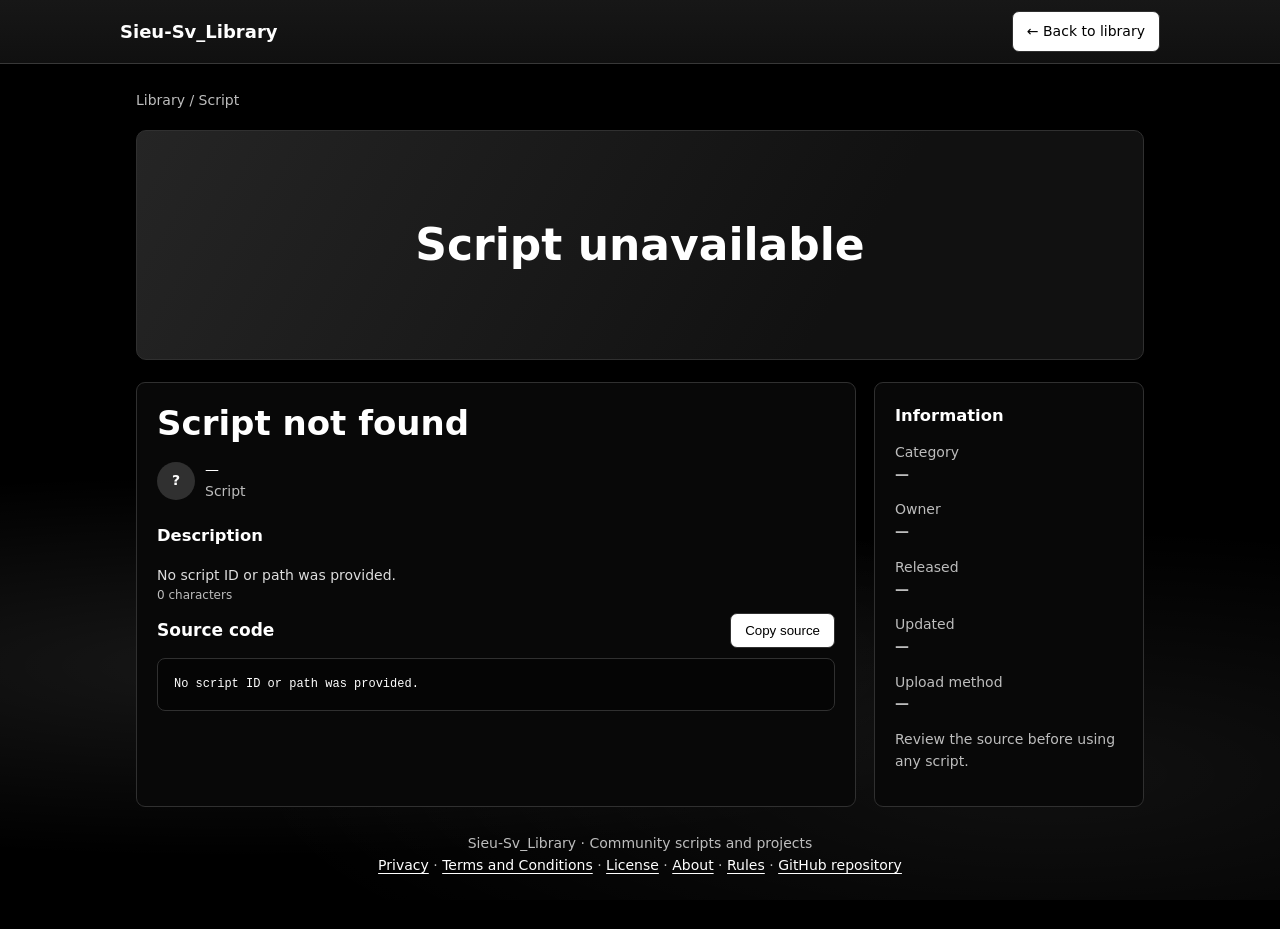
==== website/script.html @ 53d0c937 "Avoid unnecessary user lookup for public GitHub scripts" ====
<!doctype html>
<html lang="en"><head><meta charset="utf-8"><meta name="viewport" content="width=device-width,initial-scale=1"><meta name="theme-color" content="#101114"><title>Script · Sieu-Sv_Library</title>
<style>
:root{color-scheme:dark;--bg:#000;--panel:#080808;--line:#303030;--muted:#bdbdbd;--accent:#fff;--text:#fff}*{box-sizing:border-box}body{margin:0;background:var(--bg);color:var(--text);font:14px/1.55 system-ui,Arial}.top{height:64px;border-bottom:1px solid #383838;display:flex;align-items:center;padding:0 max(14px,calc((100% - 1040px)/2));gap:14px;position:sticky;top:0;background:linear-gradient(180deg,#171717 0%,#101010 100%);box-shadow:0 4px 18px #0008;z-index:4}.brand{font-weight:800;font-size:18px;flex:1}.brand span{color:var(--accent)}a{color:inherit;text-decoration:none}.btn{border:1px solid var(--line);background:#fff;color:#000;padding:9px 14px;border-radius:7px;cursor:pointer}.wrap{max-width:1040px;margin:auto;padding:26px 16px}.crumb{color:var(--muted);margin-bottom:18px}.hero{height:230px;border:1px solid var(--line);border-radius:10px;background:linear-gradient(120deg,#252525,#111111 70%);overflow:hidden;display:grid;place-items:center;margin-bottom:22px}.hero img{width:100%;height:100%;object-fit:cover}.hero strong{font-size:clamp(26px,5vw,44px);color:#fff;text-align:center;padding:20px}.layout{display:grid;grid-template-columns:minmax(0,1fr) 270px;gap:18px}.panel{background:var(--panel);border:1px solid var(--line);border-radius:9px;padding:20px;min-width:0}h1{font-size:clamp(24px,4vw,34px);line-height:1.2;margin:0 0 12px;overflow-wrap:anywhere}.muted{color:var(--muted)}.owner{display:flex;align-items:center;gap:10px;margin:16px 0 20px}.avatar{width:38px;height:38px;border-radius:50%;background:#303030;display:grid;place-items:center;color:#fff;font-weight:700;overflow:hidden}.avatar img{width:100%;height:100%;object-fit:cover}.desc{white-space:pre-wrap;color:#ddd}.sourcehead{display:flex;align-items:center;justify-content:space-between;gap:12px;margin:8px 0 10px}.editPanel{display:none;margin-top:18px}.editPanel.show{display:block}.editPanel label{display:block;margin:12px 0 6px}.editPanel input,.editPanel textarea{width:100%;background:#050505;border:1px solid var(--line);border-radius:7px;padding:10px;color:#fff}.editPanel textarea{font:12px/1.6 ui-monospace,monospace}.sourceCount{color:var(--muted);font-size:12px;margin:0 0 8px}.voteBar{display:flex;align-items:center;gap:9px;flex-wrap:wrap;margin:16px 0;padding:12px;border:1px solid var(--line);border-radius:8px}.voteBtn{border:1px solid var(--line);background:#171717;color:#fff;border-radius:7px;padding:9px 14px;cursor:pointer}.voteBtn.active{background:#fff;color:#000;border-color:#fff}.voteBtn:disabled{opacity:.45;cursor:not-allowed}#voteStatus{font-size:12px}.sourcehead h2{font-size:17px;margin:0}pre{margin:0;background:#050505;border:1px solid var(--line);border-radius:8px;padding:16px;overflow:auto;max-height:9.6em;white-space:pre;tab-size:4;color:#fff;font:12px/1.6 ui-monospace,monospace}.side h3{margin:0 0 12px}.side p{color:var(--muted);overflow-wrap:anywhere}.status{color:var(--muted);padding:20px;text-align:center}.error{color:#ff9b9b}.foot{text-align:center;color:var(--muted);padding:26px}.foot a{color:#fff;text-decoration:underline;text-underline-offset:3px}@media(max-width:720px){.layout{grid-template-columns:1fr}.hero{height:180px}.wrap{padding:18px 12px}.panel{padding:15px}.top{height:58px}}
pre .kw{font-weight:700;color:#60a5fa}pre .str{color:#ce9178}pre .com{color:#6a9955}pre .num{color:#b5cea8}pre .builtin{color:#4fc1ff}.ownerProfileLink{color:inherit;text-decoration:none;cursor:pointer}.ownerProfileLink:hover{text-decoration:underline}.importViewer{margin-top:20px;padding-top:14px;border-top:1px solid var(--line)}.importPartsViewer{display:grid;gap:12px;margin:10px 0}.importPartView{border:1px solid var(--line);background:#050505;border-radius:7px;padding:12px}.importPartView b{display:block;margin-bottom:8px;color:#ddd}.importPartView pre{max-height:260px;white-space:pre-wrap;overflow-wrap:anywhere}.importViewer[hidden],#sourceViewer[hidden]{display:none!important}.importViewer #copyImport{margin-top:8px}.voteIcon{width:15px;height:15px;display:inline-block;vertical-align:-3px;margin-right:3px;fill:none;stroke:currentColor;stroke-width:1.8;stroke-linecap:round;stroke-linejoin:round}body{position:relative;isolation:isolate;background:var(--bg)}body::after{content:"";position:fixed;z-index:0;pointer-events:none;top:50vh;left:0;right:0;bottom:0;opacity:1;background:radial-gradient(ellipse at 18% 48%,rgba(255,255,255,.09),transparent 58%),radial-gradient(ellipse at 82% 72%,rgba(255,255,255,.065),transparent 54%)}.top,.wrap{position:relative;z-index:1}.top{z-index:4}@media(max-width:720px){body::after{top:46vh;background:radial-gradient(ellipse at 18% 48%,rgba(255,255,255,.13),transparent 62%),radial-gradient(ellipse at 82% 72%,rgba(255,255,255,.095),transparent 58%)}}
.editPanel{display:none;margin-top:18px;opacity:0;transform:translateY(7px)}.editPanel.show{display:block;animation:editPanelIn .22s ease forwards}@keyframes editPanelIn{to{opacity:1;transform:translateY(0)}}.editIntro{margin:0 0 12px}.editSteps{display:flex;gap:7px;flex-wrap:wrap;margin:12px 0 17px}.editSteps span{font-size:11px;color:#ddd;background:#121212;border:1px solid #383838;border-radius:6px;padding:7px 10px;animation:editStepIn .2s ease both}.editSteps span[hidden],.editField[hidden]{display:none!important}@keyframes editStepIn{from{opacity:0;transform:translateY(5px)}to{opacity:1;transform:translateY(0)}}.editMethodPicker{display:flex;gap:7px;margin:9px 0}.editMethod{flex:1;border:1px solid #444;background:#080808;color:#bbb;border-radius:7px;padding:10px 8px}.editMethod.active{background:#101f39;border-color:#3b82f6;color:#fff;box-shadow:inset 0 0 0 1px #3b82f6}.editMethodHint{font-size:12px;margin:4px 0 12px}.editField{margin:14px 0;padding-top:4px}.editPartsToolbar,.editPartActions,.editActions{display:flex;align-items:center;justify-content:space-between;gap:10px;flex-wrap:wrap;margin:8px 0}.editPartActions{justify-content:flex-start}.editPartsList{display:grid;gap:10px}.editPart{border:1px solid #333;background:#050505;padding:10px;border-radius:7px;animation:editStepIn .18s ease}.editPart label{display:block;margin:0 0 7px!important}.editPart textarea{width:100%;min-height:115px;resize:vertical;background:#000;border:1px solid #333;border-radius:6px;color:#fff;padding:10px;font:12px/1.6 ui-monospace,monospace}.editCropStage{position:relative;aspect-ratio:16/9;width:100%;max-width:600px;overflow:hidden;background:#050505;border:1px solid #444;touch-action:none;user-select:none;-webkit-user-select:none;margin-top:10px}.editCropStage img{position:absolute;inset:0;width:100%;height:100%;object-fit:contain;pointer-events:none}.editCropPlaceholder{position:absolute;inset:0;display:grid;place-items:center;color:#777}.editCropShade{position:absolute;inset:0;background:#0002;pointer-events:none}.editCropSelection{position:absolute;border:1px solid #fff;box-shadow:0 0 0 9999px #0009;touch-action:none;cursor:move}.editCropSelection i{position:absolute;width:13px;height:13px;background:#fff;border:1px solid #111;display:block}.editCropSelection i:nth-child(1){left:-7px;top:-7px;cursor:nwse-resize}.editCropSelection i:nth-child(2){left:50%;top:-7px;transform:translateX(-50%);cursor:ns-resize}.editCropSelection i:nth-child(3){right:-7px;top:-7px;cursor:nesw-resize}.editCropSelection i:nth-child(4){right:-7px;top:50%;transform:translateY(-50%);cursor:ew-resize}.editCropSelection i:nth-child(5){right:-7px;bottom:-7px;cursor:nwse-resize}.editCropSelection i:nth-child(6){left:50%;bottom:-7px;transform:translateX(-50%);cursor:ns-resize}.editCropSelection i:nth-child(7){left:-7px;bottom:-7px;cursor:nesw-resize}.editCropSelection i:nth-child(8){left:-7px;top:50%;transform:translateY(-50%);cursor:ew-resize}.editCropStage[hidden],.editCropStage img[hidden]{display:none!important}.editActions{border-top:1px solid var(--line);padding-top:14px}.editActions .btn{min-width:130px}.side #editButton{background:transparent;color:#60a5fa;border:1px solid #3b82f6}.side #editButton:hover{background:#0b1424}.editPanel textarea:focus,.editPanel input:focus{border-color:#3b82f6;outline:none}@media(prefers-reduced-motion:reduce){.editPanel.show,.editSteps span,.editPart{animation:none!important}.editPanel,.editMethod{transition:none!important}}


.githubPRHistory{display:grid;gap:8px;margin-top:10px}.githubPRItem{display:block;padding:9px;border:1px solid var(--line);border-radius:6px;color:inherit;text-decoration:none}.githubPRItem b{display:block;font-size:12px}.githubPRItem small{display:block;color:var(--muted);font-size:10px;margin-top:4px}.githubPRDetailsEmpty{color:var(--muted);font-size:12px;padding:8px 0}#githubInformation[hidden]{display:none!important}#githubPullRequests summary{cursor:pointer;color:#aaa;font-size:11px;letter-spacing:1px;font-weight:750;padding:8px 0}#githubRepoLink{overflow-wrap:anywhere;color:#9fc2ff;text-decoration:underline;text-underline-offset:3px}
</style></head><body>
<header class="top"><a class="brand" href="https://sieu-sv-library-api.sieusv-storage-minhreal.workers.dev/">Sieu-Sv<span>_Library</span></a><a class="btn" href="https://sieu-sv-library-api.sieusv-storage-minhreal.workers.dev/">← Back to library</a></header>
<main class="wrap"><div class="crumb"><a href="https://sieu-sv-library-api.sieusv-storage-minhreal.workers.dev/">Library</a> / <span id="crumbTitle">Script</span></div>
<div class="hero" id="thumbnail"><strong>Loading script...</strong></div>

<div class="layout"><section class="panel"><h1 id="title">Loading...</h1><div class="owner"><div class="avatar" id="avatar">?</div><div><div id="owner">Loading owner...</div><div class="muted" id="kind">Script</div></div></div><h3>Description</h3><div class="desc" id="description">Loading description...</div>
<div class="voteBar" id="voteBar" style="display:none"><button class="voteBtn" id="likeButton" type="button" aria-label="Like"><svg class="voteIcon" viewBox="0 0 24 24" aria-hidden="true"><path d="M7 10v11H3V10h4Zm0 0 5-7c1.5 0 2.5 1.2 2.1 2.7L13 10h5.4a2 2 0 0 1 2 2.4l-1.5 7A2 2 0 0 1 17 21H7"/><path d="M7 10h10"/></svg> Like <b id="likeCount">0</b></button><button class="voteBtn" id="dislikeButton" type="button" aria-label="Dislike"><svg class="voteIcon" viewBox="0 0 24 24" aria-hidden="true"><path d="M7 14V3H3v11h4Zm0 0 5 7c1.5 0 2.5-1.2 2.1-2.7L13 14h5.4a2 2 0 0 0 2-2.4l-1.5-7A2 2 0 0 0 17 3H7"/><path d="M7 14h10"/></svg> Dislike <b id="dislikeCount">0</b></button><span class="muted" id="voteStatus"></span></div><div id="sourceViewer"><div class="sourceCount" id="charCount">0 characters</div><div class="sourcehead"><h2>Source code</h2><button class="btn" id="copy">Copy source</button></div><pre id="source">Loading source...</pre></div><section class="importViewer" id="importViewer" hidden><div class="sourcehead"><h2>String Import</h2><span class="sourceCount" id="importPartsCount">0 Parts</span></div><div id="importPartsViewer" class="importPartsViewer"></div><button class="btn" id="copyImport" type="button">Copy all Parts</button></section><div id="editPanel" class="panel editPanel" aria-hidden="true"><h2>Edit script</h2><p class="muted editIntro">Update details, upload method, thumbnail and content.</p><div class="editSteps" id="editSteps"><span id="editStepDetails" data-edit-step="details">01 · Details</span><span id="editStepThumbnail" data-edit-step="thumbnail">02 · Thumbnail</span><span id="editStepSource" data-edit-step="source">03 · Source</span><span id="editStepImport" data-edit-step="import" hidden>04 · String Import</span></div><label for="editTitle">Title</label><input id="editTitle" maxlength="80"><label for="editDescription">Description</label><textarea id="editDescription" rows="3" maxlength="500"></textarea><label for="editCategory">Category</label><input id="editCategory" maxlength="40"><label>Upload method</label><div class="editMethodPicker" id="editMethodPicker" role="group" aria-label="Upload method"><button type="button" class="editMethod active" data-edit-method="source" aria-pressed="true">Source</button><button type="button" class="editMethod" data-edit-method="import" aria-pressed="false">Import</button><button type="button" class="editMethod" data-edit-method="both" aria-pressed="false">Both</button></div><p class="muted editMethodHint" id="editMethodHint">Upload Luau source code.</p><div class="editField" id="editSourceSection"><label for="editSource">Luau source</label><textarea id="editSource" rows="14" maxlength="100000" spellcheck="false"></textarea><div class="sourceCount" id="editCount">0 / 100,000 characters</div></div><div class="editField" id="editImportSection" hidden><div class="editPartsToolbar"><b>String Import</b><span class="sourceCount" id="editPartCount">1 Part</span></div><div class="editPartActions"><button class="btn" type="button" id="editAddPart">+ Add Part</button><button class="btn" type="button" id="editRemovePart">− Remove Part</button></div><div class="editPartsList" id="editPartsList"></div><p class="muted">Maximum 20 Parts, 25,000 characters each and 200,000 characters total.</p></div><div class="editField"><label for="editThumbnailFile">Thumbnail image</label><input id="editThumbnailFile" type="file" accept="image/png,image/jpeg,image/webp,image/gif"><p class="muted">Choose a new image to replace the existing thumbnail. Drag the frame and its handles to crop.</p><div class="editCropStage" id="editCropStage"><div class="editCropPlaceholder" id="editCropPlaceholder">Current thumbnail preview</div><img id="editCropImage" alt="Thumbnail crop preview" hidden><div class="editCropShade" id="editCropShade" hidden></div><div class="editCropSelection" id="editCropSelection" hidden><i data-crop-handle="nw"></i><i data-crop-handle="n"></i><i data-crop-handle="ne"></i><i data-crop-handle="e"></i><i data-crop-handle="se"></i><i data-crop-handle="s"></i><i data-crop-handle="sw"></i><i data-crop-handle="w"></i></div></div></div><div class="editActions"><button class="btn primary" id="saveEdit" type="button">Save changes</button><span class="muted" id="editStatus" role="status"></span></div></div></section>
<aside class="panel side"><h3>Information</h3><p>Category<br><b id="category">—</b></p><p>Owner<br><b id="sideOwner">—</b></p><p>Released<br><b id="released">—</b></p><p>Updated<br><b id="updated">—</b></p><p>Upload method<br><b id="uploadMethodInfo">—</b></p><div id="githubInformation" hidden><p>Added by<br><b id="githubAddedBy">—</b></p><p>Last updated by<br><b id="githubUpdatedBy">—</b></p><p>Repo<br><a id="githubRepoLink" href="https://github.com/minhReal/SieuSV-Storage" target="_blank" rel="noopener noreferrer">SieuSV-Storage</a></p><details id="githubPullRequests"><summary>PULL REQUEST HISTORY</summary><div id="githubPRHistory" class="githubPRHistory"></div></details></div><button class="btn" id="editButton" style="display:none;width:100%;margin-top:10px">Edit script</button><p class="muted">Review the source before using any script.</p></aside></div><div class="foot">Sieu-Sv_Library · Community scripts and projects<br><a href="https://sieu-sv-library-api.sieusv-storage-minhreal.workers.dev/?page=privacy">Privacy</a> · <a href="https://sieu-sv-library-api.sieusv-storage-minhreal.workers.dev/?page=terms">Terms and Conditions</a> · <a href="https://sieu-sv-library-api.sieusv-storage-minhreal.workers.dev/?page=license">License</a> · <a href="https://sieu-sv-library-api.sieusv-storage-minhreal.workers.dev/?page=about">About</a> · <a href="https://sieu-sv-library-api.sieusv-storage-minhreal.workers.dev/?page=rules">Rules</a> · <a href="https://github.com/minhReal/SieuSV-Storage" target="_blank" rel="noopener noreferrer">GitHub repository</a></div></main>
<script>
const API_BASE='https://sieu-sv-library-api.sieusv-storage-minhreal.workers.dev',APP_BASE='https://sieu-sv-library-api.sieusv-storage-minhreal.workers.dev',PAGE_BASE=APP_BASE+'/';const $=id=>document.getElementById(id),params=new URLSearchParams(location.search);
function highlightLuau(source){const esc=s=>s.replace(/&/g,'&amp;').replace(/</g,'&lt;').replace(/>/g,'&gt;');const re=/(--[^\n]*|"(?:\\.|[^"\\])*"|'(?:\\.|[^'\\])*'|\b(?:local|function|end|if|then|else|elseif|for|while|do|repeat|until|return|break|continue|and|or|not|nil|true|false|in|type|export|const)\b|\b(?:game|workspace|script|task|math|string|table|Instance|Enum|Vector2|Vector3|Vector3int16|CFrame|Color3|UDim|UDim2|TweenInfo|typeof|print|warn|require|buffer|coroutine|debug|os|utf8|bit32|Random|RaycastParams|OverlapParams)\b|\b\d+(?:\.\d+)?\b)/g;let out='',last=0,m;while((m=re.exec(source))){out+=esc(source.slice(last,m.index));const t=m[0],cl=t.startsWith('--')?'com':t[0]==='"'||t[0]==="'"?'str':/^\d/.test(t)?'num':/^(local|function|end|if|then|else|elseif|for|while|do|repeat|until|return|break|continue|and|or|not|nil|true|false|in|type|export)$/.test(t)?'kw':'builtin';out+='<span class="'+cl+'">'+esc(t)+'</span>';last=re.lastIndex}return out+esc(source.slice(last))}

const DEFAULT_GITHUB_THUMBNAIL='https://raw.githubusercontent.com/minhReal/SieuSV-Storage/main/logo2.jpg';
function safeGithubLink(value){try{const u=new URL(String(value||''));return u.protocol==='https:'&&u.hostname==='github.com'?u.href:''}catch{return ''}}
function safeGithubImage(value){try{const u=new URL(String(value||''));return u.protocol==='https:'&&['raw.githubusercontent.com','avatars.githubusercontent.com'].includes(u.hostname)?u.href:''}catch{return ''}}
function setGithubThumbnail(value,title){const box=$('thumbnail'),primary=safeGithubImage(value)||DEFAULT_GITHUB_THUMBNAIL;box.hidden=false;const img=document.createElement('img');img.alt=title+' thumbnail';img.referrerPolicy='no-referrer';img.onerror=()=>{if(img.src!==DEFAULT_GITHUB_THUMBNAIL){img.src=DEFAULT_GITHUB_THUMBNAIL;return}const label=document.createElement('strong');label.textContent=title;box.replaceChildren(label)};img.src=primary;box.replaceChildren(img)}
function setGithubOwner(node,user,fallback){node.replaceChildren();const login=String(user?.login||fallback||'minhReal');const href=safeGithubLink(user?.html_url||'https://github.com/'+encodeURIComponent(login));if(href){const a=document.createElement('a');a.href=href;a.target='_blank';a.rel='noopener noreferrer';a.textContent='@'+login;node.appendChild(a)}else node.textContent='@'+login}
function renderGithubPRs(list){const root=$('githubPRHistory');root.replaceChildren();const prs=Array.isArray(list)?list.slice(0,20):[];if(!prs.length){const empty=document.createElement('div');empty.className='githubPRDetailsEmpty';empty.textContent='No merged Pull Request has been associated with this script yet.';root.appendChild(empty);return}prs.reverse().forEach(pr=>{const url=safeGithubLink(pr.url);if(!url)return;const a=document.createElement('a');a.className='githubPRItem';a.href=url;a.target='_blank';a.rel='noopener noreferrer';const title=document.createElement('b');title.textContent='#'+Number(pr.number||0)+' · '+String(pr.title||'Pull Request').slice(0,200);const meta=document.createElement('small');meta.textContent='by @'+String(pr.author?.login||'unknown')+' · '+(pr.merged_at?new Date(pr.merged_at).toLocaleDateString():'Merged');a.append(title,meta);root.appendChild(a)})}
async function renderGithubDetails(data){
 const title=String(data.title||data.name||'GitHub script');
 document.querySelector('.layout').hidden=false;$('thumbnail').hidden=false;$('githubInformation').hidden=false;
 $('crumbTitle').textContent=title;document.title=title+' · Sieu-Sv_Library';$('title').textContent=title;
 $('description').textContent=String(data.description||'No description provided.');
 $('kind').textContent='GitHub · '+String(data.tag||'Github');
 const owner=data.added_by||{login:data.username||data.author||'minhReal',html_url:data.html_url};
 setGithubOwner($('owner'),owner,'minhReal');setGithubOwner($('sideOwner'),owner,'minhReal');
 const avatar=safeGithubImage(data.avatar_url||owner.avatar_url);if(avatar){const img=document.createElement('img');img.alt='';img.referrerPolicy='no-referrer';img.src=avatar;$('avatar').replaceChildren(img)}else $('avatar').textContent=String(owner.login||'G').slice(0,1).toUpperCase();
 $('category').textContent=data.category||'Plugins';
 $('released').textContent=data.initial_pr?.merged_at?new Date(data.initial_pr.merged_at).toLocaleDateString():'—';$('updated').textContent=data.latest_pr?.merged_at?new Date(data.latest_pr.merged_at).toLocaleDateString():'—';
 $('uploadMethodInfo').textContent=({source:'Source',import:'Import',both:'Both'}[data.upload_method]||'Source');
 const repoPath=String(data.github_folder||'').split('/').filter(Boolean).join('/');
 const repoUrl='https://github.com/minhReal/SieuSV-Storage/tree/main/'+repoPath.split('/').map(encodeURIComponent).join('/');$('githubRepoLink').href=repoUrl;$('githubRepoLink').textContent=repoPath||'SieuSV-Storage';
 setGithubOwner($('githubAddedBy'),data.added_by||owner,'minhReal');setGithubOwner($('githubUpdatedBy'),data.last_updated_by||data.added_by||owner,'minhReal');renderGithubPRs(data.pull_requests);
 setGithubThumbnail(data.thumbnail_url,title);
 const method=['source','import','both'].includes(data.upload_method)?data.upload_method:'source';const raw=String(data.source||'');const showSource=method!=='import'&&raw.length>0;
 $('sourceViewer').hidden=!showSource;if(showSource){$('source').innerHTML=highlightLuau(raw);$('charCount').textContent=raw.length.toLocaleString()+' characters'}
 const parts=Array.isArray(data.import_parts)?data.import_parts.filter(x=>typeof x==='string') : [];
 $('importViewer').hidden=!((method==='import'||method==='both')&&parts.length);$('importPartsCount').textContent=parts.length+' Part'+(parts.length===1?'':'s');$('importPartsViewer').replaceChildren();
 parts.forEach((part,index)=>{const box=document.createElement('div'),label=document.createElement('b'),pre=document.createElement('pre');box.className='importPartView';label.textContent='Part '+(index+1);pre.textContent=part;box.append(label,pre);$('importPartsViewer').appendChild(box)});
 $('copy').onclick=async()=>{try{await navigator.clipboard.writeText(raw);$('copy').textContent='Copied';setTimeout(()=>$('copy').textContent='Copy source',1400)}catch{$('copy').textContent='Copy unavailable'}};
 $('copyImport').onclick=async()=>{try{await navigator.clipboard.writeText(parts.join(String.fromCharCode(10,10)));$('copyImport').textContent='Copied';setTimeout(()=>$('copyImport').textContent='Copy all Parts',1400)}catch{$('copyImport').textContent='Copy unavailable'}};
 $('voteBar').hidden=true;$('editButton').style.display='none';
 if(!showSource&&!(method!=='source'&&parts.length)){$('sourceViewer').hidden=false;$('source').textContent='No source code was listed in this SVS.json manifest.';$('charCount').textContent='0 characters'}
}
function fail(message){$('title').textContent='Script not found';$('description').textContent=message;$('source').textContent=message;$('thumbnail').replaceChildren(document.createElement('strong'));$('thumbnail').firstChild.textContent='Script unavailable';$('owner').textContent='—';$('sideOwner').textContent='—'}
let scriptData=null,currentUser=null,editUploadMethod='source',editThumbnailFile=null,editThumbnailObjectUrl='',editCropState=null;
async function load(){try{const mePromise=params.has('id')?fetch(API_BASE+'/api/me',{credentials:'same-origin'}).then(async r=>r.ok?(await r.json()).user||null:null).catch(()=>null):Promise.resolve(null);let data;if(params.has('id')){const r=await fetch(API_BASE+'/api/scripts/'+encodeURIComponent(params.get('id')));if(!r.ok)throw Error('This community script could not be found or is not public.');data=await r.json();data.kind='Community'}else if(params.has('path')){const r=await fetch(API_BASE+'/api/github/script?path='+encodeURIComponent(params.get('path')));if(!r.ok)throw Error('This GitHub script could not be found.');data=await r.json();data.kind='GitHub'}else throw Error('No script ID or path was provided.');scriptData=data;
if(data.kind==='GitHub'){currentUser=null;await renderGithubDetails(data);return}
$('title').textContent=data.title||data.name||'Untitled script';$('crumbTitle').textContent=$('title').textContent;document.title=$('title').textContent+' · Sieu-Sv_Library';const ownerName='@'+(data.username||data.owner||data.author||'community');for(const el of [$('owner'),$('sideOwner')]){el.textContent='';if(data.public_id){const link=document.createElement('a');link.href=APP_BASE+'/profile/'+encodeURIComponent(data.public_id);link.textContent=ownerName;link.className='ownerProfileLink';el.appendChild(link)}else el.textContent=ownerName;}$('kind').textContent=data.kind+' script';$('description').textContent=data.description||'No description provided.';$('category').textContent=data.category||'Script';$('updated').textContent=data.updated_at?new Date(data.updated_at).toLocaleDateString():'—';$('released').textContent=data.created_at?new Date(data.created_at).toLocaleDateString():'—';const raw=String(data.source||''),parts=Array.isArray(data.import_parts)?data.import_parts:[];$('sourceViewer').hidden=!raw.length;$('source').innerHTML=highlightLuau(raw);$('charCount').textContent=raw.length.toLocaleString()+' characters';$('githubInformation').hidden=true;$('uploadMethodInfo').textContent=data.kind==='GitHub'?'GitHub':({source:'Source',import:'Import',both:'Both'}[data.upload_method]||'Source');$('importViewer').hidden=!parts.length;$('importPartsCount').textContent=parts.length+' Part'+(parts.length===1?'':'s');$('importPartsViewer').replaceChildren();parts.forEach((part,index)=>{const box=document.createElement('div'),label=document.createElement('b'),pre=document.createElement('pre');box.className='importPartView';label.textContent='Part'+(index+1);pre.textContent=String(part);box.append(label,pre);$('importPartsViewer').appendChild(box)});currentUser=await mePromise;if(data.kind==='Community'){renderVotes(data);if(!currentUser){$('voteStatus').innerHTML='Open the <a href="'+APP_BASE+'/auth/google">full app</a> and sign in to vote.';$('likeButton').disabled=true;$('dislikeButton').disabled=true}}if(data.kind==='Community'&&data.is_owner){$('editButton').style.display='block';$('editButton').onclick=()=>{$('editPanel').classList.contains('show')?closeEdit():openEdit(data)}}const safeImage=value=>typeof value==='string'&&(value.startsWith('https://')||/^data:image\/(png|jpeg|webp|gif);base64,[A-Za-z0-9+/]+={0,2}$/.test(value));
if(safeImage(data.avatar_url)){const avatarImage=document.createElement('img');avatarImage.alt='';avatarImage.src=data.avatar_url;$('avatar').replaceChildren(avatarImage)}else $('avatar').textContent=($('owner').textContent.replace('@','')[0]||'?').toUpperCase();
if(safeImage(data.thumbnail_url)){const thumbnailImage=document.createElement('img');thumbnailImage.alt='Script thumbnail';thumbnailImage.src=data.thumbnail_url;$('thumbnail').replaceChildren(thumbnailImage)}else{const fallback=document.createElement('strong');fallback.textContent=$('title').textContent;$('thumbnail').replaceChildren(fallback)}}catch(e){fail(e.message||'Unable to load script.')}} 

function renderVotes(data){$('voteBar').style.display='flex';$('likeCount').textContent=Number(data.likes||0).toLocaleString();$('dislikeCount').textContent=Number(data.dislikes||0).toLocaleString();$('likeButton').classList.toggle('active',data.my_vote==='like');$('dislikeButton').classList.toggle('active',data.my_vote==='dislike')}
async function sendVote(vote){if(!currentUser){$('voteStatus').innerHTML='Open the <a href="'+APP_BASE+'/auth/google">full app</a> and sign in to vote.';return}$('voteStatus').textContent='Saving...';$('likeButton').disabled=$('dislikeButton').disabled=true;try{const r=await fetch(API_BASE+'/api/scripts/'+encodeURIComponent(scriptData.id)+'/vote',{method:'POST',headers:{'content-type':'application/json'},credentials:'same-origin',body:JSON.stringify({vote})});const d=await r.json();if(!r.ok)throw Error(d.message||d.error||'Vote failed');renderVotes(d);$('voteStatus').textContent=''}catch(e){$('voteStatus').textContent=e.message||'Vote failed.'}finally{$('likeButton').disabled=$('dislikeButton').disabled=false}}
$('likeButton').onclick=()=>sendVote('like');$('dislikeButton').onclick=()=>sendVote('dislike');
function updateEditCount(){$('editCount').textContent=$('editSource').value.length.toLocaleString()+' / 100,000 characters'}
function getEditParts(){return [...$('editPartsList').querySelectorAll('[data-edit-part]')].map(x=>x.value)}
function renderEditParts(values){const root=$('editPartsList');root.replaceChildren();(values&&values.length?values:['']).forEach((value,index)=>{const box=document.createElement('div'),label=document.createElement('label'),area=document.createElement('textarea');box.className='editPart';label.textContent='Part'+(index+1);area.maxLength=25000;area.rows=5;area.spellcheck=false;area.placeholder='Paste String Import Part '+(index+1);area.value=value;area.dataset.editPart='';box.append(label,area);root.appendChild(box)});updateEditPartCount()}
function updateEditPartCount(){const n=$('editPartsList').querySelectorAll('[data-edit-part]').length;$('editPartCount').textContent=n+' Part'+(n===1?'':'s');$('editRemovePart').disabled=n<=1;$('editAddPart').disabled=n>=20}
function setEditMethod(method){editUploadMethod=method;const sourceOn=method!=='import',importOn=method!=='source';document.querySelectorAll('[data-edit-method]').forEach(b=>{const on=b.dataset.editMethod===method;b.classList.toggle('active',on);b.setAttribute('aria-pressed',String(on))});$('editSourceSection').hidden=!sourceOn;$('editImportSection').hidden=!importOn;$('editStepSource').hidden=!sourceOn;$('editStepImport').hidden=!importOn;$('editStepImport').textContent=method==='import'?'03 · String Import':'04 · String Import';$('editMethodHint').textContent=method==='source'?'Upload Luau source code.':method==='import'?'Upload one or more String Import Parts.':'Upload both Luau source and String Import Parts.';for(const id of ['editSourceSection','editImportSection']){const el=$(id);if(!el.hidden){el.classList.remove('animateIn');void el.offsetWidth;el.classList.add('animateIn')}}}
function setEditThumbnail(src,selectable=false){const img=$('editCropImage'),placeholder=$('editCropPlaceholder');editCropState=null;$('editCropSelection').hidden=true;$('editCropShade').hidden=true;if(!src){img.hidden=true;img.removeAttribute('src');placeholder.hidden=false;placeholder.textContent='Current thumbnail preview';return}placeholder.hidden=true;img.hidden=false;img.onload=()=>{if(selectable)initializeEditCrop();else{editCropState=null;$('editCropSelection').hidden=true;$('editCropShade').hidden=true}};img.onerror=()=>{img.hidden=true;placeholder.hidden=false;placeholder.textContent='Unable to load thumbnail preview'};img.src=src;if(img.complete&&img.naturalWidth)img.onload()}
function editCropBounds(){const stage=$('editCropStage'),img=$('editCropImage'),sw=stage.clientWidth,sh=stage.clientHeight,iw=img.naturalWidth,ih=img.naturalHeight;if(!sw||!sh||!iw||!ih)return null;const scale=Math.min(sw/iw,sh/ih),w=iw*scale,h=ih*scale;return{x:(sw-w)/2,y:(sh-h)/2,w,h}}
function renderEditCrop(){if(!editCropState)return;const e=$('editCropSelection'),r=editCropState.rect;e.style.left=r.x+'px';e.style.top=r.y+'px';e.style.width=r.w+'px';e.style.height=r.h+'px'}
function initializeEditCrop(){const b=editCropBounds();if(!b)return;const w=b.w*.86,h=w/(16/9);editCropState={bounds:b,rect:{x:b.x+(b.w-w)/2,y:b.y+(b.h-h)/2,w,h},drag:null};$('editCropSelection').hidden=false;$('editCropShade').hidden=false;renderEditCrop()}
$('editCropSelection').addEventListener('pointerdown',e=>{if(!editCropState)return;e.preventDefault();editCropState.drag={id:e.pointerId,mode:e.target.closest('[data-crop-handle]')?.dataset.cropHandle||'move',x:e.clientX,y:e.clientY,rect:{...editCropState.rect}};try{$('editCropSelection').setPointerCapture(e.pointerId)}catch{}});
$('editCropSelection').addEventListener('pointermove',e=>{const s=editCropState;if(!s||!s.drag||s.drag.id!==e.pointerId)return;e.preventDefault();const b=s.bounds,o=s.drag.rect,dx=e.clientX-s.drag.x,dy=e.clientY-s.drag.y,m=s.drag.mode,mx=/w/.test(m)?-1:/e/.test(m)?1:0,my=/n/.test(m)?-1:/s/.test(m)?1:0,a=16/9;let r={...o};if(m==='move'){r.x=Math.max(b.x,Math.min(b.x+b.w-o.w,o.x+dx));r.y=Math.max(b.y,Math.min(b.y+b.h-o.h,o.y+dy))}else if(mx&&my){const delta=Math.abs(dx)>Math.abs(dy*a)?mx*dx:my*dy*a,ax=mx>0?o.x:o.x+o.w,ay=my>0?o.y:o.y+o.h,max=Math.max(1,Math.min(b.w,b.h*a,mx>0?b.x+b.w-ax:ax-b.x,(my>0?b.y+b.h-ay:ay-b.y)*a)),w=Math.max(Math.min(40,max),Math.min(max,o.w+delta));r={x:mx>0?ax:ax-w,y:my>0?ay:ay-w/a,w,h:w/a}}else if(mx){const ax=mx>0?o.x:o.x+o.w,cy=o.y+o.h/2,max=Math.max(1,Math.min(b.w,b.h*a,mx>0?b.x+b.w-ax:ax-b.x,2*Math.min(cy-b.y,b.y+b.h-cy)*a)),w=Math.max(Math.min(40,max),Math.min(max,o.w+mx*dx));r={x:mx>0?ax:ax-w,y:cy-w/a/2,w,h:w/a}}else if(my){const ay=my>0?o.y:o.y+o.h,cx=o.x+o.w/2,max=Math.max(1,Math.min(b.h,my>0?b.y+b.h-ay:ay-b.y,2*Math.min(cx-b.x,b.x+b.w-cx)/a)),h=Math.max(Math.min(40/a,max),Math.min(max,o.h+my*dy));r={x:cx-h*a/2,y:my>0?ay:ay-h,w:h*a,h}}s.rect=r;renderEditCrop()});
const finishEditCrop=e=>{if(editCropState?.drag?.id===e.pointerId)editCropState.drag=null};$('editCropSelection').addEventListener('pointerup',finishEditCrop);$('editCropSelection').addEventListener('pointercancel',finishEditCrop);
window.addEventListener('resize',()=>{if(!editCropState)return;const next=editCropBounds(),old=editCropState.bounds;if(!next)return;const p={x:(editCropState.rect.x-old.x)/old.w,y:(editCropState.rect.y-old.y)/old.h,w:editCropState.rect.w/old.w,h:editCropState.rect.h/old.h};editCropState.bounds=next;editCropState.rect={x:next.x+p.x*next.w,y:next.y+p.y*next.h,w:p.w*next.w,h:p.h*next.h};renderEditCrop()});
async function cropEditThumbnail(){const s=editCropState,file=editThumbnailFile;if(!s||!file)throw Error('Select a thumbnail and adjust the crop frame.');const src=URL.createObjectURL(file),img=new Image();try{await new Promise((ok,no)=>{img.onload=ok;img.onerror=()=>no(Error('Unable to decode thumbnail.'));img.src=src});const iw=img.naturalWidth,ih=img.naturalHeight,b=s.bounds,r=s.rect,sx=Math.max(0,(r.x-b.x)/b.w*iw),sy=Math.max(0,(r.y-b.y)/b.h*ih),cw=Math.min(iw-sx,r.w/b.w*iw),ch=Math.min(ih-sy,r.h/b.h*ih);for(const scale of [1,.8,.64,.5]){const canvas=document.createElement('canvas');canvas.width=Math.round(1280*scale);canvas.height=Math.round(720*scale);const ctx=canvas.getContext('2d');if(!ctx)throw Error('Image crop is unavailable.');ctx.drawImage(img,sx,sy,cw,ch,0,0,canvas.width,canvas.height);for(const quality of [.84,.76,.68,.6,.52]){let data=canvas.toDataURL('image/webp',quality);if(!data.startsWith('data:image/webp'))data=canvas.toDataURL('image/jpeg',quality);if(data.length<=250000)return data}}throw Error('Thumbnail is too large after compression.')}finally{URL.revokeObjectURL(src)}}
function openEdit(data){$('editTitle').value=data.title||'';$('editDescription').value=data.description||'';$('editCategory').value=data.category||'Other';$('editSource').value=data.source||'';updateEditCount();renderEditParts(Array.isArray(data.import_parts)?data.import_parts:[]);setEditMethod(['source','import','both'].includes(data.upload_method)?data.upload_method:'source');editThumbnailFile=null;if(editThumbnailObjectUrl){URL.revokeObjectURL(editThumbnailObjectUrl);editThumbnailObjectUrl=''}$('editThumbnailFile').value='';setEditThumbnail(data.thumbnail_url||'',false);$('editStatus').textContent='';$('editPanel').classList.add('show');$('editPanel').setAttribute('aria-hidden','false');$('editButton').textContent='Back';$('editButton').setAttribute('aria-expanded','true');$('editPanel').scrollIntoView({behavior:'smooth',block:'nearest'})}
function closeEdit(){$('editPanel').classList.remove('show');$('editPanel').setAttribute('aria-hidden','true');$('editButton').textContent='Edit Script';$('editButton').setAttribute('aria-expanded','false')}
document.querySelectorAll('[data-edit-method]').forEach(b=>b.onclick=()=>setEditMethod(b.dataset.editMethod));$('editAddPart').onclick=()=>{const p=getEditParts();if(p.length<20){p.push('');renderEditParts(p)}};$('editRemovePart').onclick=()=>{const p=getEditParts();if(p.length>1){p.pop();renderEditParts(p)}};$('editPartsList').addEventListener('input',e=>{if(e.target.matches('[data-edit-part]'))updateEditPartCount()});
$('editSource').addEventListener('input',updateEditCount);$('editThumbnailFile').onchange=()=>{const file=$('editThumbnailFile').files&&$('editThumbnailFile').files[0];if(!file)return;if(!['image/png','image/jpeg','image/webp','image/gif'].includes(file.type)||file.size>8*1024*1024){$('editStatus').textContent='Use PNG, JPG, WEBP or GIF up to 8 MB.';$('editThumbnailFile').value='';return}editThumbnailFile=file;if(editThumbnailObjectUrl)URL.revokeObjectURL(editThumbnailObjectUrl);editThumbnailObjectUrl=URL.createObjectURL(file);setEditThumbnail(editThumbnailObjectUrl,true);$('editStatus').textContent='Adjust the crop frame before saving.'};
$('saveEdit').onclick=async()=>{if(!scriptData||!scriptData.id)return;const source=editUploadMethod==='import'?'':$('editSource').value,parts=editUploadMethod==='source'?[]:getEditParts();if((editUploadMethod==='source'||editUploadMethod==='both')&&!source.trim()){$('editStatus').textContent='Add Luau source before saving.';return}if((editUploadMethod==='import'||editUploadMethod==='both')&&(!parts.length||parts.some(x=>!x.trim()))){$('editStatus').textContent='Fill every String Import Part before saving.';return}$('saveEdit').disabled=true;$('editStatus').textContent='Saving...';try{const thumbnail=editThumbnailFile?await cropEditThumbnail():null,r=await fetch(API_BASE+'/api/scripts/'+encodeURIComponent(scriptData.id),{method:'PUT',headers:{'content-type':'application/json'},credentials:'same-origin',body:JSON.stringify({title:$('editTitle').value,description:$('editDescription').value,category:$('editCategory').value,source,upload_method:editUploadMethod,import_parts:parts,thumbnail_url:thumbnail})}),d=await r.json();if(!r.ok)throw Error(d.message||d.error||'Save failed');$('editStatus').textContent='Saved.';await load();closeEdit()}catch(e){$('editStatus').textContent=e.message||'Save failed.'}finally{$('saveEdit').disabled=false}};
$('copy').onclick=async()=>{try{await navigator.clipboard.writeText($('source').textContent);$('copy').textContent='Copied';setTimeout(()=>$('copy').textContent='Copy source',1600)}catch{$('copy').textContent='Copy unavailable'}};$('copyImport').onclick=async()=>{try{const data=scriptData?.import_parts||[];await navigator.clipboard.writeText(data.join('\n\n'));$('copyImport').textContent='Copied';setTimeout(()=>$('copyImport').textContent='Copy all Parts',1600)}catch{$('copyImport').textContent='Copy unavailable'}};load();
</script></body></html>
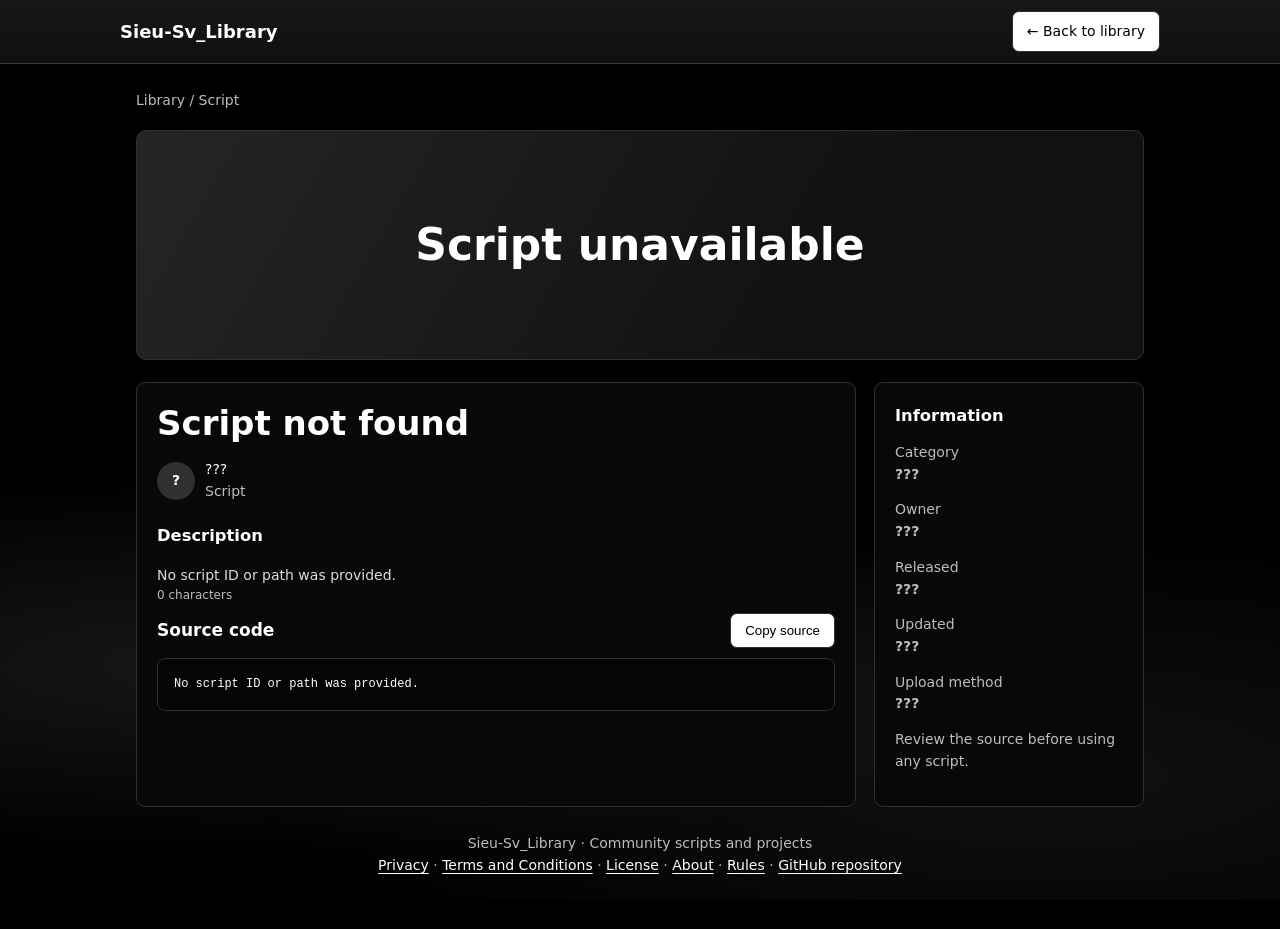
==== commit 77807039: "Use thumDefault and hide GitHub release dates" ====
--- a/website/script.html
+++ b/website/script.html
@@ -7,6 +7,7 @@
 
 
 .githubPRHistory{display:grid;gap:8px;margin-top:10px}.githubPRItem{display:block;padding:9px;border:1px solid var(--line);border-radius:6px;color:inherit;text-decoration:none}.githubPRItem b{display:block;font-size:12px}.githubPRItem small{display:block;color:var(--muted);font-size:10px;margin-top:4px}.githubPRDetailsEmpty{color:var(--muted);font-size:12px;padding:8px 0}#githubInformation[hidden]{display:none!important}#githubPullRequests summary{cursor:pointer;color:#aaa;font-size:11px;letter-spacing:1px;font-weight:750;padding:8px 0}#githubRepoLink{overflow-wrap:anywhere;color:#9fc2ff;text-decoration:underline;text-underline-offset:3px}
+#releasedInfo[hidden],#updatedInfo[hidden]{display:none!important}
 </style></head><body>
 <header class="top"><a class="brand" href="https://sieu-sv-library-api.sieusv-storage-minhreal.workers.dev/">Sieu-Sv<span>_Library</span></a><a class="btn" href="https://sieu-sv-library-api.sieusv-storage-minhreal.workers.dev/">← Back to library</a></header>
 <main class="wrap"><div class="crumb"><a href="https://sieu-sv-library-api.sieusv-storage-minhreal.workers.dev/">Library</a> / <span id="crumbTitle">Script</span></div>
@@ -14,18 +15,19 @@
 
 <div class="layout"><section class="panel"><h1 id="title">Loading...</h1><div class="owner"><div class="avatar" id="avatar">?</div><div><div id="owner">Loading owner...</div><div class="muted" id="kind">Script</div></div></div><h3>Description</h3><div class="desc" id="description">Loading description...</div>
 <div class="voteBar" id="voteBar" style="display:none"><button class="voteBtn" id="likeButton" type="button" aria-label="Like"><svg class="voteIcon" viewBox="0 0 24 24" aria-hidden="true"><path d="M7 10v11H3V10h4Zm0 0 5-7c1.5 0 2.5 1.2 2.1 2.7L13 10h5.4a2 2 0 0 1 2 2.4l-1.5 7A2 2 0 0 1 17 21H7"/><path d="M7 10h10"/></svg> Like <b id="likeCount">0</b></button><button class="voteBtn" id="dislikeButton" type="button" aria-label="Dislike"><svg class="voteIcon" viewBox="0 0 24 24" aria-hidden="true"><path d="M7 14V3H3v11h4Zm0 0 5 7c1.5 0 2.5-1.2 2.1-2.7L13 14h5.4a2 2 0 0 0 2-2.4l-1.5-7A2 2 0 0 0 17 3H7"/><path d="M7 14h10"/></svg> Dislike <b id="dislikeCount">0</b></button><span class="muted" id="voteStatus"></span></div><div id="sourceViewer"><div class="sourceCount" id="charCount">0 characters</div><div class="sourcehead"><h2>Source code</h2><button class="btn" id="copy">Copy source</button></div><pre id="source">Loading source...</pre></div><section class="importViewer" id="importViewer" hidden><div class="sourcehead"><h2>String Import</h2><span class="sourceCount" id="importPartsCount">0 Parts</span></div><div id="importPartsViewer" class="importPartsViewer"></div><button class="btn" id="copyImport" type="button">Copy all Parts</button></section><div id="editPanel" class="panel editPanel" aria-hidden="true"><h2>Edit script</h2><p class="muted editIntro">Update details, upload method, thumbnail and content.</p><div class="editSteps" id="editSteps"><span id="editStepDetails" data-edit-step="details">01 · Details</span><span id="editStepThumbnail" data-edit-step="thumbnail">02 · Thumbnail</span><span id="editStepSource" data-edit-step="source">03 · Source</span><span id="editStepImport" data-edit-step="import" hidden>04 · String Import</span></div><label for="editTitle">Title</label><input id="editTitle" maxlength="80"><label for="editDescription">Description</label><textarea id="editDescription" rows="3" maxlength="500"></textarea><label for="editCategory">Category</label><input id="editCategory" maxlength="40"><label>Upload method</label><div class="editMethodPicker" id="editMethodPicker" role="group" aria-label="Upload method"><button type="button" class="editMethod active" data-edit-method="source" aria-pressed="true">Source</button><button type="button" class="editMethod" data-edit-method="import" aria-pressed="false">Import</button><button type="button" class="editMethod" data-edit-method="both" aria-pressed="false">Both</button></div><p class="muted editMethodHint" id="editMethodHint">Upload Luau source code.</p><div class="editField" id="editSourceSection"><label for="editSource">Luau source</label><textarea id="editSource" rows="14" maxlength="100000" spellcheck="false"></textarea><div class="sourceCount" id="editCount">0 / 100,000 characters</div></div><div class="editField" id="editImportSection" hidden><div class="editPartsToolbar"><b>String Import</b><span class="sourceCount" id="editPartCount">1 Part</span></div><div class="editPartActions"><button class="btn" type="button" id="editAddPart">+ Add Part</button><button class="btn" type="button" id="editRemovePart">− Remove Part</button></div><div class="editPartsList" id="editPartsList"></div><p class="muted">Maximum 20 Parts, 25,000 characters each and 200,000 characters total.</p></div><div class="editField"><label for="editThumbnailFile">Thumbnail image</label><input id="editThumbnailFile" type="file" accept="image/png,image/jpeg,image/webp,image/gif"><p class="muted">Choose a new image to replace the existing thumbnail. Drag the frame and its handles to crop.</p><div class="editCropStage" id="editCropStage"><div class="editCropPlaceholder" id="editCropPlaceholder">Current thumbnail preview</div><img id="editCropImage" alt="Thumbnail crop preview" hidden><div class="editCropShade" id="editCropShade" hidden></div><div class="editCropSelection" id="editCropSelection" hidden><i data-crop-handle="nw"></i><i data-crop-handle="n"></i><i data-crop-handle="ne"></i><i data-crop-handle="e"></i><i data-crop-handle="se"></i><i data-crop-handle="s"></i><i data-crop-handle="sw"></i><i data-crop-handle="w"></i></div></div></div><div class="editActions"><button class="btn primary" id="saveEdit" type="button">Save changes</button><span class="muted" id="editStatus" role="status"></span></div></div></section>
-<aside class="panel side"><h3>Information</h3><p>Category<br><b id="category">—</b></p><p>Owner<br><b id="sideOwner">—</b></p><p>Released<br><b id="released">—</b></p><p>Updated<br><b id="updated">—</b></p><p>Upload method<br><b id="uploadMethodInfo">—</b></p><div id="githubInformation" hidden><p>Added by<br><b id="githubAddedBy">—</b></p><p>Last updated by<br><b id="githubUpdatedBy">—</b></p><p>Repo<br><a id="githubRepoLink" href="https://github.com/minhReal/SieuSV-Storage" target="_blank" rel="noopener noreferrer">SieuSV-Storage</a></p><details id="githubPullRequests"><summary>PULL REQUEST HISTORY</summary><div id="githubPRHistory" class="githubPRHistory"></div></details></div><button class="btn" id="editButton" style="display:none;width:100%;margin-top:10px">Edit script</button><p class="muted">Review the source before using any script.</p></aside></div><div class="foot">Sieu-Sv_Library · Community scripts and projects<br><a href="https://sieu-sv-library-api.sieusv-storage-minhreal.workers.dev/?page=privacy">Privacy</a> · <a href="https://sieu-sv-library-api.sieusv-storage-minhreal.workers.dev/?page=terms">Terms and Conditions</a> · <a href="https://sieu-sv-library-api.sieusv-storage-minhreal.workers.dev/?page=license">License</a> · <a href="https://sieu-sv-library-api.sieusv-storage-minhreal.workers.dev/?page=about">About</a> · <a href="https://sieu-sv-library-api.sieusv-storage-minhreal.workers.dev/?page=rules">Rules</a> · <a href="https://github.com/minhReal/SieuSV-Storage" target="_blank" rel="noopener noreferrer">GitHub repository</a></div></main>
+<aside class="panel side"><h3>Information</h3><p>Category<br><b id="category">???</b></p><p>Owner<br><b id="sideOwner">???</b></p><p id="releasedInfo">Released<br><b id="released">???</b></p><p id="updatedInfo">Updated<br><b id="updated">???</b></p><p>Upload method<br><b id="uploadMethodInfo">???</b></p><div id="githubInformation" hidden><p>Added by<br><b id="githubAddedBy">???</b></p><p>Last updated by<br><b id="githubUpdatedBy">???</b></p><p>Repo<br><a id="githubRepoLink" href="https://github.com/minhReal/SieuSV-Storage" target="_blank" rel="noopener noreferrer">SieuSV-Storage</a></p><details id="githubPullRequests"><summary>PULL REQUEST HISTORY</summary><div id="githubPRHistory" class="githubPRHistory"></div></details></div><button class="btn" id="editButton" style="display:none;width:100%;margin-top:10px">Edit script</button><p class="muted">Review the source before using any script.</p></aside></div><div class="foot">Sieu-Sv_Library · Community scripts and projects<br><a href="https://sieu-sv-library-api.sieusv-storage-minhreal.workers.dev/?page=privacy">Privacy</a> · <a href="https://sieu-sv-library-api.sieusv-storage-minhreal.workers.dev/?page=terms">Terms and Conditions</a> · <a href="https://sieu-sv-library-api.sieusv-storage-minhreal.workers.dev/?page=license">License</a> · <a href="https://sieu-sv-library-api.sieusv-storage-minhreal.workers.dev/?page=about">About</a> · <a href="https://sieu-sv-library-api.sieusv-storage-minhreal.workers.dev/?page=rules">Rules</a> · <a href="https://github.com/minhReal/SieuSV-Storage" target="_blank" rel="noopener noreferrer">GitHub repository</a></div></main>
 <script>
 const API_BASE='https://sieu-sv-library-api.sieusv-storage-minhreal.workers.dev',APP_BASE='https://sieu-sv-library-api.sieusv-storage-minhreal.workers.dev',PAGE_BASE=APP_BASE+'/';const $=id=>document.getElementById(id),params=new URLSearchParams(location.search);
 function highlightLuau(source){const esc=s=>s.replace(/&/g,'&amp;').replace(/</g,'&lt;').replace(/>/g,'&gt;');const re=/(--[^\n]*|"(?:\\.|[^"\\])*"|'(?:\\.|[^'\\])*'|\b(?:local|function|end|if|then|else|elseif|for|while|do|repeat|until|return|break|continue|and|or|not|nil|true|false|in|type|export|const)\b|\b(?:game|workspace|script|task|math|string|table|Instance|Enum|Vector2|Vector3|Vector3int16|CFrame|Color3|UDim|UDim2|TweenInfo|typeof|print|warn|require|buffer|coroutine|debug|os|utf8|bit32|Random|RaycastParams|OverlapParams)\b|\b\d+(?:\.\d+)?\b)/g;let out='',last=0,m;while((m=re.exec(source))){out+=esc(source.slice(last,m.index));const t=m[0],cl=t.startsWith('--')?'com':t[0]==='"'||t[0]==="'"?'str':/^\d/.test(t)?'num':/^(local|function|end|if|then|else|elseif|for|while|do|repeat|until|return|break|continue|and|or|not|nil|true|false|in|type|export)$/.test(t)?'kw':'builtin';out+='<span class="'+cl+'">'+esc(t)+'</span>';last=re.lastIndex}return out+esc(source.slice(last))}
 
-const DEFAULT_GITHUB_THUMBNAIL='https://raw.githubusercontent.com/minhReal/SieuSV-Storage/main/logo2.jpg';
+const DEFAULT_GITHUB_THUMBNAIL='https://raw.githubusercontent.com/minhReal/SieuSV-Storage/main/thumDefault.jpg';
 function safeGithubLink(value){try{const u=new URL(String(value||''));return u.protocol==='https:'&&u.hostname==='github.com'?u.href:''}catch{return ''}}
 function safeGithubImage(value){try{const u=new URL(String(value||''));return u.protocol==='https:'&&['raw.githubusercontent.com','avatars.githubusercontent.com'].includes(u.hostname)?u.href:''}catch{return ''}}
 function setGithubThumbnail(value,title){const box=$('thumbnail'),primary=safeGithubImage(value)||DEFAULT_GITHUB_THUMBNAIL;box.hidden=false;const img=document.createElement('img');img.alt=title+' thumbnail';img.referrerPolicy='no-referrer';img.onerror=()=>{if(img.src!==DEFAULT_GITHUB_THUMBNAIL){img.src=DEFAULT_GITHUB_THUMBNAIL;return}const label=document.createElement('strong');label.textContent=title;box.replaceChildren(label)};img.src=primary;box.replaceChildren(img)}
 function setGithubOwner(node,user,fallback){node.replaceChildren();const login=String(user?.login||fallback||'minhReal');const href=safeGithubLink(user?.html_url||'https://github.com/'+encodeURIComponent(login));if(href){const a=document.createElement('a');a.href=href;a.target='_blank';a.rel='noopener noreferrer';a.textContent='@'+login;node.appendChild(a)}else node.textContent='@'+login}
 function renderGithubPRs(list){const root=$('githubPRHistory');root.replaceChildren();const prs=Array.isArray(list)?list.slice(0,20):[];if(!prs.length){const empty=document.createElement('div');empty.className='githubPRDetailsEmpty';empty.textContent='No merged Pull Request has been associated with this script yet.';root.appendChild(empty);return}prs.reverse().forEach(pr=>{const url=safeGithubLink(pr.url);if(!url)return;const a=document.createElement('a');a.className='githubPRItem';a.href=url;a.target='_blank';a.rel='noopener noreferrer';const title=document.createElement('b');title.textContent='#'+Number(pr.number||0)+' · '+String(pr.title||'Pull Request').slice(0,200);const meta=document.createElement('small');meta.textContent='by @'+String(pr.author?.login||'unknown')+' · '+(pr.merged_at?new Date(pr.merged_at).toLocaleDateString():'Merged');a.append(title,meta);root.appendChild(a)})}
 async function renderGithubDetails(data){
+ $('releasedInfo').hidden=true;$('updatedInfo').hidden=true;
  const title=String(data.title||data.name||'GitHub script');
  document.querySelector('.layout').hidden=false;$('thumbnail').hidden=false;$('githubInformation').hidden=false;
  $('crumbTitle').textContent=title;document.title=title+' · Sieu-Sv_Library';$('title').textContent=title;
@@ -35,7 +37,7 @@
  setGithubOwner($('owner'),owner,'minhReal');setGithubOwner($('sideOwner'),owner,'minhReal');
  const avatar=safeGithubImage(data.avatar_url||owner.avatar_url);if(avatar){const img=document.createElement('img');img.alt='';img.referrerPolicy='no-referrer';img.src=avatar;$('avatar').replaceChildren(img)}else $('avatar').textContent=String(owner.login||'G').slice(0,1).toUpperCase();
  $('category').textContent=data.category||'Plugins';
- $('released').textContent=data.initial_pr?.merged_at?new Date(data.initial_pr.merged_at).toLocaleDateString():'—';$('updated').textContent=data.latest_pr?.merged_at?new Date(data.latest_pr.merged_at).toLocaleDateString():'—';
+ $('released').textContent=data.initial_pr?.merged_at?new Date(data.initial_pr.merged_at).toLocaleDateString():'???';$('updated').textContent=data.latest_pr?.merged_at?new Date(data.latest_pr.merged_at).toLocaleDateString():'???';
  $('uploadMethodInfo').textContent=({source:'Source',import:'Import',both:'Both'}[data.upload_method]||'Source');
  const repoPath=String(data.github_folder||'').split('/').filter(Boolean).join('/');
  const repoUrl='https://github.com/minhReal/SieuSV-Storage/tree/main/'+repoPath.split('/').map(encodeURIComponent).join('/');$('githubRepoLink').href=repoUrl;$('githubRepoLink').textContent=repoPath||'SieuSV-Storage';
@@ -51,11 +53,11 @@
  $('voteBar').hidden=true;$('editButton').style.display='none';
  if(!showSource&&!(method!=='source'&&parts.length)){$('sourceViewer').hidden=false;$('source').textContent='No source code was listed in this SVS.json manifest.';$('charCount').textContent='0 characters'}
 }
-function fail(message){$('title').textContent='Script not found';$('description').textContent=message;$('source').textContent=message;$('thumbnail').replaceChildren(document.createElement('strong'));$('thumbnail').firstChild.textContent='Script unavailable';$('owner').textContent='—';$('sideOwner').textContent='—'}
+function fail(message){$('title').textContent='Script not found';$('description').textContent=message;$('source').textContent=message;$('thumbnail').replaceChildren(document.createElement('strong'));$('thumbnail').firstChild.textContent='Script unavailable';$('owner').textContent='???';$('sideOwner').textContent='???'}
 let scriptData=null,currentUser=null,editUploadMethod='source',editThumbnailFile=null,editThumbnailObjectUrl='',editCropState=null;
 async function load(){try{const mePromise=params.has('id')?fetch(API_BASE+'/api/me',{credentials:'same-origin'}).then(async r=>r.ok?(await r.json()).user||null:null).catch(()=>null):Promise.resolve(null);let data;if(params.has('id')){const r=await fetch(API_BASE+'/api/scripts/'+encodeURIComponent(params.get('id')));if(!r.ok)throw Error('This community script could not be found or is not public.');data=await r.json();data.kind='Community'}else if(params.has('path')){const r=await fetch(API_BASE+'/api/github/script?path='+encodeURIComponent(params.get('path')));if(!r.ok)throw Error('This GitHub script could not be found.');data=await r.json();data.kind='GitHub'}else throw Error('No script ID or path was provided.');scriptData=data;
-if(data.kind==='GitHub'){currentUser=null;await renderGithubDetails(data);return}
-$('title').textContent=data.title||data.name||'Untitled script';$('crumbTitle').textContent=$('title').textContent;document.title=$('title').textContent+' · Sieu-Sv_Library';const ownerName='@'+(data.username||data.owner||data.author||'community');for(const el of [$('owner'),$('sideOwner')]){el.textContent='';if(data.public_id){const link=document.createElement('a');link.href=APP_BASE+'/profile/'+encodeURIComponent(data.public_id);link.textContent=ownerName;link.className='ownerProfileLink';el.appendChild(link)}else el.textContent=ownerName;}$('kind').textContent=data.kind+' script';$('description').textContent=data.description||'No description provided.';$('category').textContent=data.category||'Script';$('updated').textContent=data.updated_at?new Date(data.updated_at).toLocaleDateString():'—';$('released').textContent=data.created_at?new Date(data.created_at).toLocaleDateString():'—';const raw=String(data.source||''),parts=Array.isArray(data.import_parts)?data.import_parts:[];$('sourceViewer').hidden=!raw.length;$('source').innerHTML=highlightLuau(raw);$('charCount').textContent=raw.length.toLocaleString()+' characters';$('githubInformation').hidden=true;$('uploadMethodInfo').textContent=data.kind==='GitHub'?'GitHub':({source:'Source',import:'Import',both:'Both'}[data.upload_method]||'Source');$('importViewer').hidden=!parts.length;$('importPartsCount').textContent=parts.length+' Part'+(parts.length===1?'':'s');$('importPartsViewer').replaceChildren();parts.forEach((part,index)=>{const box=document.createElement('div'),label=document.createElement('b'),pre=document.createElement('pre');box.className='importPartView';label.textContent='Part'+(index+1);pre.textContent=String(part);box.append(label,pre);$('importPartsViewer').appendChild(box)});currentUser=await mePromise;if(data.kind==='Community'){renderVotes(data);if(!currentUser){$('voteStatus').innerHTML='Open the <a href="'+APP_BASE+'/auth/google">full app</a> and sign in to vote.';$('likeButton').disabled=true;$('dislikeButton').disabled=true}}if(data.kind==='Community'&&data.is_owner){$('editButton').style.display='block';$('editButton').onclick=()=>{$('editPanel').classList.contains('show')?closeEdit():openEdit(data)}}const safeImage=value=>typeof value==='string'&&(value.startsWith('https://')||/^data:image\/(png|jpeg|webp|gif);base64,[A-Za-z0-9+/]+={0,2}$/.test(value));
+if(data.kind==='GitHub'){currentUser=null;await renderGithubDetails(data);return}$('releasedInfo').hidden=false;$('updatedInfo').hidden=false;
+$('title').textContent=data.title||data.name||'Untitled script';$('crumbTitle').textContent=$('title').textContent;document.title=$('title').textContent+' · Sieu-Sv_Library';const ownerName='@'+(data.username||data.owner||data.author||'community');for(const el of [$('owner'),$('sideOwner')]){el.textContent='';if(data.public_id){const link=document.createElement('a');link.href=APP_BASE+'/profile/'+encodeURIComponent(data.public_id);link.textContent=ownerName;link.className='ownerProfileLink';el.appendChild(link)}else el.textContent=ownerName;}$('kind').textContent=data.kind+' script';$('description').textContent=data.description||'No description provided.';$('category').textContent=data.category||'Script';$('updated').textContent=data.updated_at?new Date(data.updated_at).toLocaleDateString():'???';$('released').textContent=data.created_at?new Date(data.created_at).toLocaleDateString():'???';const raw=String(data.source||''),parts=Array.isArray(data.import_parts)?data.import_parts:[];$('sourceViewer').hidden=!raw.length;$('source').innerHTML=highlightLuau(raw);$('charCount').textContent=raw.length.toLocaleString()+' characters';$('githubInformation').hidden=true;$('uploadMethodInfo').textContent=data.kind==='GitHub'?'GitHub':({source:'Source',import:'Import',both:'Both'}[data.upload_method]||'Source');$('importViewer').hidden=!parts.length;$('importPartsCount').textContent=parts.length+' Part'+(parts.length===1?'':'s');$('importPartsViewer').replaceChildren();parts.forEach((part,index)=>{const box=document.createElement('div'),label=document.createElement('b'),pre=document.createElement('pre');box.className='importPartView';label.textContent='Part'+(index+1);pre.textContent=String(part);box.append(label,pre);$('importPartsViewer').appendChild(box)});currentUser=await mePromise;if(data.kind==='Community'){renderVotes(data);if(!currentUser){$('voteStatus').innerHTML='Open the <a href="'+APP_BASE+'/auth/google">full app</a> and sign in to vote.';$('likeButton').disabled=true;$('dislikeButton').disabled=true}}if(data.kind==='Community'&&data.is_owner){$('editButton').style.display='block';$('editButton').onclick=()=>{$('editPanel').classList.contains('show')?closeEdit():openEdit(data)}}const safeImage=value=>typeof value==='string'&&(value.startsWith('https://')||/^data:image\/(png|jpeg|webp|gif);base64,[A-Za-z0-9+/]+={0,2}$/.test(value));
 if(safeImage(data.avatar_url)){const avatarImage=document.createElement('img');avatarImage.alt='';avatarImage.src=data.avatar_url;$('avatar').replaceChildren(avatarImage)}else $('avatar').textContent=($('owner').textContent.replace('@','')[0]||'?').toUpperCase();
 if(safeImage(data.thumbnail_url)){const thumbnailImage=document.createElement('img');thumbnailImage.alt='Script thumbnail';thumbnailImage.src=data.thumbnail_url;$('thumbnail').replaceChildren(thumbnailImage)}else{const fallback=document.createElement('strong');fallback.textContent=$('title').textContent;$('thumbnail').replaceChildren(fallback)}}catch(e){fail(e.message||'Unable to load script.')}} 
 
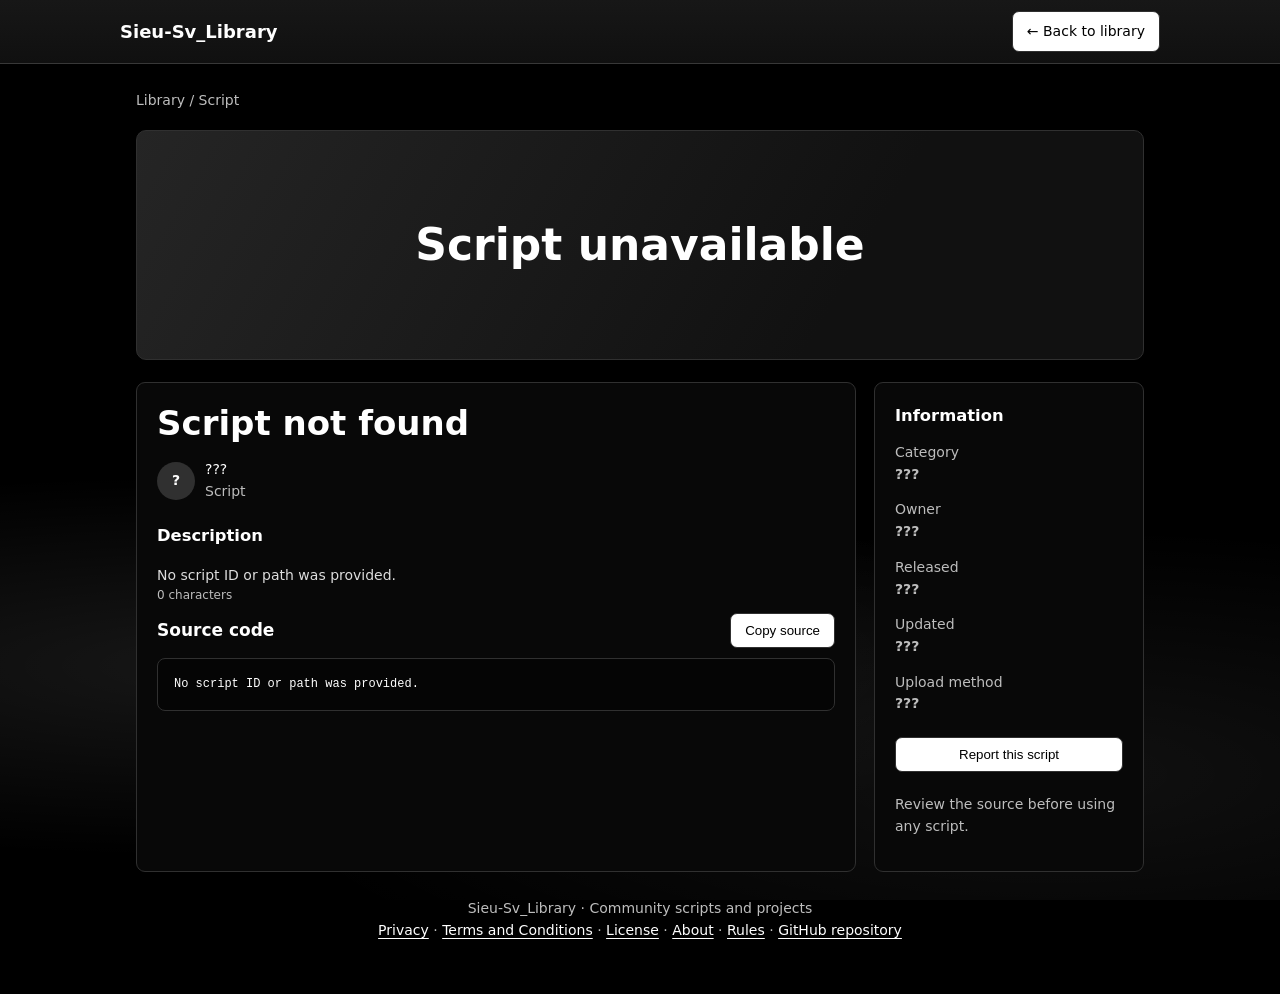
==== commit ba784520: "Add script version history and reporting UI" ====
--- a/website/script.html
+++ b/website/script.html
@@ -7,15 +7,15 @@
 
 
 .githubPRHistory{display:grid;gap:8px;margin-top:10px}.githubPRItem{display:block;padding:9px;border:1px solid var(--line);border-radius:6px;color:inherit;text-decoration:none}.githubPRItem b{display:block;font-size:12px}.githubPRItem small{display:block;color:var(--muted);font-size:10px;margin-top:4px}.githubPRDetailsEmpty{color:var(--muted);font-size:12px;padding:8px 0}#githubInformation[hidden]{display:none!important}#githubPullRequests summary{cursor:pointer;color:#aaa;font-size:11px;letter-spacing:1px;font-weight:750;padding:8px 0}#githubRepoLink{overflow-wrap:anywhere;color:#9fc2ff;text-decoration:underline;text-underline-offset:3px}
-#releasedInfo[hidden],#updatedInfo[hidden]{display:none!important}
+#releasedInfo[hidden],#updatedInfo[hidden]{display:none!important}.versionHistory{margin-top:18px}.versionHistory[hidden],.reportPanel[hidden]{display:none!important}.versionItem{padding:11px 0;border-bottom:1px solid var(--line)}.versionItem:last-child{border-bottom:0}.versionItem summary{cursor:pointer;font-weight:700}.versionItem p{color:var(--muted);white-space:pre-wrap}.versionItem pre{max-height:280px;overflow:auto;white-space:pre;background:#050505;border:1px solid var(--line);padding:12px;font:12px/1.5 ui-monospace,monospace}.versionItem a{color:#9fc2ff}.reportPanel{margin-top:10px;padding:14px}.reportPanel label{display:block;margin:12px 0 6px;font-weight:650}.reportPanel select,.reportPanel textarea,#editChangelog{width:100%;background:#030303;color:#fff;border:1px solid #373737;border-radius:7px;padding:11px;font:inherit}.reportPanel textarea{resize:vertical}
 </style></head><body>
 <header class="top"><a class="brand" href="https://sieu-sv-library-api.sieusv-storage-minhreal.workers.dev/">Sieu-Sv<span>_Library</span></a><a class="btn" href="https://sieu-sv-library-api.sieusv-storage-minhreal.workers.dev/">← Back to library</a></header>
 <main class="wrap"><div class="crumb"><a href="https://sieu-sv-library-api.sieusv-storage-minhreal.workers.dev/">Library</a> / <span id="crumbTitle">Script</span></div>
 <div class="hero" id="thumbnail"><strong>Loading script...</strong></div>
 
 <div class="layout"><section class="panel"><h1 id="title">Loading...</h1><div class="owner"><div class="avatar" id="avatar">?</div><div><div id="owner">Loading owner...</div><div class="muted" id="kind">Script</div></div></div><h3>Description</h3><div class="desc" id="description">Loading description...</div>
-<div class="voteBar" id="voteBar" style="display:none"><button class="voteBtn" id="likeButton" type="button" aria-label="Like"><svg class="voteIcon" viewBox="0 0 24 24" aria-hidden="true"><path d="M7 10v11H3V10h4Zm0 0 5-7c1.5 0 2.5 1.2 2.1 2.7L13 10h5.4a2 2 0 0 1 2 2.4l-1.5 7A2 2 0 0 1 17 21H7"/><path d="M7 10h10"/></svg> Like <b id="likeCount">0</b></button><button class="voteBtn" id="dislikeButton" type="button" aria-label="Dislike"><svg class="voteIcon" viewBox="0 0 24 24" aria-hidden="true"><path d="M7 14V3H3v11h4Zm0 0 5 7c1.5 0 2.5-1.2 2.1-2.7L13 14h5.4a2 2 0 0 0 2-2.4l-1.5-7A2 2 0 0 0 17 3H7"/><path d="M7 14h10"/></svg> Dislike <b id="dislikeCount">0</b></button><span class="muted" id="voteStatus"></span></div><div id="sourceViewer"><div class="sourceCount" id="charCount">0 characters</div><div class="sourcehead"><h2>Source code</h2><button class="btn" id="copy">Copy source</button></div><pre id="source">Loading source...</pre></div><section class="importViewer" id="importViewer" hidden><div class="sourcehead"><h2>String Import</h2><span class="sourceCount" id="importPartsCount">0 Parts</span></div><div id="importPartsViewer" class="importPartsViewer"></div><button class="btn" id="copyImport" type="button">Copy all Parts</button></section><div id="editPanel" class="panel editPanel" aria-hidden="true"><h2>Edit script</h2><p class="muted editIntro">Update details, upload method, thumbnail and content.</p><div class="editSteps" id="editSteps"><span id="editStepDetails" data-edit-step="details">01 · Details</span><span id="editStepThumbnail" data-edit-step="thumbnail">02 · Thumbnail</span><span id="editStepSource" data-edit-step="source">03 · Source</span><span id="editStepImport" data-edit-step="import" hidden>04 · String Import</span></div><label for="editTitle">Title</label><input id="editTitle" maxlength="80"><label for="editDescription">Description</label><textarea id="editDescription" rows="3" maxlength="500"></textarea><label for="editCategory">Category</label><input id="editCategory" maxlength="40"><label>Upload method</label><div class="editMethodPicker" id="editMethodPicker" role="group" aria-label="Upload method"><button type="button" class="editMethod active" data-edit-method="source" aria-pressed="true">Source</button><button type="button" class="editMethod" data-edit-method="import" aria-pressed="false">Import</button><button type="button" class="editMethod" data-edit-method="both" aria-pressed="false">Both</button></div><p class="muted editMethodHint" id="editMethodHint">Upload Luau source code.</p><div class="editField" id="editSourceSection"><label for="editSource">Luau source</label><textarea id="editSource" rows="14" maxlength="100000" spellcheck="false"></textarea><div class="sourceCount" id="editCount">0 / 100,000 characters</div></div><div class="editField" id="editImportSection" hidden><div class="editPartsToolbar"><b>String Import</b><span class="sourceCount" id="editPartCount">1 Part</span></div><div class="editPartActions"><button class="btn" type="button" id="editAddPart">+ Add Part</button><button class="btn" type="button" id="editRemovePart">− Remove Part</button></div><div class="editPartsList" id="editPartsList"></div><p class="muted">Maximum 20 Parts, 25,000 characters each and 200,000 characters total.</p></div><div class="editField"><label for="editThumbnailFile">Thumbnail image</label><input id="editThumbnailFile" type="file" accept="image/png,image/jpeg,image/webp,image/gif"><p class="muted">Choose a new image to replace the existing thumbnail. Drag the frame and its handles to crop.</p><div class="editCropStage" id="editCropStage"><div class="editCropPlaceholder" id="editCropPlaceholder">Current thumbnail preview</div><img id="editCropImage" alt="Thumbnail crop preview" hidden><div class="editCropShade" id="editCropShade" hidden></div><div class="editCropSelection" id="editCropSelection" hidden><i data-crop-handle="nw"></i><i data-crop-handle="n"></i><i data-crop-handle="ne"></i><i data-crop-handle="e"></i><i data-crop-handle="se"></i><i data-crop-handle="s"></i><i data-crop-handle="sw"></i><i data-crop-handle="w"></i></div></div></div><div class="editActions"><button class="btn primary" id="saveEdit" type="button">Save changes</button><span class="muted" id="editStatus" role="status"></span></div></div></section>
-<aside class="panel side"><h3>Information</h3><p>Category<br><b id="category">???</b></p><p>Owner<br><b id="sideOwner">???</b></p><p id="releasedInfo">Released<br><b id="released">???</b></p><p id="updatedInfo">Updated<br><b id="updated">???</b></p><p>Upload method<br><b id="uploadMethodInfo">???</b></p><div id="githubInformation" hidden><p>Added by<br><b id="githubAddedBy">???</b></p><p>Last updated by<br><b id="githubUpdatedBy">???</b></p><p>Repo<br><a id="githubRepoLink" href="https://github.com/minhReal/SieuSV-Storage" target="_blank" rel="noopener noreferrer">SieuSV-Storage</a></p><details id="githubPullRequests"><summary>PULL REQUEST HISTORY</summary><div id="githubPRHistory" class="githubPRHistory"></div></details></div><button class="btn" id="editButton" style="display:none;width:100%;margin-top:10px">Edit script</button><p class="muted">Review the source before using any script.</p></aside></div><div class="foot">Sieu-Sv_Library · Community scripts and projects<br><a href="https://sieu-sv-library-api.sieusv-storage-minhreal.workers.dev/?page=privacy">Privacy</a> · <a href="https://sieu-sv-library-api.sieusv-storage-minhreal.workers.dev/?page=terms">Terms and Conditions</a> · <a href="https://sieu-sv-library-api.sieusv-storage-minhreal.workers.dev/?page=license">License</a> · <a href="https://sieu-sv-library-api.sieusv-storage-minhreal.workers.dev/?page=about">About</a> · <a href="https://sieu-sv-library-api.sieusv-storage-minhreal.workers.dev/?page=rules">Rules</a> · <a href="https://github.com/minhReal/SieuSV-Storage" target="_blank" rel="noopener noreferrer">GitHub repository</a></div></main>
+<div class="voteBar" id="voteBar" style="display:none"><button class="voteBtn" id="likeButton" type="button" aria-label="Like"><svg class="voteIcon" viewBox="0 0 24 24" aria-hidden="true"><path d="M7 10v11H3V10h4Zm0 0 5-7c1.5 0 2.5 1.2 2.1 2.7L13 10h5.4a2 2 0 0 1 2 2.4l-1.5 7A2 2 0 0 1 17 21H7"/><path d="M7 10h10"/></svg> Like <b id="likeCount">0</b></button><button class="voteBtn" id="dislikeButton" type="button" aria-label="Dislike"><svg class="voteIcon" viewBox="0 0 24 24" aria-hidden="true"><path d="M7 14V3H3v11h4Zm0 0 5 7c1.5 0 2.5-1.2 2.1-2.7L13 14h5.4a2 2 0 0 0 2-2.4l-1.5-7A2 2 0 0 0 17 3H7"/><path d="M7 14h10"/></svg> Dislike <b id="dislikeCount">0</b></button><span class="muted" id="voteStatus"></span></div><div id="sourceViewer"><div class="sourceCount" id="charCount">0 characters</div><div class="sourcehead"><h2>Source code</h2><button class="btn" id="copy">Copy source</button></div><pre id="source">Loading source...</pre></div><section class="importViewer" id="importViewer" hidden><div class="sourcehead"><h2>String Import</h2><span class="sourceCount" id="importPartsCount">0 Parts</span></div><div id="importPartsViewer" class="importPartsViewer"></div><button class="btn" id="copyImport" type="button">Copy all Parts</button></section><section class="panel versionHistory" id="versionHistory" hidden><div class="sourcehead"><h2>Version history</h2><span class="sourceCount" id="versionCount"></span></div><div id="versionHistoryList"></div></section><div id="editPanel" class="panel editPanel" aria-hidden="true"><h2>Edit script</h2><p class="muted editIntro">Update details, upload method, thumbnail and content.</p><div class="editSteps" id="editSteps"><span id="editStepDetails" data-edit-step="details">01 · Details</span><span id="editStepThumbnail" data-edit-step="thumbnail">02 · Thumbnail</span><span id="editStepSource" data-edit-step="source">03 · Source</span><span id="editStepImport" data-edit-step="import" hidden>04 · String Import</span></div><label for="editTitle">Title</label><input id="editTitle" maxlength="80"><label for="editDescription">Description</label><textarea id="editDescription" rows="3" maxlength="500"></textarea><label for="editCategory">Category</label><input id="editCategory" maxlength="40"><label>Upload method</label><div class="editMethodPicker" id="editMethodPicker" role="group" aria-label="Upload method"><button type="button" class="editMethod active" data-edit-method="source" aria-pressed="true">Source</button><button type="button" class="editMethod" data-edit-method="import" aria-pressed="false">Import</button><button type="button" class="editMethod" data-edit-method="both" aria-pressed="false">Both</button></div><p class="muted editMethodHint" id="editMethodHint">Upload Luau source code.</p><div class="editField" id="editSourceSection"><label for="editSource">Luau source</label><textarea id="editSource" rows="14" maxlength="100000" spellcheck="false"></textarea><div class="sourceCount" id="editCount">0 / 100,000 characters</div></div><div class="editField" id="editImportSection" hidden><div class="editPartsToolbar"><b>String Import</b><span class="sourceCount" id="editPartCount">1 Part</span></div><div class="editPartActions"><button class="btn" type="button" id="editAddPart">+ Add Part</button><button class="btn" type="button" id="editRemovePart">− Remove Part</button></div><div class="editPartsList" id="editPartsList"></div><p class="muted">Maximum 20 Parts, 25,000 characters each and 200,000 characters total.</p></div><div class="editField"><label for="editThumbnailFile">Thumbnail image</label><input id="editThumbnailFile" type="file" accept="image/png,image/jpeg,image/webp,image/gif"><p class="muted">Choose a new image to replace the existing thumbnail. Drag the frame and its handles to crop.</p><div class="editCropStage" id="editCropStage"><div class="editCropPlaceholder" id="editCropPlaceholder">Current thumbnail preview</div><img id="editCropImage" alt="Thumbnail crop preview" hidden><div class="editCropShade" id="editCropShade" hidden></div><div class="editCropSelection" id="editCropSelection" hidden><i data-crop-handle="nw"></i><i data-crop-handle="n"></i><i data-crop-handle="ne"></i><i data-crop-handle="e"></i><i data-crop-handle="se"></i><i data-crop-handle="s"></i><i data-crop-handle="sw"></i><i data-crop-handle="w"></i></div></div></div><label for="editChangelog">What changed in this version?</label><textarea id="editChangelog" rows="2" maxlength="300" placeholder="Describe the changes in this update..."></textarea><div class="editActions"><button class="btn primary" id="saveEdit" type="button">Save changes</button><span class="muted" id="editStatus" role="status"></span></div></div></section>
+<aside class="panel side"><h3>Information</h3><p>Category<br><b id="category">???</b></p><p>Owner<br><b id="sideOwner">???</b></p><p id="releasedInfo">Released<br><b id="released">???</b></p><p id="updatedInfo">Updated<br><b id="updated">???</b></p><p>Upload method<br><b id="uploadMethodInfo">???</b></p><button class="btn" id="reportButton" type="button" style="width:100%;margin:8px 0">Report this script</button><section class="panel reportPanel" id="reportPanel" hidden><h3>Report this script</h3><p class="muted">Use this form for broken scripts, spam, unsafe content or copyright concerns.</p><label for="reportReason">Reason</label><select id="reportReason"><option value="broken">Broken or misleading</option><option value="unsafe">Unsafe content</option><option value="spam">Spam or abuse</option><option value="copyright">Copyright concern</option><option value="other">Other</option></select><label for="reportDetails">Details</label><textarea id="reportDetails" rows="4" maxlength="1000" placeholder="Explain what should be reviewed (at least 10 characters)..."></textarea><div class="editActions"><button class="btn primary" id="submitReport" type="button">Submit report</button><span class="muted" id="reportStatus" role="status"></span></div></section><div id="githubInformation" hidden><p>Added by<br><b id="githubAddedBy">???</b></p><p>Last updated by<br><b id="githubUpdatedBy">???</b></p><p>Repo<br><a id="githubRepoLink" href="https://github.com/minhReal/SieuSV-Storage" target="_blank" rel="noopener noreferrer">SieuSV-Storage</a></p><details id="githubPullRequests"><summary>PULL REQUEST HISTORY</summary><div id="githubPRHistory" class="githubPRHistory"></div></details></div><button class="btn" id="editButton" style="display:none;width:100%;margin-top:10px">Edit script</button><p class="muted">Review the source before using any script.</p></aside></div><div class="foot">Sieu-Sv_Library · Community scripts and projects<br><a href="https://sieu-sv-library-api.sieusv-storage-minhreal.workers.dev/?page=privacy">Privacy</a> · <a href="https://sieu-sv-library-api.sieusv-storage-minhreal.workers.dev/?page=terms">Terms and Conditions</a> · <a href="https://sieu-sv-library-api.sieusv-storage-minhreal.workers.dev/?page=license">License</a> · <a href="https://sieu-sv-library-api.sieusv-storage-minhreal.workers.dev/?page=about">About</a> · <a href="https://sieu-sv-library-api.sieusv-storage-minhreal.workers.dev/?page=rules">Rules</a> · <a href="https://github.com/minhReal/SieuSV-Storage" target="_blank" rel="noopener noreferrer">GitHub repository</a></div></main>
 <script>
 const API_BASE='https://sieu-sv-library-api.sieusv-storage-minhreal.workers.dev',APP_BASE='https://sieu-sv-library-api.sieusv-storage-minhreal.workers.dev',PAGE_BASE=APP_BASE+'/';const $=id=>document.getElementById(id),params=new URLSearchParams(location.search);
 function highlightLuau(source){const esc=s=>s.replace(/&/g,'&amp;').replace(/</g,'&lt;').replace(/>/g,'&gt;');const re=/(--[^\n]*|"(?:\\.|[^"\\])*"|'(?:\\.|[^'\\])*'|\b(?:local|function|end|if|then|else|elseif|for|while|do|repeat|until|return|break|continue|and|or|not|nil|true|false|in|type|export|const)\b|\b(?:game|workspace|script|task|math|string|table|Instance|Enum|Vector2|Vector3|Vector3int16|CFrame|Color3|UDim|UDim2|TweenInfo|typeof|print|warn|require|buffer|coroutine|debug|os|utf8|bit32|Random|RaycastParams|OverlapParams)\b|\b\d+(?:\.\d+)?\b)/g;let out='',last=0,m;while((m=re.exec(source))){out+=esc(source.slice(last,m.index));const t=m[0],cl=t.startsWith('--')?'com':t[0]==='"'||t[0]==="'"?'str':/^\d/.test(t)?'num':/^(local|function|end|if|then|else|elseif|for|while|do|repeat|until|return|break|continue|and|or|not|nil|true|false|in|type|export)$/.test(t)?'kw':'builtin';out+='<span class="'+cl+'">'+esc(t)+'</span>';last=re.lastIndex}return out+esc(source.slice(last))}
@@ -26,6 +26,22 @@
 function setGithubThumbnail(value,title){const box=$('thumbnail'),primary=safeGithubImage(value)||DEFAULT_GITHUB_THUMBNAIL;box.hidden=false;const img=document.createElement('img');img.alt=title+' thumbnail';img.referrerPolicy='no-referrer';img.onerror=()=>{if(img.src!==DEFAULT_GITHUB_THUMBNAIL){img.src=DEFAULT_GITHUB_THUMBNAIL;return}const label=document.createElement('strong');label.textContent=title;box.replaceChildren(label)};img.src=primary;box.replaceChildren(img)}
 function setGithubOwner(node,user,fallback){node.replaceChildren();const login=String(user?.login||fallback||'minhReal');const href=safeGithubLink(user?.html_url||'https://github.com/'+encodeURIComponent(login));if(href){const a=document.createElement('a');a.href=href;a.target='_blank';a.rel='noopener noreferrer';a.textContent='@'+login;node.appendChild(a)}else node.textContent='@'+login}
 function renderGithubPRs(list){const root=$('githubPRHistory');root.replaceChildren();const prs=Array.isArray(list)?list.slice(0,20):[];if(!prs.length){const empty=document.createElement('div');empty.className='githubPRDetailsEmpty';empty.textContent='No merged Pull Request has been associated with this script yet.';root.appendChild(empty);return}prs.reverse().forEach(pr=>{const url=safeGithubLink(pr.url);if(!url)return;const a=document.createElement('a');a.className='githubPRItem';a.href=url;a.target='_blank';a.rel='noopener noreferrer';const title=document.createElement('b');title.textContent='#'+Number(pr.number||0)+' · '+String(pr.title||'Pull Request').slice(0,200);const meta=document.createElement('small');meta.textContent='by @'+String(pr.author?.login||'unknown')+' · '+(pr.merged_at?new Date(pr.merged_at).toLocaleDateString():'Merged');a.append(title,meta);root.appendChild(a)})}
+async function loadVersionHistory(){
+ const panel=$('versionHistory'),root=$('versionHistoryList');root.replaceChildren();panel.hidden=false;
+ try{
+  const github=scriptData?.kind==='GitHub',endpoint=github?API_BASE+'/api/github/script/history?path='+encodeURIComponent(scriptData.github_folder||''):API_BASE+'/api/scripts/'+encodeURIComponent(scriptData?.id||'')+'/versions';
+  const response=await fetch(endpoint);if(!response.ok)throw Error('History is unavailable.');const payload=await response.json(),versions=Array.isArray(payload.versions)?payload.versions:[];
+  $('versionCount').textContent=versions.length+' entries';
+  if(!versions.length){const empty=document.createElement('p');empty.className='muted';empty.textContent='No version history is available yet.';root.appendChild(empty);return}
+  for(const version of versions){
+   const row=document.createElement('details');row.className='versionItem';
+   const summary=document.createElement('summary'),meta=document.createElement('p');
+   if(github){const link=document.createElement('a');link.href=version.url||'#';link.target='_blank';link.rel='noopener noreferrer';link.textContent=String(version.message||'Repository update').split('\n')[0].slice(0,180);summary.textContent=(version.date?new Date(version.date).toLocaleString():'Commit')+' · '+String(version.author||'contributor');meta.textContent=String(version.sha||'').slice(0,10);row.append(summary,link,meta)}
+   else{summary.textContent='Version '+Number(version.version_number||0)+' · '+(version.created_at?new Date(version.created_at).toLocaleString():'Unknown date');meta.textContent=String(version.changelog||'No changelog provided.');row.append(summary,meta);const view=document.createElement('button');view.className='btn';view.type='button';view.textContent='View this version';view.onclick=async()=>{view.disabled=true;try{const r=await fetch(API_BASE+'/api/scripts/'+encodeURIComponent(scriptData.id)+'/versions/'+Number(version.version_number));const data=await r.json();if(!r.ok)throw Error(data.message||'Unable to load version.');let pre=row.querySelector('pre');if(!pre){pre=document.createElement('pre');row.appendChild(pre)}pre.textContent=data.source||((data.import_parts||[]).join('\n\n'))||'No source stored in this version.';view.textContent='Version source loaded'}catch(e){view.textContent=e.message||'Unable to load'}finally{view.disabled=false}};row.appendChild(view)}
+   root.appendChild(row)
+  }
+ }catch(e){const p=document.createElement('p');p.className='muted';p.textContent=e.message||'History is unavailable.';root.appendChild(p);$('versionCount').textContent=''}
+}
 async function renderGithubDetails(data){
  $('releasedInfo').hidden=true;$('updatedInfo').hidden=true;
  const title=String(data.title||data.name||'GitHub script');
@@ -43,6 +59,7 @@
  const repoUrl='https://github.com/minhReal/SieuSV-Storage/tree/main/'+repoPath.split('/').map(encodeURIComponent).join('/');$('githubRepoLink').href=repoUrl;$('githubRepoLink').textContent=repoPath||'SieuSV-Storage';
  setGithubOwner($('githubAddedBy'),data.added_by||owner,'minhReal');setGithubOwner($('githubUpdatedBy'),data.last_updated_by||data.added_by||owner,'minhReal');renderGithubPRs(data.pull_requests);
  setGithubThumbnail(data.thumbnail_url,title);
+ await loadVersionHistory();
  const method=['source','import','both'].includes(data.upload_method)?data.upload_method:'source';const raw=String(data.source||'');const showSource=method!=='import'&&raw.length>0;
  $('sourceViewer').hidden=!showSource;if(showSource){$('source').innerHTML=highlightLuau(raw);$('charCount').textContent=raw.length.toLocaleString()+' characters'}
  const parts=Array.isArray(data.import_parts)?data.import_parts.filter(x=>typeof x==='string') : [];
@@ -55,9 +72,9 @@
 }
 function fail(message){$('title').textContent='Script not found';$('description').textContent=message;$('source').textContent=message;$('thumbnail').replaceChildren(document.createElement('strong'));$('thumbnail').firstChild.textContent='Script unavailable';$('owner').textContent='???';$('sideOwner').textContent='???'}
 let scriptData=null,currentUser=null,editUploadMethod='source',editThumbnailFile=null,editThumbnailObjectUrl='',editCropState=null;
-async function load(){try{const mePromise=params.has('id')?fetch(API_BASE+'/api/me',{credentials:'same-origin'}).then(async r=>r.ok?(await r.json()).user||null:null).catch(()=>null):Promise.resolve(null);let data;if(params.has('id')){const r=await fetch(API_BASE+'/api/scripts/'+encodeURIComponent(params.get('id')));if(!r.ok)throw Error('This community script could not be found or is not public.');data=await r.json();data.kind='Community'}else if(params.has('path')){const r=await fetch(API_BASE+'/api/github/script?path='+encodeURIComponent(params.get('path')));if(!r.ok)throw Error('This GitHub script could not be found.');data=await r.json();data.kind='GitHub'}else throw Error('No script ID or path was provided.');scriptData=data;
-if(data.kind==='GitHub'){currentUser=null;await renderGithubDetails(data);return}$('releasedInfo').hidden=false;$('updatedInfo').hidden=false;
-$('title').textContent=data.title||data.name||'Untitled script';$('crumbTitle').textContent=$('title').textContent;document.title=$('title').textContent+' · Sieu-Sv_Library';const ownerName='@'+(data.username||data.owner||data.author||'community');for(const el of [$('owner'),$('sideOwner')]){el.textContent='';if(data.public_id){const link=document.createElement('a');link.href=APP_BASE+'/profile/'+encodeURIComponent(data.public_id);link.textContent=ownerName;link.className='ownerProfileLink';el.appendChild(link)}else el.textContent=ownerName;}$('kind').textContent=data.kind+' script';$('description').textContent=data.description||'No description provided.';$('category').textContent=data.category||'Script';$('updated').textContent=data.updated_at?new Date(data.updated_at).toLocaleDateString():'???';$('released').textContent=data.created_at?new Date(data.created_at).toLocaleDateString():'???';const raw=String(data.source||''),parts=Array.isArray(data.import_parts)?data.import_parts:[];$('sourceViewer').hidden=!raw.length;$('source').innerHTML=highlightLuau(raw);$('charCount').textContent=raw.length.toLocaleString()+' characters';$('githubInformation').hidden=true;$('uploadMethodInfo').textContent=data.kind==='GitHub'?'GitHub':({source:'Source',import:'Import',both:'Both'}[data.upload_method]||'Source');$('importViewer').hidden=!parts.length;$('importPartsCount').textContent=parts.length+' Part'+(parts.length===1?'':'s');$('importPartsViewer').replaceChildren();parts.forEach((part,index)=>{const box=document.createElement('div'),label=document.createElement('b'),pre=document.createElement('pre');box.className='importPartView';label.textContent='Part'+(index+1);pre.textContent=String(part);box.append(label,pre);$('importPartsViewer').appendChild(box)});currentUser=await mePromise;if(data.kind==='Community'){renderVotes(data);if(!currentUser){$('voteStatus').innerHTML='Open the <a href="'+APP_BASE+'/auth/google">full app</a> and sign in to vote.';$('likeButton').disabled=true;$('dislikeButton').disabled=true}}if(data.kind==='Community'&&data.is_owner){$('editButton').style.display='block';$('editButton').onclick=()=>{$('editPanel').classList.contains('show')?closeEdit():openEdit(data)}}const safeImage=value=>typeof value==='string'&&(value.startsWith('https://')||/^data:image\/(png|jpeg|webp|gif);base64,[A-Za-z0-9+/]+={0,2}$/.test(value));
+async function load(){try{const mePromise=fetch(API_BASE+'/api/me',{credentials:'same-origin'}).then(async r=>r.ok?(await r.json()).user||null:null).catch(()=>null);let data;if(params.has('id')){const r=await fetch(API_BASE+'/api/scripts/'+encodeURIComponent(params.get('id')));if(!r.ok)throw Error('This community script could not be found or is not public.');data=await r.json();data.kind='Community'}else if(params.has('path')){const r=await fetch(API_BASE+'/api/github/script?path='+encodeURIComponent(params.get('path')));if(!r.ok)throw Error('This GitHub script could not be found.');data=await r.json();data.kind='GitHub'}else throw Error('No script ID or path was provided.');scriptData=data;
+if(data.kind==='GitHub'){currentUser=await mePromise;await renderGithubDetails(data);return}$('releasedInfo').hidden=false;$('updatedInfo').hidden=false;
+$('title').textContent=data.title||data.name||'Untitled script';$('crumbTitle').textContent=$('title').textContent;document.title=$('title').textContent+' · Sieu-Sv_Library';const ownerName='@'+(data.username||data.owner||data.author||'community');for(const el of [$('owner'),$('sideOwner')]){el.textContent='';if(data.public_id){const link=document.createElement('a');link.href=APP_BASE+'/profile/'+encodeURIComponent(data.public_id);link.textContent=ownerName;link.className='ownerProfileLink';el.appendChild(link)}else el.textContent=ownerName;}$('kind').textContent=data.kind+' script';$('description').textContent=data.description||'No description provided.';$('category').textContent=data.category||'Script';$('updated').textContent=data.updated_at?new Date(data.updated_at).toLocaleDateString():'???';$('released').textContent=data.created_at?new Date(data.created_at).toLocaleDateString():'???';const raw=String(data.source||''),parts=Array.isArray(data.import_parts)?data.import_parts:[];$('sourceViewer').hidden=!raw.length;$('source').innerHTML=highlightLuau(raw);$('charCount').textContent=raw.length.toLocaleString()+' characters';$('githubInformation').hidden=true;$('uploadMethodInfo').textContent=data.kind==='GitHub'?'GitHub':({source:'Source',import:'Import',both:'Both'}[data.upload_method]||'Source');$('importViewer').hidden=!parts.length;$('importPartsCount').textContent=parts.length+' Part'+(parts.length===1?'':'s');$('importPartsViewer').replaceChildren();parts.forEach((part,index)=>{const box=document.createElement('div'),label=document.createElement('b'),pre=document.createElement('pre');box.className='importPartView';label.textContent='Part'+(index+1);pre.textContent=String(part);box.append(label,pre);$('importPartsViewer').appendChild(box)});currentUser=await mePromise;await loadVersionHistory();if(data.kind==='Community'){renderVotes(data);if(!currentUser){$('voteStatus').innerHTML='Open the <a href="'+APP_BASE+'/auth/google">full app</a> and sign in to vote.';$('likeButton').disabled=true;$('dislikeButton').disabled=true}}if(data.kind==='Community'&&data.is_owner){$('editButton').style.display='block';$('editButton').onclick=()=>{$('editPanel').classList.contains('show')?closeEdit():openEdit(data)}}const safeImage=value=>typeof value==='string'&&(value.startsWith('https://')||/^data:image\/(png|jpeg|webp|gif);base64,[A-Za-z0-9+/]+={0,2}$/.test(value));
 if(safeImage(data.avatar_url)){const avatarImage=document.createElement('img');avatarImage.alt='';avatarImage.src=data.avatar_url;$('avatar').replaceChildren(avatarImage)}else $('avatar').textContent=($('owner').textContent.replace('@','')[0]||'?').toUpperCase();
 if(safeImage(data.thumbnail_url)){const thumbnailImage=document.createElement('img');thumbnailImage.alt='Script thumbnail';thumbnailImage.src=data.thumbnail_url;$('thumbnail').replaceChildren(thumbnailImage)}else{const fallback=document.createElement('strong');fallback.textContent=$('title').textContent;$('thumbnail').replaceChildren(fallback)}}catch(e){fail(e.message||'Unable to load script.')}} 
 
@@ -82,6 +99,8 @@
 function closeEdit(){$('editPanel').classList.remove('show');$('editPanel').setAttribute('aria-hidden','true');$('editButton').textContent='Edit Script';$('editButton').setAttribute('aria-expanded','false')}
 document.querySelectorAll('[data-edit-method]').forEach(b=>b.onclick=()=>setEditMethod(b.dataset.editMethod));$('editAddPart').onclick=()=>{const p=getEditParts();if(p.length<20){p.push('');renderEditParts(p)}};$('editRemovePart').onclick=()=>{const p=getEditParts();if(p.length>1){p.pop();renderEditParts(p)}};$('editPartsList').addEventListener('input',e=>{if(e.target.matches('[data-edit-part]'))updateEditPartCount()});
 $('editSource').addEventListener('input',updateEditCount);$('editThumbnailFile').onchange=()=>{const file=$('editThumbnailFile').files&&$('editThumbnailFile').files[0];if(!file)return;if(!['image/png','image/jpeg','image/webp','image/gif'].includes(file.type)||file.size>8*1024*1024){$('editStatus').textContent='Use PNG, JPG, WEBP or GIF up to 8 MB.';$('editThumbnailFile').value='';return}editThumbnailFile=file;if(editThumbnailObjectUrl)URL.revokeObjectURL(editThumbnailObjectUrl);editThumbnailObjectUrl=URL.createObjectURL(file);setEditThumbnail(editThumbnailObjectUrl,true);$('editStatus').textContent='Adjust the crop frame before saving.'};
-$('saveEdit').onclick=async()=>{if(!scriptData||!scriptData.id)return;const source=editUploadMethod==='import'?'':$('editSource').value,parts=editUploadMethod==='source'?[]:getEditParts();if((editUploadMethod==='source'||editUploadMethod==='both')&&!source.trim()){$('editStatus').textContent='Add Luau source before saving.';return}if((editUploadMethod==='import'||editUploadMethod==='both')&&(!parts.length||parts.some(x=>!x.trim()))){$('editStatus').textContent='Fill every String Import Part before saving.';return}$('saveEdit').disabled=true;$('editStatus').textContent='Saving...';try{const thumbnail=editThumbnailFile?await cropEditThumbnail():null,r=await fetch(API_BASE+'/api/scripts/'+encodeURIComponent(scriptData.id),{method:'PUT',headers:{'content-type':'application/json'},credentials:'same-origin',body:JSON.stringify({title:$('editTitle').value,description:$('editDescription').value,category:$('editCategory').value,source,upload_method:editUploadMethod,import_parts:parts,thumbnail_url:thumbnail})}),d=await r.json();if(!r.ok)throw Error(d.message||d.error||'Save failed');$('editStatus').textContent='Saved.';await load();closeEdit()}catch(e){$('editStatus').textContent=e.message||'Save failed.'}finally{$('saveEdit').disabled=false}};
+$('saveEdit').onclick=async()=>{if(!scriptData||!scriptData.id)return;const source=editUploadMethod==='import'?'':$('editSource').value,parts=editUploadMethod==='source'?[]:getEditParts();if((editUploadMethod==='source'||editUploadMethod==='both')&&!source.trim()){$('editStatus').textContent='Add Luau source before saving.';return}if((editUploadMethod==='import'||editUploadMethod==='both')&&(!parts.length||parts.some(x=>!x.trim()))){$('editStatus').textContent='Fill every String Import Part before saving.';return}$('saveEdit').disabled=true;$('editStatus').textContent='Saving...';try{const thumbnail=editThumbnailFile?await cropEditThumbnail():null,r=await fetch(API_BASE+'/api/scripts/'+encodeURIComponent(scriptData.id),{method:'PUT',headers:{'content-type':'application/json'},credentials:'same-origin',body:JSON.stringify({title:$('editTitle').value,description:$('editDescription').value,category:$('editCategory').value,source,upload_method:editUploadMethod,import_parts:parts,thumbnail_url:thumbnail,changelog:$('editChangelog').value})}),d=await r.json();if(!r.ok)throw Error(d.message||d.error||'Save failed');$('editStatus').textContent='Saved.';await load();closeEdit()}catch(e){$('editStatus').textContent=e.message||'Save failed.'}finally{$('saveEdit').disabled=false}};
+$('reportButton').onclick=()=>{if(!currentUser){location.href=APP_BASE+'/auth/google';return}$('reportPanel').hidden=!$('reportPanel').hidden};
+$('submitReport').onclick=async()=>{if(!scriptData)return;if(!currentUser){location.href=APP_BASE+'/auth/google';return}const details=$('reportDetails').value.trim();if(details.length<10){$('reportStatus').textContent='Please provide at least 10 characters of detail.';return}$('submitReport').disabled=true;$('reportStatus').textContent='Submitting...';try{const body=scriptData.kind==='GitHub'?{github_path:scriptData.github_folder,reason:$('reportReason').value,details}:{script_id:scriptData.id,reason:$('reportReason').value,details};const r=await fetch(API_BASE+'/api/reports',{method:'POST',headers:{'content-type':'application/json'},credentials:'same-origin',body:JSON.stringify(body)}),d=await r.json();if(!r.ok)throw Error(d.message||d.error||'Report failed');$('reportStatus').textContent='Report submitted. Thank you.';$('reportDetails').value='';$('submitReport').disabled=true}catch(e){$('reportStatus').textContent=e.message||'Report failed.';$('submitReport').disabled=false}};
 $('copy').onclick=async()=>{try{await navigator.clipboard.writeText($('source').textContent);$('copy').textContent='Copied';setTimeout(()=>$('copy').textContent='Copy source',1600)}catch{$('copy').textContent='Copy unavailable'}};$('copyImport').onclick=async()=>{try{const data=scriptData?.import_parts||[];await navigator.clipboard.writeText(data.join('\n\n'));$('copyImport').textContent='Copied';setTimeout(()=>$('copyImport').textContent='Copy all Parts',1600)}catch{$('copyImport').textContent='Copy unavailable'}};load();
 </script></body></html>
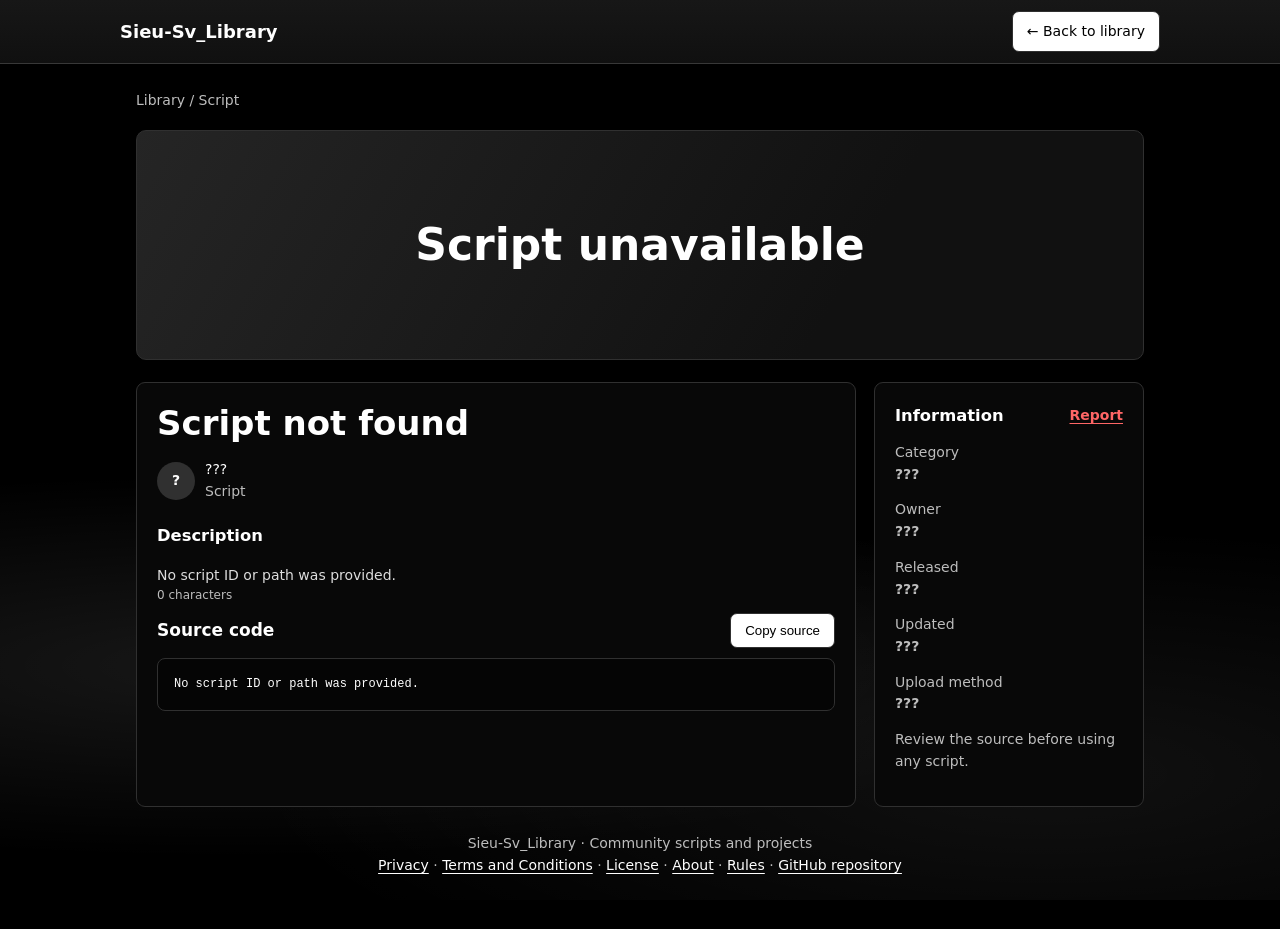
==== commit b359f948: "Style report action beside Information heading" ====
--- a/website/script.html
+++ b/website/script.html
@@ -8,14 +8,14 @@
 
 .githubPRHistory{display:grid;gap:8px;margin-top:10px}.githubPRItem{display:block;padding:9px;border:1px solid var(--line);border-radius:6px;color:inherit;text-decoration:none}.githubPRItem b{display:block;font-size:12px}.githubPRItem small{display:block;color:var(--muted);font-size:10px;margin-top:4px}.githubPRDetailsEmpty{color:var(--muted);font-size:12px;padding:8px 0}#githubInformation[hidden]{display:none!important}#githubPullRequests summary{cursor:pointer;color:#aaa;font-size:11px;letter-spacing:1px;font-weight:750;padding:8px 0}#githubRepoLink{overflow-wrap:anywhere;color:#9fc2ff;text-decoration:underline;text-underline-offset:3px}
 #releasedInfo[hidden],#updatedInfo[hidden]{display:none!important}.versionHistory{margin-top:18px}.versionHistory[hidden],.reportPanel[hidden]{display:none!important}.versionItem{padding:11px 0;border-bottom:1px solid var(--line)}.versionItem:last-child{border-bottom:0}.versionItem summary{cursor:pointer;font-weight:700}.versionItem p{color:var(--muted);white-space:pre-wrap}.versionItem pre{max-height:280px;overflow:auto;white-space:pre;background:#050505;border:1px solid var(--line);padding:12px;font:12px/1.5 ui-monospace,monospace}.versionItem a{color:#9fc2ff}.reportPanel{margin-top:10px;padding:14px}.reportPanel label{display:block;margin:12px 0 6px;font-weight:650}.reportPanel select,.reportPanel textarea,#editChangelog{width:100%;background:#030303;color:#fff;border:1px solid #373737;border-radius:7px;padding:11px;font:inherit}.reportPanel textarea{resize:vertical}
-</style></head><body>
+.sideHeading{display:flex;align-items:center;justify-content:space-between;gap:12px;margin:0 0 14px}.sideHeading h3{margin:0}.reportLink{appearance:none;background:transparent;border:0;padding:0;color:#ff6666;text-decoration:underline;text-underline-offset:3px;font:inherit;font-weight:700;cursor:pointer;white-space:nowrap}.reportLink:hover{color:#ff8585}.reportLink:focus-visible{outline:2px solid #ff6666;outline-offset:4px;border-radius:2px}</style></head><body>
 <header class="top"><a class="brand" href="https://sieu-sv-library-api.sieusv-storage-minhreal.workers.dev/">Sieu-Sv<span>_Library</span></a><a class="btn" href="https://sieu-sv-library-api.sieusv-storage-minhreal.workers.dev/">← Back to library</a></header>
 <main class="wrap"><div class="crumb"><a href="https://sieu-sv-library-api.sieusv-storage-minhreal.workers.dev/">Library</a> / <span id="crumbTitle">Script</span></div>
 <div class="hero" id="thumbnail"><strong>Loading script...</strong></div>
 
 <div class="layout"><section class="panel"><h1 id="title">Loading...</h1><div class="owner"><div class="avatar" id="avatar">?</div><div><div id="owner">Loading owner...</div><div class="muted" id="kind">Script</div></div></div><h3>Description</h3><div class="desc" id="description">Loading description...</div>
 <div class="voteBar" id="voteBar" style="display:none"><button class="voteBtn" id="likeButton" type="button" aria-label="Like"><svg class="voteIcon" viewBox="0 0 24 24" aria-hidden="true"><path d="M7 10v11H3V10h4Zm0 0 5-7c1.5 0 2.5 1.2 2.1 2.7L13 10h5.4a2 2 0 0 1 2 2.4l-1.5 7A2 2 0 0 1 17 21H7"/><path d="M7 10h10"/></svg> Like <b id="likeCount">0</b></button><button class="voteBtn" id="dislikeButton" type="button" aria-label="Dislike"><svg class="voteIcon" viewBox="0 0 24 24" aria-hidden="true"><path d="M7 14V3H3v11h4Zm0 0 5 7c1.5 0 2.5-1.2 2.1-2.7L13 14h5.4a2 2 0 0 0 2-2.4l-1.5-7A2 2 0 0 0 17 3H7"/><path d="M7 14h10"/></svg> Dislike <b id="dislikeCount">0</b></button><span class="muted" id="voteStatus"></span></div><div id="sourceViewer"><div class="sourceCount" id="charCount">0 characters</div><div class="sourcehead"><h2>Source code</h2><button class="btn" id="copy">Copy source</button></div><pre id="source">Loading source...</pre></div><section class="importViewer" id="importViewer" hidden><div class="sourcehead"><h2>String Import</h2><span class="sourceCount" id="importPartsCount">0 Parts</span></div><div id="importPartsViewer" class="importPartsViewer"></div><button class="btn" id="copyImport" type="button">Copy all Parts</button></section><section class="panel versionHistory" id="versionHistory" hidden><div class="sourcehead"><h2>Version history</h2><span class="sourceCount" id="versionCount"></span></div><div id="versionHistoryList"></div></section><div id="editPanel" class="panel editPanel" aria-hidden="true"><h2>Edit script</h2><p class="muted editIntro">Update details, upload method, thumbnail and content.</p><div class="editSteps" id="editSteps"><span id="editStepDetails" data-edit-step="details">01 · Details</span><span id="editStepThumbnail" data-edit-step="thumbnail">02 · Thumbnail</span><span id="editStepSource" data-edit-step="source">03 · Source</span><span id="editStepImport" data-edit-step="import" hidden>04 · String Import</span></div><label for="editTitle">Title</label><input id="editTitle" maxlength="80"><label for="editDescription">Description</label><textarea id="editDescription" rows="3" maxlength="500"></textarea><label for="editCategory">Category</label><input id="editCategory" maxlength="40"><label>Upload method</label><div class="editMethodPicker" id="editMethodPicker" role="group" aria-label="Upload method"><button type="button" class="editMethod active" data-edit-method="source" aria-pressed="true">Source</button><button type="button" class="editMethod" data-edit-method="import" aria-pressed="false">Import</button><button type="button" class="editMethod" data-edit-method="both" aria-pressed="false">Both</button></div><p class="muted editMethodHint" id="editMethodHint">Upload Luau source code.</p><div class="editField" id="editSourceSection"><label for="editSource">Luau source</label><textarea id="editSource" rows="14" maxlength="100000" spellcheck="false"></textarea><div class="sourceCount" id="editCount">0 / 100,000 characters</div></div><div class="editField" id="editImportSection" hidden><div class="editPartsToolbar"><b>String Import</b><span class="sourceCount" id="editPartCount">1 Part</span></div><div class="editPartActions"><button class="btn" type="button" id="editAddPart">+ Add Part</button><button class="btn" type="button" id="editRemovePart">− Remove Part</button></div><div class="editPartsList" id="editPartsList"></div><p class="muted">Maximum 20 Parts, 25,000 characters each and 200,000 characters total.</p></div><div class="editField"><label for="editThumbnailFile">Thumbnail image</label><input id="editThumbnailFile" type="file" accept="image/png,image/jpeg,image/webp,image/gif"><p class="muted">Choose a new image to replace the existing thumbnail. Drag the frame and its handles to crop.</p><div class="editCropStage" id="editCropStage"><div class="editCropPlaceholder" id="editCropPlaceholder">Current thumbnail preview</div><img id="editCropImage" alt="Thumbnail crop preview" hidden><div class="editCropShade" id="editCropShade" hidden></div><div class="editCropSelection" id="editCropSelection" hidden><i data-crop-handle="nw"></i><i data-crop-handle="n"></i><i data-crop-handle="ne"></i><i data-crop-handle="e"></i><i data-crop-handle="se"></i><i data-crop-handle="s"></i><i data-crop-handle="sw"></i><i data-crop-handle="w"></i></div></div></div><label for="editChangelog">What changed in this version?</label><textarea id="editChangelog" rows="2" maxlength="300" placeholder="Describe the changes in this update..."></textarea><div class="editActions"><button class="btn primary" id="saveEdit" type="button">Save changes</button><span class="muted" id="editStatus" role="status"></span></div></div></section>
-<aside class="panel side"><h3>Information</h3><p>Category<br><b id="category">???</b></p><p>Owner<br><b id="sideOwner">???</b></p><p id="releasedInfo">Released<br><b id="released">???</b></p><p id="updatedInfo">Updated<br><b id="updated">???</b></p><p>Upload method<br><b id="uploadMethodInfo">???</b></p><button class="btn" id="reportButton" type="button" style="width:100%;margin:8px 0">Report this script</button><section class="panel reportPanel" id="reportPanel" hidden><h3>Report this script</h3><p class="muted">Use this form for broken scripts, spam, unsafe content or copyright concerns.</p><label for="reportReason">Reason</label><select id="reportReason"><option value="broken">Broken or misleading</option><option value="unsafe">Unsafe content</option><option value="spam">Spam or abuse</option><option value="copyright">Copyright concern</option><option value="other">Other</option></select><label for="reportDetails">Details</label><textarea id="reportDetails" rows="4" maxlength="1000" placeholder="Explain what should be reviewed (at least 10 characters)..."></textarea><div class="editActions"><button class="btn primary" id="submitReport" type="button">Submit report</button><span class="muted" id="reportStatus" role="status"></span></div></section><div id="githubInformation" hidden><p>Added by<br><b id="githubAddedBy">???</b></p><p>Last updated by<br><b id="githubUpdatedBy">???</b></p><p>Repo<br><a id="githubRepoLink" href="https://github.com/minhReal/SieuSV-Storage" target="_blank" rel="noopener noreferrer">SieuSV-Storage</a></p><details id="githubPullRequests"><summary>PULL REQUEST HISTORY</summary><div id="githubPRHistory" class="githubPRHistory"></div></details></div><button class="btn" id="editButton" style="display:none;width:100%;margin-top:10px">Edit script</button><p class="muted">Review the source before using any script.</p></aside></div><div class="foot">Sieu-Sv_Library · Community scripts and projects<br><a href="https://sieu-sv-library-api.sieusv-storage-minhreal.workers.dev/?page=privacy">Privacy</a> · <a href="https://sieu-sv-library-api.sieusv-storage-minhreal.workers.dev/?page=terms">Terms and Conditions</a> · <a href="https://sieu-sv-library-api.sieusv-storage-minhreal.workers.dev/?page=license">License</a> · <a href="https://sieu-sv-library-api.sieusv-storage-minhreal.workers.dev/?page=about">About</a> · <a href="https://sieu-sv-library-api.sieusv-storage-minhreal.workers.dev/?page=rules">Rules</a> · <a href="https://github.com/minhReal/SieuSV-Storage" target="_blank" rel="noopener noreferrer">GitHub repository</a></div></main>
+<aside class="panel side"><div class="sideHeading"><h3>Information</h3><button class="reportLink" id="reportButton" type="button">Report</button></div><p>Category<br><b id="category">???</b></p><p>Owner<br><b id="sideOwner">???</b></p><p id="releasedInfo">Released<br><b id="released">???</b></p><p id="updatedInfo">Updated<br><b id="updated">???</b></p><p>Upload method<br><b id="uploadMethodInfo">???</b></p><section class="panel reportPanel" id="reportPanel" hidden><h3>Report this script</h3><p class="muted">Use this form for broken scripts, spam, unsafe content or copyright concerns.</p><label for="reportReason">Reason</label><select id="reportReason"><option value="broken">Broken or misleading</option><option value="unsafe">Unsafe content</option><option value="spam">Spam or abuse</option><option value="copyright">Copyright concern</option><option value="other">Other</option></select><label for="reportDetails">Details</label><textarea id="reportDetails" rows="4" maxlength="1000" placeholder="Explain what should be reviewed (at least 10 characters)..."></textarea><div class="editActions"><button class="btn primary" id="submitReport" type="button">Submit report</button><span class="muted" id="reportStatus" role="status"></span></div></section><div id="githubInformation" hidden><p>Added by<br><b id="githubAddedBy">???</b></p><p>Last updated by<br><b id="githubUpdatedBy">???</b></p><p>Repo<br><a id="githubRepoLink" href="https://github.com/minhReal/SieuSV-Storage" target="_blank" rel="noopener noreferrer">SieuSV-Storage</a></p><details id="githubPullRequests"><summary>PULL REQUEST HISTORY</summary><div id="githubPRHistory" class="githubPRHistory"></div></details></div><button class="btn" id="editButton" style="display:none;width:100%;margin-top:10px">Edit script</button><p class="muted">Review the source before using any script.</p></aside></div><div class="foot">Sieu-Sv_Library · Community scripts and projects<br><a href="https://sieu-sv-library-api.sieusv-storage-minhreal.workers.dev/?page=privacy">Privacy</a> · <a href="https://sieu-sv-library-api.sieusv-storage-minhreal.workers.dev/?page=terms">Terms and Conditions</a> · <a href="https://sieu-sv-library-api.sieusv-storage-minhreal.workers.dev/?page=license">License</a> · <a href="https://sieu-sv-library-api.sieusv-storage-minhreal.workers.dev/?page=about">About</a> · <a href="https://sieu-sv-library-api.sieusv-storage-minhreal.workers.dev/?page=rules">Rules</a> · <a href="https://github.com/minhReal/SieuSV-Storage" target="_blank" rel="noopener noreferrer">GitHub repository</a></div></main>
 <script>
 const API_BASE='https://sieu-sv-library-api.sieusv-storage-minhreal.workers.dev',APP_BASE='https://sieu-sv-library-api.sieusv-storage-minhreal.workers.dev',PAGE_BASE=APP_BASE+'/';const $=id=>document.getElementById(id),params=new URLSearchParams(location.search);
 function highlightLuau(source){const esc=s=>s.replace(/&/g,'&amp;').replace(/</g,'&lt;').replace(/>/g,'&gt;');const re=/(--[^\n]*|"(?:\\.|[^"\\])*"|'(?:\\.|[^'\\])*'|\b(?:local|function|end|if|then|else|elseif|for|while|do|repeat|until|return|break|continue|and|or|not|nil|true|false|in|type|export|const)\b|\b(?:game|workspace|script|task|math|string|table|Instance|Enum|Vector2|Vector3|Vector3int16|CFrame|Color3|UDim|UDim2|TweenInfo|typeof|print|warn|require|buffer|coroutine|debug|os|utf8|bit32|Random|RaycastParams|OverlapParams)\b|\b\d+(?:\.\d+)?\b)/g;let out='',last=0,m;while((m=re.exec(source))){out+=esc(source.slice(last,m.index));const t=m[0],cl=t.startsWith('--')?'com':t[0]==='"'||t[0]==="'"?'str':/^\d/.test(t)?'num':/^(local|function|end|if|then|else|elseif|for|while|do|repeat|until|return|break|continue|and|or|not|nil|true|false|in|type|export)$/.test(t)?'kw':'builtin';out+='<span class="'+cl+'">'+esc(t)+'</span>';last=re.lastIndex}return out+esc(source.slice(last))}
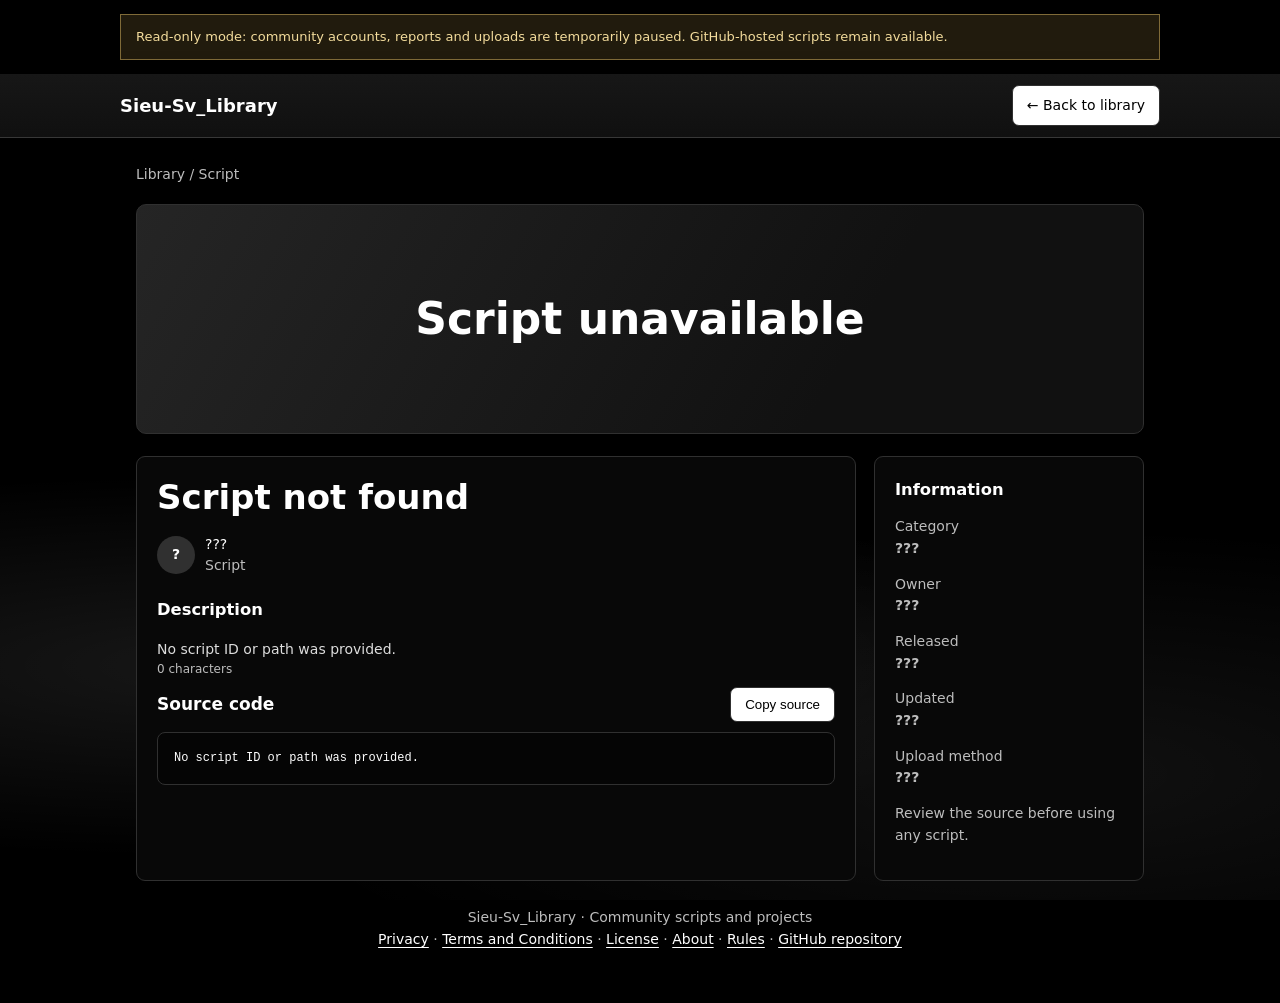
==== commit 2a11a62d: "Explain read-only mode on script pages and hide community reporting" ====
--- a/website/script.html
+++ b/website/script.html
@@ -7,15 +7,15 @@
 
 
 .githubPRHistory{display:grid;gap:8px;margin-top:10px}.githubPRItem{display:block;padding:9px;border:1px solid var(--line);border-radius:6px;color:inherit;text-decoration:none}.githubPRItem b{display:block;font-size:12px}.githubPRItem small{display:block;color:var(--muted);font-size:10px;margin-top:4px}.githubPRDetailsEmpty{color:var(--muted);font-size:12px;padding:8px 0}#githubInformation[hidden]{display:none!important}#githubPullRequests summary{cursor:pointer;color:#aaa;font-size:11px;letter-spacing:1px;font-weight:750;padding:8px 0}#githubRepoLink{overflow-wrap:anywhere;color:#9fc2ff;text-decoration:underline;text-underline-offset:3px}
-#releasedInfo[hidden],#updatedInfo[hidden]{display:none!important}.versionHistory{margin-top:18px}.versionHistory[hidden],.reportPanel[hidden]{display:none!important}.versionItem{padding:11px 0;border-bottom:1px solid var(--line)}.versionItem:last-child{border-bottom:0}.versionItem summary{cursor:pointer;font-weight:700}.versionItem p{color:var(--muted);white-space:pre-wrap}.versionItem pre{max-height:280px;overflow:auto;white-space:pre;background:#050505;border:1px solid var(--line);padding:12px;font:12px/1.5 ui-monospace,monospace}.versionItem a{color:#9fc2ff}.reportPanel{margin-top:10px;padding:14px}.reportPanel label{display:block;margin:12px 0 6px;font-weight:650}.reportPanel select,.reportPanel textarea,#editChangelog{width:100%;background:#030303;color:#fff;border:1px solid #373737;border-radius:7px;padding:11px;font:inherit}.reportPanel textarea{resize:vertical}
-.sideHeading{display:flex;align-items:center;justify-content:space-between;gap:12px;margin:0 0 14px}.sideHeading h3{margin:0}.reportLink{appearance:none;background:transparent;border:0;padding:0;color:#ff6666;text-decoration:underline;text-underline-offset:3px;font:inherit;font-weight:700;cursor:pointer;white-space:nowrap}.reportLink:hover{color:#ff8585}.reportLink:focus-visible{outline:2px solid #ff6666;outline-offset:4px;border-radius:2px}</style></head><body>
+#releasedInfo[hidden],#updatedInfo[hidden]{display:none!important}.versionHistory{margin-top:18px}.versionHistory[hidden],.reportPanel[hidden]{display:none!important}.versionItem{padding:11px 0;border-bottom:1px solid var(--line)}.versionItem:last-child{border-bottom:0}.versionItem summary{cursor:pointer;font-weight:700}.versionItem p{color:var(--muted);white-space:pre-wrap}.versionItem pre{max-height:280px;overflow:auto;white-space:pre;background:#050505;border:1px solid var(--line);padding:12px;font:12px/1.5 ui-monospace,monospace}.versionItem a{color:#9fc2ff}.reportPanel{margin-top:10px;padding:14px}.reportPanel label{display:block;margin:12px 0 6px;font-weight:650}.reportPanel select,.reportPanel textarea,#editChangelog{width:100%;background:#030303;color:#fff;border:1px solid #373737;border-radius:7px;padding:11px;font:inherit}.reportPanel textarea{resize:vertical}.reportCaptcha{display:flex;justify-content:flex-start;min-height:65px;margin:14px 0 8px}.reportCaptcha iframe{max-width:100%}
+.sideHeading{display:flex;align-items:center;justify-content:space-between;gap:12px;margin:0 0 14px}.sideHeading h3{margin:0}.reportLink{appearance:none;background:transparent;border:0;padding:0;color:#ff6666;text-decoration:underline;text-underline-offset:3px;font:inherit;font-weight:700;cursor:pointer;white-space:nowrap}.reportLink:hover{color:#ff8585}.reportLink:focus-visible{outline:2px solid #ff6666;outline-offset:4px;border-radius:2px}.readOnlyNotice{max-width:1040px;margin:14px auto;padding:12px 15px;border:1px solid #806b38;background:#211b0d;color:#f3dc9c;font-size:13px}.reportLink,.reportPanel{display:none!important}@media(max-width:700px){.readOnlyNotice{margin:10px 12px}}</style></head><body><div class="readOnlyNotice" role="status">Read-only mode: community accounts, reports and uploads are temporarily paused. GitHub-hosted scripts remain available.</div>
 <header class="top"><a class="brand" href="https://sieu-sv-library-api.sieusv-storage-minhreal.workers.dev/">Sieu-Sv<span>_Library</span></a><a class="btn" href="https://sieu-sv-library-api.sieusv-storage-minhreal.workers.dev/">← Back to library</a></header>
 <main class="wrap"><div class="crumb"><a href="https://sieu-sv-library-api.sieusv-storage-minhreal.workers.dev/">Library</a> / <span id="crumbTitle">Script</span></div>
 <div class="hero" id="thumbnail"><strong>Loading script...</strong></div>
 
 <div class="layout"><section class="panel"><h1 id="title">Loading...</h1><div class="owner"><div class="avatar" id="avatar">?</div><div><div id="owner">Loading owner...</div><div class="muted" id="kind">Script</div></div></div><h3>Description</h3><div class="desc" id="description">Loading description...</div>
 <div class="voteBar" id="voteBar" style="display:none"><button class="voteBtn" id="likeButton" type="button" aria-label="Like"><svg class="voteIcon" viewBox="0 0 24 24" aria-hidden="true"><path d="M7 10v11H3V10h4Zm0 0 5-7c1.5 0 2.5 1.2 2.1 2.7L13 10h5.4a2 2 0 0 1 2 2.4l-1.5 7A2 2 0 0 1 17 21H7"/><path d="M7 10h10"/></svg> Like <b id="likeCount">0</b></button><button class="voteBtn" id="dislikeButton" type="button" aria-label="Dislike"><svg class="voteIcon" viewBox="0 0 24 24" aria-hidden="true"><path d="M7 14V3H3v11h4Zm0 0 5 7c1.5 0 2.5-1.2 2.1-2.7L13 14h5.4a2 2 0 0 0 2-2.4l-1.5-7A2 2 0 0 0 17 3H7"/><path d="M7 14h10"/></svg> Dislike <b id="dislikeCount">0</b></button><span class="muted" id="voteStatus"></span></div><div id="sourceViewer"><div class="sourceCount" id="charCount">0 characters</div><div class="sourcehead"><h2>Source code</h2><button class="btn" id="copy">Copy source</button></div><pre id="source">Loading source...</pre></div><section class="importViewer" id="importViewer" hidden><div class="sourcehead"><h2>String Import</h2><span class="sourceCount" id="importPartsCount">0 Parts</span></div><div id="importPartsViewer" class="importPartsViewer"></div><button class="btn" id="copyImport" type="button">Copy all Parts</button></section><section class="panel versionHistory" id="versionHistory" hidden><div class="sourcehead"><h2>Version history</h2><span class="sourceCount" id="versionCount"></span></div><div id="versionHistoryList"></div></section><div id="editPanel" class="panel editPanel" aria-hidden="true"><h2>Edit script</h2><p class="muted editIntro">Update details, upload method, thumbnail and content.</p><div class="editSteps" id="editSteps"><span id="editStepDetails" data-edit-step="details">01 · Details</span><span id="editStepThumbnail" data-edit-step="thumbnail">02 · Thumbnail</span><span id="editStepSource" data-edit-step="source">03 · Source</span><span id="editStepImport" data-edit-step="import" hidden>04 · String Import</span></div><label for="editTitle">Title</label><input id="editTitle" maxlength="80"><label for="editDescription">Description</label><textarea id="editDescription" rows="3" maxlength="500"></textarea><label for="editCategory">Category</label><input id="editCategory" maxlength="40"><label>Upload method</label><div class="editMethodPicker" id="editMethodPicker" role="group" aria-label="Upload method"><button type="button" class="editMethod active" data-edit-method="source" aria-pressed="true">Source</button><button type="button" class="editMethod" data-edit-method="import" aria-pressed="false">Import</button><button type="button" class="editMethod" data-edit-method="both" aria-pressed="false">Both</button></div><p class="muted editMethodHint" id="editMethodHint">Upload Luau source code.</p><div class="editField" id="editSourceSection"><label for="editSource">Luau source</label><textarea id="editSource" rows="14" maxlength="100000" spellcheck="false"></textarea><div class="sourceCount" id="editCount">0 / 100,000 characters</div></div><div class="editField" id="editImportSection" hidden><div class="editPartsToolbar"><b>String Import</b><span class="sourceCount" id="editPartCount">1 Part</span></div><div class="editPartActions"><button class="btn" type="button" id="editAddPart">+ Add Part</button><button class="btn" type="button" id="editRemovePart">− Remove Part</button></div><div class="editPartsList" id="editPartsList"></div><p class="muted">Maximum 20 Parts, 25,000 characters each and 200,000 characters total.</p></div><div class="editField"><label for="editThumbnailFile">Thumbnail image</label><input id="editThumbnailFile" type="file" accept="image/png,image/jpeg,image/webp,image/gif"><p class="muted">Choose a new image to replace the existing thumbnail. Drag the frame and its handles to crop.</p><div class="editCropStage" id="editCropStage"><div class="editCropPlaceholder" id="editCropPlaceholder">Current thumbnail preview</div><img id="editCropImage" alt="Thumbnail crop preview" hidden><div class="editCropShade" id="editCropShade" hidden></div><div class="editCropSelection" id="editCropSelection" hidden><i data-crop-handle="nw"></i><i data-crop-handle="n"></i><i data-crop-handle="ne"></i><i data-crop-handle="e"></i><i data-crop-handle="se"></i><i data-crop-handle="s"></i><i data-crop-handle="sw"></i><i data-crop-handle="w"></i></div></div></div><label for="editChangelog">What changed in this version?</label><textarea id="editChangelog" rows="2" maxlength="300" placeholder="Describe the changes in this update..."></textarea><div class="editActions"><button class="btn primary" id="saveEdit" type="button">Save changes</button><span class="muted" id="editStatus" role="status"></span></div></div></section>
-<aside class="panel side"><div class="sideHeading"><h3>Information</h3><button class="reportLink" id="reportButton" type="button">Report</button></div><p>Category<br><b id="category">???</b></p><p>Owner<br><b id="sideOwner">???</b></p><p id="releasedInfo">Released<br><b id="released">???</b></p><p id="updatedInfo">Updated<br><b id="updated">???</b></p><p>Upload method<br><b id="uploadMethodInfo">???</b></p><section class="panel reportPanel" id="reportPanel" hidden><h3>Report this script</h3><p class="muted">Use this form for broken scripts, spam, unsafe content or copyright concerns.</p><label for="reportReason">Reason</label><select id="reportReason"><option value="broken">Broken or misleading</option><option value="unsafe">Unsafe content</option><option value="spam">Spam or abuse</option><option value="copyright">Copyright concern</option><option value="other">Other</option></select><label for="reportDetails">Details</label><textarea id="reportDetails" rows="4" maxlength="1000" placeholder="Explain what should be reviewed (at least 10 characters)..."></textarea><div class="editActions"><button class="btn primary" id="submitReport" type="button">Submit report</button><span class="muted" id="reportStatus" role="status"></span></div></section><div id="githubInformation" hidden><p>Added by<br><b id="githubAddedBy">???</b></p><p>Last updated by<br><b id="githubUpdatedBy">???</b></p><p>Repo<br><a id="githubRepoLink" href="https://github.com/minhReal/SieuSV-Storage" target="_blank" rel="noopener noreferrer">SieuSV-Storage</a></p><details id="githubPullRequests"><summary>PULL REQUEST HISTORY</summary><div id="githubPRHistory" class="githubPRHistory"></div></details></div><button class="btn" id="editButton" style="display:none;width:100%;margin-top:10px">Edit script</button><p class="muted">Review the source before using any script.</p></aside></div><div class="foot">Sieu-Sv_Library · Community scripts and projects<br><a href="https://sieu-sv-library-api.sieusv-storage-minhreal.workers.dev/?page=privacy">Privacy</a> · <a href="https://sieu-sv-library-api.sieusv-storage-minhreal.workers.dev/?page=terms">Terms and Conditions</a> · <a href="https://sieu-sv-library-api.sieusv-storage-minhreal.workers.dev/?page=license">License</a> · <a href="https://sieu-sv-library-api.sieusv-storage-minhreal.workers.dev/?page=about">About</a> · <a href="https://sieu-sv-library-api.sieusv-storage-minhreal.workers.dev/?page=rules">Rules</a> · <a href="https://github.com/minhReal/SieuSV-Storage" target="_blank" rel="noopener noreferrer">GitHub repository</a></div></main>
+<aside class="panel side"><div class="sideHeading"><h3>Information</h3><button class="reportLink" id="reportButton" type="button">Report</button></div><p>Category<br><b id="category">???</b></p><p>Owner<br><b id="sideOwner">???</b></p><p id="releasedInfo">Released<br><b id="released">???</b></p><p id="updatedInfo">Updated<br><b id="updated">???</b></p><p>Upload method<br><b id="uploadMethodInfo">???</b></p><section class="panel reportPanel" id="reportPanel" hidden><h3>Report this script</h3><p class="muted">Use this form for broken scripts, spam, unsafe content or copyright concerns.</p><label for="reportReason">Reason</label><select id="reportReason"><option value="broken">Broken or misleading</option><option value="unsafe">Unsafe content</option><option value="spam">Spam or abuse</option><option value="copyright">Copyright concern</option><option value="other">Other</option></select><label for="reportDetails">Details</label><textarea id="reportDetails" rows="4" maxlength="1000" placeholder="Explain what should be reviewed (at least 10 characters)..."></textarea><div id="reportTurnstile" class="reportCaptcha" aria-label="Bot verification"></div><div class="editActions"><button class="btn primary" id="submitReport" type="button">Submit report</button><span class="muted" id="reportStatus" role="status"></span></div></section><div id="githubInformation" hidden><p>Added by<br><b id="githubAddedBy">???</b></p><p>Last updated by<br><b id="githubUpdatedBy">???</b></p><p>Repo<br><a id="githubRepoLink" href="https://github.com/minhReal/SieuSV-Storage" target="_blank" rel="noopener noreferrer">SieuSV-Storage</a></p><details id="githubPullRequests"><summary>PULL REQUEST HISTORY</summary><div id="githubPRHistory" class="githubPRHistory"></div></details></div><button class="btn" id="editButton" style="display:none;width:100%;margin-top:10px">Edit script</button><p class="muted">Review the source before using any script.</p></aside></div><div class="foot">Sieu-Sv_Library · Community scripts and projects<br><a href="https://sieu-sv-library-api.sieusv-storage-minhreal.workers.dev/?page=privacy">Privacy</a> · <a href="https://sieu-sv-library-api.sieusv-storage-minhreal.workers.dev/?page=terms">Terms and Conditions</a> · <a href="https://sieu-sv-library-api.sieusv-storage-minhreal.workers.dev/?page=license">License</a> · <a href="https://sieu-sv-library-api.sieusv-storage-minhreal.workers.dev/?page=about">About</a> · <a href="https://sieu-sv-library-api.sieusv-storage-minhreal.workers.dev/?page=rules">Rules</a> · <a href="https://github.com/minhReal/SieuSV-Storage" target="_blank" rel="noopener noreferrer">GitHub repository</a></div></main>
 <script>
 const API_BASE='https://sieu-sv-library-api.sieusv-storage-minhreal.workers.dev',APP_BASE='https://sieu-sv-library-api.sieusv-storage-minhreal.workers.dev',PAGE_BASE=APP_BASE+'/';const $=id=>document.getElementById(id),params=new URLSearchParams(location.search);
 function highlightLuau(source){const esc=s=>s.replace(/&/g,'&amp;').replace(/</g,'&lt;').replace(/>/g,'&gt;');const re=/(--[^\n]*|"(?:\\.|[^"\\])*"|'(?:\\.|[^'\\])*'|\b(?:local|function|end|if|then|else|elseif|for|while|do|repeat|until|return|break|continue|and|or|not|nil|true|false|in|type|export|const)\b|\b(?:game|workspace|script|task|math|string|table|Instance|Enum|Vector2|Vector3|Vector3int16|CFrame|Color3|UDim|UDim2|TweenInfo|typeof|print|warn|require|buffer|coroutine|debug|os|utf8|bit32|Random|RaycastParams|OverlapParams)\b|\b\d+(?:\.\d+)?\b)/g;let out='',last=0,m;while((m=re.exec(source))){out+=esc(source.slice(last,m.index));const t=m[0],cl=t.startsWith('--')?'com':t[0]==='"'||t[0]==="'"?'str':/^\d/.test(t)?'num':/^(local|function|end|if|then|else|elseif|for|while|do|repeat|until|return|break|continue|and|or|not|nil|true|false|in|type|export)$/.test(t)?'kw':'builtin';out+='<span class="'+cl+'">'+esc(t)+'</span>';last=re.lastIndex}return out+esc(source.slice(last))}
@@ -100,7 +100,10 @@
 document.querySelectorAll('[data-edit-method]').forEach(b=>b.onclick=()=>setEditMethod(b.dataset.editMethod));$('editAddPart').onclick=()=>{const p=getEditParts();if(p.length<20){p.push('');renderEditParts(p)}};$('editRemovePart').onclick=()=>{const p=getEditParts();if(p.length>1){p.pop();renderEditParts(p)}};$('editPartsList').addEventListener('input',e=>{if(e.target.matches('[data-edit-part]'))updateEditPartCount()});
 $('editSource').addEventListener('input',updateEditCount);$('editThumbnailFile').onchange=()=>{const file=$('editThumbnailFile').files&&$('editThumbnailFile').files[0];if(!file)return;if(!['image/png','image/jpeg','image/webp','image/gif'].includes(file.type)||file.size>8*1024*1024){$('editStatus').textContent='Use PNG, JPG, WEBP or GIF up to 8 MB.';$('editThumbnailFile').value='';return}editThumbnailFile=file;if(editThumbnailObjectUrl)URL.revokeObjectURL(editThumbnailObjectUrl);editThumbnailObjectUrl=URL.createObjectURL(file);setEditThumbnail(editThumbnailObjectUrl,true);$('editStatus').textContent='Adjust the crop frame before saving.'};
 $('saveEdit').onclick=async()=>{if(!scriptData||!scriptData.id)return;const source=editUploadMethod==='import'?'':$('editSource').value,parts=editUploadMethod==='source'?[]:getEditParts();if((editUploadMethod==='source'||editUploadMethod==='both')&&!source.trim()){$('editStatus').textContent='Add Luau source before saving.';return}if((editUploadMethod==='import'||editUploadMethod==='both')&&(!parts.length||parts.some(x=>!x.trim()))){$('editStatus').textContent='Fill every String Import Part before saving.';return}$('saveEdit').disabled=true;$('editStatus').textContent='Saving...';try{const thumbnail=editThumbnailFile?await cropEditThumbnail():null,r=await fetch(API_BASE+'/api/scripts/'+encodeURIComponent(scriptData.id),{method:'PUT',headers:{'content-type':'application/json'},credentials:'same-origin',body:JSON.stringify({title:$('editTitle').value,description:$('editDescription').value,category:$('editCategory').value,source,upload_method:editUploadMethod,import_parts:parts,thumbnail_url:thumbnail,changelog:$('editChangelog').value})}),d=await r.json();if(!r.ok)throw Error(d.message||d.error||'Save failed');$('editStatus').textContent='Saved.';await load();closeEdit()}catch(e){$('editStatus').textContent=e.message||'Save failed.'}finally{$('saveEdit').disabled=false}};
-$('reportButton').onclick=()=>{if(!currentUser){location.href=APP_BASE+'/auth/google';return}$('reportPanel').hidden=!$('reportPanel').hidden};
-$('submitReport').onclick=async()=>{if(!scriptData)return;if(!currentUser){location.href=APP_BASE+'/auth/google';return}const details=$('reportDetails').value.trim();if(details.length<10){$('reportStatus').textContent='Please provide at least 10 characters of detail.';return}$('submitReport').disabled=true;$('reportStatus').textContent='Submitting...';try{const body=scriptData.kind==='GitHub'?{github_path:scriptData.github_folder,reason:$('reportReason').value,details}:{script_id:scriptData.id,reason:$('reportReason').value,details};const r=await fetch(API_BASE+'/api/reports',{method:'POST',headers:{'content-type':'application/json'},credentials:'same-origin',body:JSON.stringify(body)}),d=await r.json();if(!r.ok)throw Error(d.message||d.error||'Report failed');$('reportStatus').textContent='Report submitted. Thank you.';$('reportDetails').value='';$('submitReport').disabled=true}catch(e){$('reportStatus').textContent=e.message||'Report failed.';$('submitReport').disabled=false}};
+let reportTurnstileWidget=null,reportTurnstileToken='';
+function renderReportTurnstile(){if(!window.turnstile||reportTurnstileWidget!==null)return;reportTurnstileWidget=window.turnstile.render($('reportTurnstile'),{sitekey:'0x4AAAAAAFuWVf1dY6h0mp1G',theme:'dark',action:'report',callback:token=>{reportTurnstileToken=token;$('reportStatus').textContent=''},'expired-callback':()=>{reportTurnstileToken=''},'error-callback':()=>{reportTurnstileToken='';$('reportStatus').textContent='CAPTCHA could not load. Refresh and try again.'}})}
+window.reportTurnstileReady=()=>{if(!$('reportPanel').hidden)renderReportTurnstile()};
+$('reportButton').onclick=()=>{if(!currentUser){location.href=APP_BASE+'/auth/google';return}const panel=$('reportPanel');panel.hidden=!panel.hidden;if(!panel.hidden)renderReportTurnstile();else if(reportTurnstileWidget!==null&&window.turnstile){window.turnstile.reset(reportTurnstileWidget);reportTurnstileToken=''}};
+$('submitReport').onclick=async()=>{if(!scriptData)return;if(!currentUser){location.href=APP_BASE+'/auth/google';return}const details=$('reportDetails').value.trim();if(details.length<10){$('reportStatus').textContent='Please provide at least 10 characters of detail.';return}if(!reportTurnstileToken){$('reportStatus').textContent=window.turnstile?'Complete the CAPTCHA before submitting.':'CAPTCHA is loading. Please try again.';return}$('submitReport').disabled=true;$('reportStatus').textContent='Submitting...';try{const body=scriptData.kind==='GitHub'?{github_path:scriptData.github_folder,reason:$('reportReason').value,details,turnstileToken:reportTurnstileToken}:{script_id:scriptData.id,reason:$('reportReason').value,details,turnstileToken:reportTurnstileToken};const r=await fetch(API_BASE+'/api/reports',{method:'POST',headers:{'content-type':'application/json'},credentials:'same-origin',body:JSON.stringify(body)}),d=await r.json();if(!r.ok)throw Error(d.message||d.error||'Report failed');$('reportStatus').textContent='Report submitted. Thank you.';$('reportDetails').value='';$('submitReport').disabled=true}catch(e){$('reportStatus').textContent=e.message||'Report failed.';$('submitReport').disabled=false}finally{reportTurnstileToken='';if(reportTurnstileWidget!==null&&window.turnstile)window.turnstile.reset(reportTurnstileWidget)}};
 $('copy').onclick=async()=>{try{await navigator.clipboard.writeText($('source').textContent);$('copy').textContent='Copied';setTimeout(()=>$('copy').textContent='Copy source',1600)}catch{$('copy').textContent='Copy unavailable'}};$('copyImport').onclick=async()=>{try{const data=scriptData?.import_parts||[];await navigator.clipboard.writeText(data.join('\n\n'));$('copyImport').textContent='Copied';setTimeout(()=>$('copyImport').textContent='Copy all Parts',1600)}catch{$('copyImport').textContent='Copy unavailable'}};load();
-</script></body></html>+</script><script src="https://challenges.cloudflare.com/turnstile/v0/api.js?onload=reportTurnstileReady&render=explicit" defer></script></body></html>
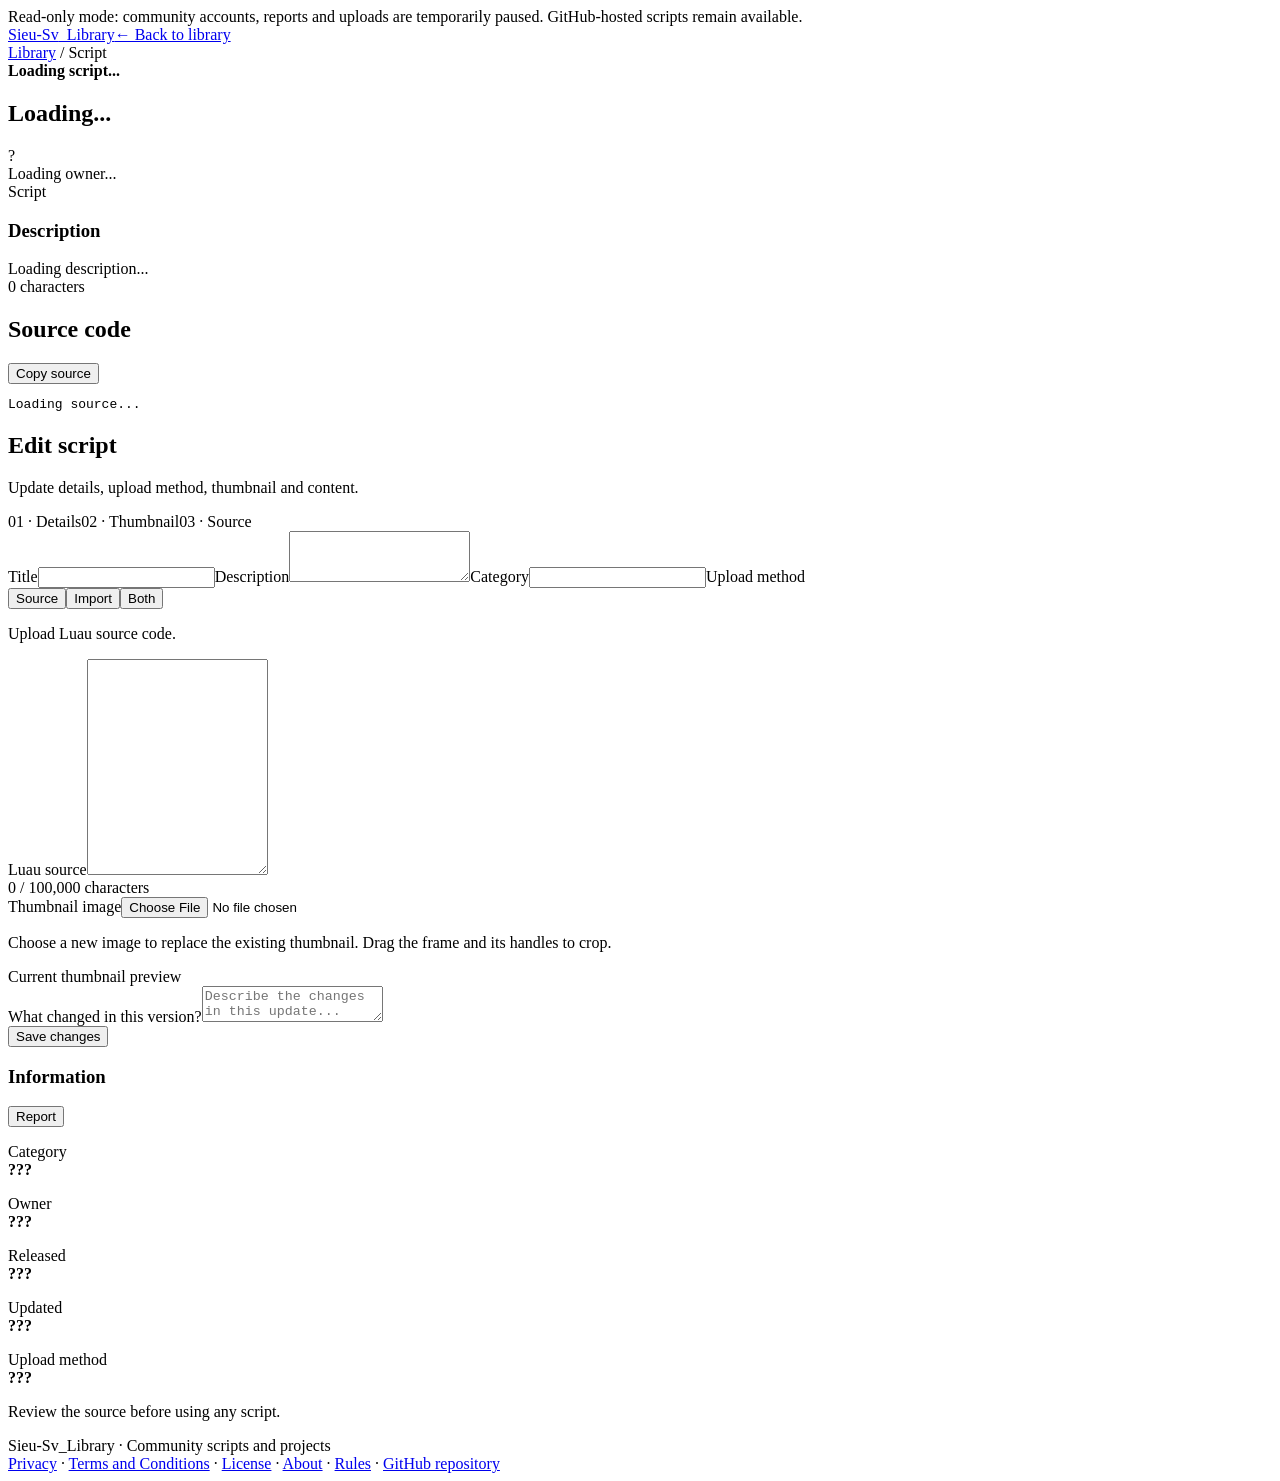
==== commit 5c3986f8: "Separate website HTML styles and scripts" ====
--- a/website/script.html
+++ b/website/script.html
@@ -1,14 +1,6 @@
 <!doctype html>
 <html lang="en"><head><meta charset="utf-8"><meta name="viewport" content="width=device-width,initial-scale=1"><meta name="theme-color" content="#101114"><title>Script · Sieu-Sv_Library</title>
-<style>
-:root{color-scheme:dark;--bg:#000;--panel:#080808;--line:#303030;--muted:#bdbdbd;--accent:#fff;--text:#fff}*{box-sizing:border-box}body{margin:0;background:var(--bg);color:var(--text);font:14px/1.55 system-ui,Arial}.top{height:64px;border-bottom:1px solid #383838;display:flex;align-items:center;padding:0 max(14px,calc((100% - 1040px)/2));gap:14px;position:sticky;top:0;background:linear-gradient(180deg,#171717 0%,#101010 100%);box-shadow:0 4px 18px #0008;z-index:4}.brand{font-weight:800;font-size:18px;flex:1}.brand span{color:var(--accent)}a{color:inherit;text-decoration:none}.btn{border:1px solid var(--line);background:#fff;color:#000;padding:9px 14px;border-radius:7px;cursor:pointer}.wrap{max-width:1040px;margin:auto;padding:26px 16px}.crumb{color:var(--muted);margin-bottom:18px}.hero{height:230px;border:1px solid var(--line);border-radius:10px;background:linear-gradient(120deg,#252525,#111111 70%);overflow:hidden;display:grid;place-items:center;margin-bottom:22px}.hero img{width:100%;height:100%;object-fit:cover}.hero strong{font-size:clamp(26px,5vw,44px);color:#fff;text-align:center;padding:20px}.layout{display:grid;grid-template-columns:minmax(0,1fr) 270px;gap:18px}.panel{background:var(--panel);border:1px solid var(--line);border-radius:9px;padding:20px;min-width:0}h1{font-size:clamp(24px,4vw,34px);line-height:1.2;margin:0 0 12px;overflow-wrap:anywhere}.muted{color:var(--muted)}.owner{display:flex;align-items:center;gap:10px;margin:16px 0 20px}.avatar{width:38px;height:38px;border-radius:50%;background:#303030;display:grid;place-items:center;color:#fff;font-weight:700;overflow:hidden}.avatar img{width:100%;height:100%;object-fit:cover}.desc{white-space:pre-wrap;color:#ddd}.sourcehead{display:flex;align-items:center;justify-content:space-between;gap:12px;margin:8px 0 10px}.editPanel{display:none;margin-top:18px}.editPanel.show{display:block}.editPanel label{display:block;margin:12px 0 6px}.editPanel input,.editPanel textarea{width:100%;background:#050505;border:1px solid var(--line);border-radius:7px;padding:10px;color:#fff}.editPanel textarea{font:12px/1.6 ui-monospace,monospace}.sourceCount{color:var(--muted);font-size:12px;margin:0 0 8px}.voteBar{display:flex;align-items:center;gap:9px;flex-wrap:wrap;margin:16px 0;padding:12px;border:1px solid var(--line);border-radius:8px}.voteBtn{border:1px solid var(--line);background:#171717;color:#fff;border-radius:7px;padding:9px 14px;cursor:pointer}.voteBtn.active{background:#fff;color:#000;border-color:#fff}.voteBtn:disabled{opacity:.45;cursor:not-allowed}#voteStatus{font-size:12px}.sourcehead h2{font-size:17px;margin:0}pre{margin:0;background:#050505;border:1px solid var(--line);border-radius:8px;padding:16px;overflow:auto;max-height:9.6em;white-space:pre;tab-size:4;color:#fff;font:12px/1.6 ui-monospace,monospace}.side h3{margin:0 0 12px}.side p{color:var(--muted);overflow-wrap:anywhere}.status{color:var(--muted);padding:20px;text-align:center}.error{color:#ff9b9b}.foot{text-align:center;color:var(--muted);padding:26px}.foot a{color:#fff;text-decoration:underline;text-underline-offset:3px}@media(max-width:720px){.layout{grid-template-columns:1fr}.hero{height:180px}.wrap{padding:18px 12px}.panel{padding:15px}.top{height:58px}}
-pre .kw{font-weight:700;color:#60a5fa}pre .str{color:#ce9178}pre .com{color:#6a9955}pre .num{color:#b5cea8}pre .builtin{color:#4fc1ff}.ownerProfileLink{color:inherit;text-decoration:none;cursor:pointer}.ownerProfileLink:hover{text-decoration:underline}.importViewer{margin-top:20px;padding-top:14px;border-top:1px solid var(--line)}.importPartsViewer{display:grid;gap:12px;margin:10px 0}.importPartView{border:1px solid var(--line);background:#050505;border-radius:7px;padding:12px}.importPartView b{display:block;margin-bottom:8px;color:#ddd}.importPartView pre{max-height:260px;white-space:pre-wrap;overflow-wrap:anywhere}.importViewer[hidden],#sourceViewer[hidden]{display:none!important}.importViewer #copyImport{margin-top:8px}.voteIcon{width:15px;height:15px;display:inline-block;vertical-align:-3px;margin-right:3px;fill:none;stroke:currentColor;stroke-width:1.8;stroke-linecap:round;stroke-linejoin:round}body{position:relative;isolation:isolate;background:var(--bg)}body::after{content:"";position:fixed;z-index:0;pointer-events:none;top:50vh;left:0;right:0;bottom:0;opacity:1;background:radial-gradient(ellipse at 18% 48%,rgba(255,255,255,.09),transparent 58%),radial-gradient(ellipse at 82% 72%,rgba(255,255,255,.065),transparent 54%)}.top,.wrap{position:relative;z-index:1}.top{z-index:4}@media(max-width:720px){body::after{top:46vh;background:radial-gradient(ellipse at 18% 48%,rgba(255,255,255,.13),transparent 62%),radial-gradient(ellipse at 82% 72%,rgba(255,255,255,.095),transparent 58%)}}
-.editPanel{display:none;margin-top:18px;opacity:0;transform:translateY(7px)}.editPanel.show{display:block;animation:editPanelIn .22s ease forwards}@keyframes editPanelIn{to{opacity:1;transform:translateY(0)}}.editIntro{margin:0 0 12px}.editSteps{display:flex;gap:7px;flex-wrap:wrap;margin:12px 0 17px}.editSteps span{font-size:11px;color:#ddd;background:#121212;border:1px solid #383838;border-radius:6px;padding:7px 10px;animation:editStepIn .2s ease both}.editSteps span[hidden],.editField[hidden]{display:none!important}@keyframes editStepIn{from{opacity:0;transform:translateY(5px)}to{opacity:1;transform:translateY(0)}}.editMethodPicker{display:flex;gap:7px;margin:9px 0}.editMethod{flex:1;border:1px solid #444;background:#080808;color:#bbb;border-radius:7px;padding:10px 8px}.editMethod.active{background:#101f39;border-color:#3b82f6;color:#fff;box-shadow:inset 0 0 0 1px #3b82f6}.editMethodHint{font-size:12px;margin:4px 0 12px}.editField{margin:14px 0;padding-top:4px}.editPartsToolbar,.editPartActions,.editActions{display:flex;align-items:center;justify-content:space-between;gap:10px;flex-wrap:wrap;margin:8px 0}.editPartActions{justify-content:flex-start}.editPartsList{display:grid;gap:10px}.editPart{border:1px solid #333;background:#050505;padding:10px;border-radius:7px;animation:editStepIn .18s ease}.editPart label{display:block;margin:0 0 7px!important}.editPart textarea{width:100%;min-height:115px;resize:vertical;background:#000;border:1px solid #333;border-radius:6px;color:#fff;padding:10px;font:12px/1.6 ui-monospace,monospace}.editCropStage{position:relative;aspect-ratio:16/9;width:100%;max-width:600px;overflow:hidden;background:#050505;border:1px solid #444;touch-action:none;user-select:none;-webkit-user-select:none;margin-top:10px}.editCropStage img{position:absolute;inset:0;width:100%;height:100%;object-fit:contain;pointer-events:none}.editCropPlaceholder{position:absolute;inset:0;display:grid;place-items:center;color:#777}.editCropShade{position:absolute;inset:0;background:#0002;pointer-events:none}.editCropSelection{position:absolute;border:1px solid #fff;box-shadow:0 0 0 9999px #0009;touch-action:none;cursor:move}.editCropSelection i{position:absolute;width:13px;height:13px;background:#fff;border:1px solid #111;display:block}.editCropSelection i:nth-child(1){left:-7px;top:-7px;cursor:nwse-resize}.editCropSelection i:nth-child(2){left:50%;top:-7px;transform:translateX(-50%);cursor:ns-resize}.editCropSelection i:nth-child(3){right:-7px;top:-7px;cursor:nesw-resize}.editCropSelection i:nth-child(4){right:-7px;top:50%;transform:translateY(-50%);cursor:ew-resize}.editCropSelection i:nth-child(5){right:-7px;bottom:-7px;cursor:nwse-resize}.editCropSelection i:nth-child(6){left:50%;bottom:-7px;transform:translateX(-50%);cursor:ns-resize}.editCropSelection i:nth-child(7){left:-7px;bottom:-7px;cursor:nesw-resize}.editCropSelection i:nth-child(8){left:-7px;top:50%;transform:translateY(-50%);cursor:ew-resize}.editCropStage[hidden],.editCropStage img[hidden]{display:none!important}.editActions{border-top:1px solid var(--line);padding-top:14px}.editActions .btn{min-width:130px}.side #editButton{background:transparent;color:#60a5fa;border:1px solid #3b82f6}.side #editButton:hover{background:#0b1424}.editPanel textarea:focus,.editPanel input:focus{border-color:#3b82f6;outline:none}@media(prefers-reduced-motion:reduce){.editPanel.show,.editSteps span,.editPart{animation:none!important}.editPanel,.editMethod{transition:none!important}}
-
-
-.githubPRHistory{display:grid;gap:8px;margin-top:10px}.githubPRItem{display:block;padding:9px;border:1px solid var(--line);border-radius:6px;color:inherit;text-decoration:none}.githubPRItem b{display:block;font-size:12px}.githubPRItem small{display:block;color:var(--muted);font-size:10px;margin-top:4px}.githubPRDetailsEmpty{color:var(--muted);font-size:12px;padding:8px 0}#githubInformation[hidden]{display:none!important}#githubPullRequests summary{cursor:pointer;color:#aaa;font-size:11px;letter-spacing:1px;font-weight:750;padding:8px 0}#githubRepoLink{overflow-wrap:anywhere;color:#9fc2ff;text-decoration:underline;text-underline-offset:3px}
-#releasedInfo[hidden],#updatedInfo[hidden]{display:none!important}.versionHistory{margin-top:18px}.versionHistory[hidden],.reportPanel[hidden]{display:none!important}.versionItem{padding:11px 0;border-bottom:1px solid var(--line)}.versionItem:last-child{border-bottom:0}.versionItem summary{cursor:pointer;font-weight:700}.versionItem p{color:var(--muted);white-space:pre-wrap}.versionItem pre{max-height:280px;overflow:auto;white-space:pre;background:#050505;border:1px solid var(--line);padding:12px;font:12px/1.5 ui-monospace,monospace}.versionItem a{color:#9fc2ff}.reportPanel{margin-top:10px;padding:14px}.reportPanel label{display:block;margin:12px 0 6px;font-weight:650}.reportPanel select,.reportPanel textarea,#editChangelog{width:100%;background:#030303;color:#fff;border:1px solid #373737;border-radius:7px;padding:11px;font:inherit}.reportPanel textarea{resize:vertical}.reportCaptcha{display:flex;justify-content:flex-start;min-height:65px;margin:14px 0 8px}.reportCaptcha iframe{max-width:100%}
-.sideHeading{display:flex;align-items:center;justify-content:space-between;gap:12px;margin:0 0 14px}.sideHeading h3{margin:0}.reportLink{appearance:none;background:transparent;border:0;padding:0;color:#ff6666;text-decoration:underline;text-underline-offset:3px;font:inherit;font-weight:700;cursor:pointer;white-space:nowrap}.reportLink:hover{color:#ff8585}.reportLink:focus-visible{outline:2px solid #ff6666;outline-offset:4px;border-radius:2px}.readOnlyNotice{max-width:1040px;margin:14px auto;padding:12px 15px;border:1px solid #806b38;background:#211b0d;color:#f3dc9c;font-size:13px}.reportLink,.reportPanel{display:none!important}@media(max-width:700px){.readOnlyNotice{margin:10px 12px}}</style></head><body><div class="readOnlyNotice" role="status">Read-only mode: community accounts, reports and uploads are temporarily paused. GitHub-hosted scripts remain available.</div>
+<link rel="stylesheet" href="https://sieu-sv-library-api.sieusv-storage-minhreal.workers.dev/assets/script.css"></head><body><div class="readOnlyNotice" role="status">Read-only mode: community accounts, reports and uploads are temporarily paused. GitHub-hosted scripts remain available.</div>
 <header class="top"><a class="brand" href="https://sieu-sv-library-api.sieusv-storage-minhreal.workers.dev/">Sieu-Sv<span>_Library</span></a><a class="btn" href="https://sieu-sv-library-api.sieusv-storage-minhreal.workers.dev/">← Back to library</a></header>
 <main class="wrap"><div class="crumb"><a href="https://sieu-sv-library-api.sieusv-storage-minhreal.workers.dev/">Library</a> / <span id="crumbTitle">Script</span></div>
 <div class="hero" id="thumbnail"><strong>Loading script...</strong></div>
@@ -16,94 +8,4 @@
 <div class="layout"><section class="panel"><h1 id="title">Loading...</h1><div class="owner"><div class="avatar" id="avatar">?</div><div><div id="owner">Loading owner...</div><div class="muted" id="kind">Script</div></div></div><h3>Description</h3><div class="desc" id="description">Loading description...</div>
 <div class="voteBar" id="voteBar" style="display:none"><button class="voteBtn" id="likeButton" type="button" aria-label="Like"><svg class="voteIcon" viewBox="0 0 24 24" aria-hidden="true"><path d="M7 10v11H3V10h4Zm0 0 5-7c1.5 0 2.5 1.2 2.1 2.7L13 10h5.4a2 2 0 0 1 2 2.4l-1.5 7A2 2 0 0 1 17 21H7"/><path d="M7 10h10"/></svg> Like <b id="likeCount">0</b></button><button class="voteBtn" id="dislikeButton" type="button" aria-label="Dislike"><svg class="voteIcon" viewBox="0 0 24 24" aria-hidden="true"><path d="M7 14V3H3v11h4Zm0 0 5 7c1.5 0 2.5-1.2 2.1-2.7L13 14h5.4a2 2 0 0 0 2-2.4l-1.5-7A2 2 0 0 0 17 3H7"/><path d="M7 14h10"/></svg> Dislike <b id="dislikeCount">0</b></button><span class="muted" id="voteStatus"></span></div><div id="sourceViewer"><div class="sourceCount" id="charCount">0 characters</div><div class="sourcehead"><h2>Source code</h2><button class="btn" id="copy">Copy source</button></div><pre id="source">Loading source...</pre></div><section class="importViewer" id="importViewer" hidden><div class="sourcehead"><h2>String Import</h2><span class="sourceCount" id="importPartsCount">0 Parts</span></div><div id="importPartsViewer" class="importPartsViewer"></div><button class="btn" id="copyImport" type="button">Copy all Parts</button></section><section class="panel versionHistory" id="versionHistory" hidden><div class="sourcehead"><h2>Version history</h2><span class="sourceCount" id="versionCount"></span></div><div id="versionHistoryList"></div></section><div id="editPanel" class="panel editPanel" aria-hidden="true"><h2>Edit script</h2><p class="muted editIntro">Update details, upload method, thumbnail and content.</p><div class="editSteps" id="editSteps"><span id="editStepDetails" data-edit-step="details">01 · Details</span><span id="editStepThumbnail" data-edit-step="thumbnail">02 · Thumbnail</span><span id="editStepSource" data-edit-step="source">03 · Source</span><span id="editStepImport" data-edit-step="import" hidden>04 · String Import</span></div><label for="editTitle">Title</label><input id="editTitle" maxlength="80"><label for="editDescription">Description</label><textarea id="editDescription" rows="3" maxlength="500"></textarea><label for="editCategory">Category</label><input id="editCategory" maxlength="40"><label>Upload method</label><div class="editMethodPicker" id="editMethodPicker" role="group" aria-label="Upload method"><button type="button" class="editMethod active" data-edit-method="source" aria-pressed="true">Source</button><button type="button" class="editMethod" data-edit-method="import" aria-pressed="false">Import</button><button type="button" class="editMethod" data-edit-method="both" aria-pressed="false">Both</button></div><p class="muted editMethodHint" id="editMethodHint">Upload Luau source code.</p><div class="editField" id="editSourceSection"><label for="editSource">Luau source</label><textarea id="editSource" rows="14" maxlength="100000" spellcheck="false"></textarea><div class="sourceCount" id="editCount">0 / 100,000 characters</div></div><div class="editField" id="editImportSection" hidden><div class="editPartsToolbar"><b>String Import</b><span class="sourceCount" id="editPartCount">1 Part</span></div><div class="editPartActions"><button class="btn" type="button" id="editAddPart">+ Add Part</button><button class="btn" type="button" id="editRemovePart">− Remove Part</button></div><div class="editPartsList" id="editPartsList"></div><p class="muted">Maximum 20 Parts, 25,000 characters each and 200,000 characters total.</p></div><div class="editField"><label for="editThumbnailFile">Thumbnail image</label><input id="editThumbnailFile" type="file" accept="image/png,image/jpeg,image/webp,image/gif"><p class="muted">Choose a new image to replace the existing thumbnail. Drag the frame and its handles to crop.</p><div class="editCropStage" id="editCropStage"><div class="editCropPlaceholder" id="editCropPlaceholder">Current thumbnail preview</div><img id="editCropImage" alt="Thumbnail crop preview" hidden><div class="editCropShade" id="editCropShade" hidden></div><div class="editCropSelection" id="editCropSelection" hidden><i data-crop-handle="nw"></i><i data-crop-handle="n"></i><i data-crop-handle="ne"></i><i data-crop-handle="e"></i><i data-crop-handle="se"></i><i data-crop-handle="s"></i><i data-crop-handle="sw"></i><i data-crop-handle="w"></i></div></div></div><label for="editChangelog">What changed in this version?</label><textarea id="editChangelog" rows="2" maxlength="300" placeholder="Describe the changes in this update..."></textarea><div class="editActions"><button class="btn primary" id="saveEdit" type="button">Save changes</button><span class="muted" id="editStatus" role="status"></span></div></div></section>
 <aside class="panel side"><div class="sideHeading"><h3>Information</h3><button class="reportLink" id="reportButton" type="button">Report</button></div><p>Category<br><b id="category">???</b></p><p>Owner<br><b id="sideOwner">???</b></p><p id="releasedInfo">Released<br><b id="released">???</b></p><p id="updatedInfo">Updated<br><b id="updated">???</b></p><p>Upload method<br><b id="uploadMethodInfo">???</b></p><section class="panel reportPanel" id="reportPanel" hidden><h3>Report this script</h3><p class="muted">Use this form for broken scripts, spam, unsafe content or copyright concerns.</p><label for="reportReason">Reason</label><select id="reportReason"><option value="broken">Broken or misleading</option><option value="unsafe">Unsafe content</option><option value="spam">Spam or abuse</option><option value="copyright">Copyright concern</option><option value="other">Other</option></select><label for="reportDetails">Details</label><textarea id="reportDetails" rows="4" maxlength="1000" placeholder="Explain what should be reviewed (at least 10 characters)..."></textarea><div id="reportTurnstile" class="reportCaptcha" aria-label="Bot verification"></div><div class="editActions"><button class="btn primary" id="submitReport" type="button">Submit report</button><span class="muted" id="reportStatus" role="status"></span></div></section><div id="githubInformation" hidden><p>Added by<br><b id="githubAddedBy">???</b></p><p>Last updated by<br><b id="githubUpdatedBy">???</b></p><p>Repo<br><a id="githubRepoLink" href="https://github.com/minhReal/SieuSV-Storage" target="_blank" rel="noopener noreferrer">SieuSV-Storage</a></p><details id="githubPullRequests"><summary>PULL REQUEST HISTORY</summary><div id="githubPRHistory" class="githubPRHistory"></div></details></div><button class="btn" id="editButton" style="display:none;width:100%;margin-top:10px">Edit script</button><p class="muted">Review the source before using any script.</p></aside></div><div class="foot">Sieu-Sv_Library · Community scripts and projects<br><a href="https://sieu-sv-library-api.sieusv-storage-minhreal.workers.dev/?page=privacy">Privacy</a> · <a href="https://sieu-sv-library-api.sieusv-storage-minhreal.workers.dev/?page=terms">Terms and Conditions</a> · <a href="https://sieu-sv-library-api.sieusv-storage-minhreal.workers.dev/?page=license">License</a> · <a href="https://sieu-sv-library-api.sieusv-storage-minhreal.workers.dev/?page=about">About</a> · <a href="https://sieu-sv-library-api.sieusv-storage-minhreal.workers.dev/?page=rules">Rules</a> · <a href="https://github.com/minhReal/SieuSV-Storage" target="_blank" rel="noopener noreferrer">GitHub repository</a></div></main>
-<script>
-const API_BASE='https://sieu-sv-library-api.sieusv-storage-minhreal.workers.dev',APP_BASE='https://sieu-sv-library-api.sieusv-storage-minhreal.workers.dev',PAGE_BASE=APP_BASE+'/';const $=id=>document.getElementById(id),params=new URLSearchParams(location.search);
-function highlightLuau(source){const esc=s=>s.replace(/&/g,'&amp;').replace(/</g,'&lt;').replace(/>/g,'&gt;');const re=/(--[^\n]*|"(?:\\.|[^"\\])*"|'(?:\\.|[^'\\])*'|\b(?:local|function|end|if|then|else|elseif|for|while|do|repeat|until|return|break|continue|and|or|not|nil|true|false|in|type|export|const)\b|\b(?:game|workspace|script|task|math|string|table|Instance|Enum|Vector2|Vector3|Vector3int16|CFrame|Color3|UDim|UDim2|TweenInfo|typeof|print|warn|require|buffer|coroutine|debug|os|utf8|bit32|Random|RaycastParams|OverlapParams)\b|\b\d+(?:\.\d+)?\b)/g;let out='',last=0,m;while((m=re.exec(source))){out+=esc(source.slice(last,m.index));const t=m[0],cl=t.startsWith('--')?'com':t[0]==='"'||t[0]==="'"?'str':/^\d/.test(t)?'num':/^(local|function|end|if|then|else|elseif|for|while|do|repeat|until|return|break|continue|and|or|not|nil|true|false|in|type|export)$/.test(t)?'kw':'builtin';out+='<span class="'+cl+'">'+esc(t)+'</span>';last=re.lastIndex}return out+esc(source.slice(last))}
-
-const DEFAULT_GITHUB_THUMBNAIL='https://raw.githubusercontent.com/minhReal/SieuSV-Storage/main/thumDefault.jpg';
-function safeGithubLink(value){try{const u=new URL(String(value||''));return u.protocol==='https:'&&u.hostname==='github.com'?u.href:''}catch{return ''}}
-function safeGithubImage(value){try{const u=new URL(String(value||''));return u.protocol==='https:'&&['raw.githubusercontent.com','avatars.githubusercontent.com'].includes(u.hostname)?u.href:''}catch{return ''}}
-function setGithubThumbnail(value,title){const box=$('thumbnail'),primary=safeGithubImage(value)||DEFAULT_GITHUB_THUMBNAIL;box.hidden=false;const img=document.createElement('img');img.alt=title+' thumbnail';img.referrerPolicy='no-referrer';img.onerror=()=>{if(img.src!==DEFAULT_GITHUB_THUMBNAIL){img.src=DEFAULT_GITHUB_THUMBNAIL;return}const label=document.createElement('strong');label.textContent=title;box.replaceChildren(label)};img.src=primary;box.replaceChildren(img)}
-function setGithubOwner(node,user,fallback){node.replaceChildren();const login=String(user?.login||fallback||'minhReal');const href=safeGithubLink(user?.html_url||'https://github.com/'+encodeURIComponent(login));if(href){const a=document.createElement('a');a.href=href;a.target='_blank';a.rel='noopener noreferrer';a.textContent='@'+login;node.appendChild(a)}else node.textContent='@'+login}
-function renderGithubPRs(list){const root=$('githubPRHistory');root.replaceChildren();const prs=Array.isArray(list)?list.slice(0,20):[];if(!prs.length){const empty=document.createElement('div');empty.className='githubPRDetailsEmpty';empty.textContent='No merged Pull Request has been associated with this script yet.';root.appendChild(empty);return}prs.reverse().forEach(pr=>{const url=safeGithubLink(pr.url);if(!url)return;const a=document.createElement('a');a.className='githubPRItem';a.href=url;a.target='_blank';a.rel='noopener noreferrer';const title=document.createElement('b');title.textContent='#'+Number(pr.number||0)+' · '+String(pr.title||'Pull Request').slice(0,200);const meta=document.createElement('small');meta.textContent='by @'+String(pr.author?.login||'unknown')+' · '+(pr.merged_at?new Date(pr.merged_at).toLocaleDateString():'Merged');a.append(title,meta);root.appendChild(a)})}
-async function loadVersionHistory(){
- const panel=$('versionHistory'),root=$('versionHistoryList');root.replaceChildren();panel.hidden=false;
- try{
-  const github=scriptData?.kind==='GitHub',endpoint=github?API_BASE+'/api/github/script/history?path='+encodeURIComponent(scriptData.github_folder||''):API_BASE+'/api/scripts/'+encodeURIComponent(scriptData?.id||'')+'/versions';
-  const response=await fetch(endpoint);if(!response.ok)throw Error('History is unavailable.');const payload=await response.json(),versions=Array.isArray(payload.versions)?payload.versions:[];
-  $('versionCount').textContent=versions.length+' entries';
-  if(!versions.length){const empty=document.createElement('p');empty.className='muted';empty.textContent='No version history is available yet.';root.appendChild(empty);return}
-  for(const version of versions){
-   const row=document.createElement('details');row.className='versionItem';
-   const summary=document.createElement('summary'),meta=document.createElement('p');
-   if(github){const link=document.createElement('a');link.href=version.url||'#';link.target='_blank';link.rel='noopener noreferrer';link.textContent=String(version.message||'Repository update').split('\n')[0].slice(0,180);summary.textContent=(version.date?new Date(version.date).toLocaleString():'Commit')+' · '+String(version.author||'contributor');meta.textContent=String(version.sha||'').slice(0,10);row.append(summary,link,meta)}
-   else{summary.textContent='Version '+Number(version.version_number||0)+' · '+(version.created_at?new Date(version.created_at).toLocaleString():'Unknown date');meta.textContent=String(version.changelog||'No changelog provided.');row.append(summary,meta);const view=document.createElement('button');view.className='btn';view.type='button';view.textContent='View this version';view.onclick=async()=>{view.disabled=true;try{const r=await fetch(API_BASE+'/api/scripts/'+encodeURIComponent(scriptData.id)+'/versions/'+Number(version.version_number));const data=await r.json();if(!r.ok)throw Error(data.message||'Unable to load version.');let pre=row.querySelector('pre');if(!pre){pre=document.createElement('pre');row.appendChild(pre)}pre.textContent=data.source||((data.import_parts||[]).join('\n\n'))||'No source stored in this version.';view.textContent='Version source loaded'}catch(e){view.textContent=e.message||'Unable to load'}finally{view.disabled=false}};row.appendChild(view)}
-   root.appendChild(row)
-  }
- }catch(e){const p=document.createElement('p');p.className='muted';p.textContent=e.message||'History is unavailable.';root.appendChild(p);$('versionCount').textContent=''}
-}
-async function renderGithubDetails(data){
- $('releasedInfo').hidden=true;$('updatedInfo').hidden=true;
- const title=String(data.title||data.name||'GitHub script');
- document.querySelector('.layout').hidden=false;$('thumbnail').hidden=false;$('githubInformation').hidden=false;
- $('crumbTitle').textContent=title;document.title=title+' · Sieu-Sv_Library';$('title').textContent=title;
- $('description').textContent=String(data.description||'No description provided.');
- $('kind').textContent='GitHub · '+String(data.tag||'Github');
- const owner=data.added_by||{login:data.username||data.author||'minhReal',html_url:data.html_url};
- setGithubOwner($('owner'),owner,'minhReal');setGithubOwner($('sideOwner'),owner,'minhReal');
- const avatar=safeGithubImage(data.avatar_url||owner.avatar_url);if(avatar){const img=document.createElement('img');img.alt='';img.referrerPolicy='no-referrer';img.src=avatar;$('avatar').replaceChildren(img)}else $('avatar').textContent=String(owner.login||'G').slice(0,1).toUpperCase();
- $('category').textContent=data.category||'Plugins';
- $('released').textContent=data.initial_pr?.merged_at?new Date(data.initial_pr.merged_at).toLocaleDateString():'???';$('updated').textContent=data.latest_pr?.merged_at?new Date(data.latest_pr.merged_at).toLocaleDateString():'???';
- $('uploadMethodInfo').textContent=({source:'Source',import:'Import',both:'Both'}[data.upload_method]||'Source');
- const repoPath=String(data.github_folder||'').split('/').filter(Boolean).join('/');
- const repoUrl='https://github.com/minhReal/SieuSV-Storage/tree/main/'+repoPath.split('/').map(encodeURIComponent).join('/');$('githubRepoLink').href=repoUrl;$('githubRepoLink').textContent=repoPath||'SieuSV-Storage';
- setGithubOwner($('githubAddedBy'),data.added_by||owner,'minhReal');setGithubOwner($('githubUpdatedBy'),data.last_updated_by||data.added_by||owner,'minhReal');renderGithubPRs(data.pull_requests);
- setGithubThumbnail(data.thumbnail_url,title);
- await loadVersionHistory();
- const method=['source','import','both'].includes(data.upload_method)?data.upload_method:'source';const raw=String(data.source||'');const showSource=method!=='import'&&raw.length>0;
- $('sourceViewer').hidden=!showSource;if(showSource){$('source').innerHTML=highlightLuau(raw);$('charCount').textContent=raw.length.toLocaleString()+' characters'}
- const parts=Array.isArray(data.import_parts)?data.import_parts.filter(x=>typeof x==='string') : [];
- $('importViewer').hidden=!((method==='import'||method==='both')&&parts.length);$('importPartsCount').textContent=parts.length+' Part'+(parts.length===1?'':'s');$('importPartsViewer').replaceChildren();
- parts.forEach((part,index)=>{const box=document.createElement('div'),label=document.createElement('b'),pre=document.createElement('pre');box.className='importPartView';label.textContent='Part '+(index+1);pre.textContent=part;box.append(label,pre);$('importPartsViewer').appendChild(box)});
- $('copy').onclick=async()=>{try{await navigator.clipboard.writeText(raw);$('copy').textContent='Copied';setTimeout(()=>$('copy').textContent='Copy source',1400)}catch{$('copy').textContent='Copy unavailable'}};
- $('copyImport').onclick=async()=>{try{await navigator.clipboard.writeText(parts.join(String.fromCharCode(10,10)));$('copyImport').textContent='Copied';setTimeout(()=>$('copyImport').textContent='Copy all Parts',1400)}catch{$('copyImport').textContent='Copy unavailable'}};
- $('voteBar').hidden=true;$('editButton').style.display='none';
- if(!showSource&&!(method!=='source'&&parts.length)){$('sourceViewer').hidden=false;$('source').textContent='No source code was listed in this SVS.json manifest.';$('charCount').textContent='0 characters'}
-}
-function fail(message){$('title').textContent='Script not found';$('description').textContent=message;$('source').textContent=message;$('thumbnail').replaceChildren(document.createElement('strong'));$('thumbnail').firstChild.textContent='Script unavailable';$('owner').textContent='???';$('sideOwner').textContent='???'}
-let scriptData=null,currentUser=null,editUploadMethod='source',editThumbnailFile=null,editThumbnailObjectUrl='',editCropState=null;
-async function load(){try{const mePromise=fetch(API_BASE+'/api/me',{credentials:'same-origin'}).then(async r=>r.ok?(await r.json()).user||null:null).catch(()=>null);let data;if(params.has('id')){const r=await fetch(API_BASE+'/api/scripts/'+encodeURIComponent(params.get('id')));if(!r.ok)throw Error('This community script could not be found or is not public.');data=await r.json();data.kind='Community'}else if(params.has('path')){const r=await fetch(API_BASE+'/api/github/script?path='+encodeURIComponent(params.get('path')));if(!r.ok)throw Error('This GitHub script could not be found.');data=await r.json();data.kind='GitHub'}else throw Error('No script ID or path was provided.');scriptData=data;
-if(data.kind==='GitHub'){currentUser=await mePromise;await renderGithubDetails(data);return}$('releasedInfo').hidden=false;$('updatedInfo').hidden=false;
-$('title').textContent=data.title||data.name||'Untitled script';$('crumbTitle').textContent=$('title').textContent;document.title=$('title').textContent+' · Sieu-Sv_Library';const ownerName='@'+(data.username||data.owner||data.author||'community');for(const el of [$('owner'),$('sideOwner')]){el.textContent='';if(data.public_id){const link=document.createElement('a');link.href=APP_BASE+'/profile/'+encodeURIComponent(data.public_id);link.textContent=ownerName;link.className='ownerProfileLink';el.appendChild(link)}else el.textContent=ownerName;}$('kind').textContent=data.kind+' script';$('description').textContent=data.description||'No description provided.';$('category').textContent=data.category||'Script';$('updated').textContent=data.updated_at?new Date(data.updated_at).toLocaleDateString():'???';$('released').textContent=data.created_at?new Date(data.created_at).toLocaleDateString():'???';const raw=String(data.source||''),parts=Array.isArray(data.import_parts)?data.import_parts:[];$('sourceViewer').hidden=!raw.length;$('source').innerHTML=highlightLuau(raw);$('charCount').textContent=raw.length.toLocaleString()+' characters';$('githubInformation').hidden=true;$('uploadMethodInfo').textContent=data.kind==='GitHub'?'GitHub':({source:'Source',import:'Import',both:'Both'}[data.upload_method]||'Source');$('importViewer').hidden=!parts.length;$('importPartsCount').textContent=parts.length+' Part'+(parts.length===1?'':'s');$('importPartsViewer').replaceChildren();parts.forEach((part,index)=>{const box=document.createElement('div'),label=document.createElement('b'),pre=document.createElement('pre');box.className='importPartView';label.textContent='Part'+(index+1);pre.textContent=String(part);box.append(label,pre);$('importPartsViewer').appendChild(box)});currentUser=await mePromise;await loadVersionHistory();if(data.kind==='Community'){renderVotes(data);if(!currentUser){$('voteStatus').innerHTML='Open the <a href="'+APP_BASE+'/auth/google">full app</a> and sign in to vote.';$('likeButton').disabled=true;$('dislikeButton').disabled=true}}if(data.kind==='Community'&&data.is_owner){$('editButton').style.display='block';$('editButton').onclick=()=>{$('editPanel').classList.contains('show')?closeEdit():openEdit(data)}}const safeImage=value=>typeof value==='string'&&(value.startsWith('https://')||/^data:image\/(png|jpeg|webp|gif);base64,[A-Za-z0-9+/]+={0,2}$/.test(value));
-if(safeImage(data.avatar_url)){const avatarImage=document.createElement('img');avatarImage.alt='';avatarImage.src=data.avatar_url;$('avatar').replaceChildren(avatarImage)}else $('avatar').textContent=($('owner').textContent.replace('@','')[0]||'?').toUpperCase();
-if(safeImage(data.thumbnail_url)){const thumbnailImage=document.createElement('img');thumbnailImage.alt='Script thumbnail';thumbnailImage.src=data.thumbnail_url;$('thumbnail').replaceChildren(thumbnailImage)}else{const fallback=document.createElement('strong');fallback.textContent=$('title').textContent;$('thumbnail').replaceChildren(fallback)}}catch(e){fail(e.message||'Unable to load script.')}} 
-
-function renderVotes(data){$('voteBar').style.display='flex';$('likeCount').textContent=Number(data.likes||0).toLocaleString();$('dislikeCount').textContent=Number(data.dislikes||0).toLocaleString();$('likeButton').classList.toggle('active',data.my_vote==='like');$('dislikeButton').classList.toggle('active',data.my_vote==='dislike')}
-async function sendVote(vote){if(!currentUser){$('voteStatus').innerHTML='Open the <a href="'+APP_BASE+'/auth/google">full app</a> and sign in to vote.';return}$('voteStatus').textContent='Saving...';$('likeButton').disabled=$('dislikeButton').disabled=true;try{const r=await fetch(API_BASE+'/api/scripts/'+encodeURIComponent(scriptData.id)+'/vote',{method:'POST',headers:{'content-type':'application/json'},credentials:'same-origin',body:JSON.stringify({vote})});const d=await r.json();if(!r.ok)throw Error(d.message||d.error||'Vote failed');renderVotes(d);$('voteStatus').textContent=''}catch(e){$('voteStatus').textContent=e.message||'Vote failed.'}finally{$('likeButton').disabled=$('dislikeButton').disabled=false}}
-$('likeButton').onclick=()=>sendVote('like');$('dislikeButton').onclick=()=>sendVote('dislike');
-function updateEditCount(){$('editCount').textContent=$('editSource').value.length.toLocaleString()+' / 100,000 characters'}
-function getEditParts(){return [...$('editPartsList').querySelectorAll('[data-edit-part]')].map(x=>x.value)}
-function renderEditParts(values){const root=$('editPartsList');root.replaceChildren();(values&&values.length?values:['']).forEach((value,index)=>{const box=document.createElement('div'),label=document.createElement('label'),area=document.createElement('textarea');box.className='editPart';label.textContent='Part'+(index+1);area.maxLength=25000;area.rows=5;area.spellcheck=false;area.placeholder='Paste String Import Part '+(index+1);area.value=value;area.dataset.editPart='';box.append(label,area);root.appendChild(box)});updateEditPartCount()}
-function updateEditPartCount(){const n=$('editPartsList').querySelectorAll('[data-edit-part]').length;$('editPartCount').textContent=n+' Part'+(n===1?'':'s');$('editRemovePart').disabled=n<=1;$('editAddPart').disabled=n>=20}
-function setEditMethod(method){editUploadMethod=method;const sourceOn=method!=='import',importOn=method!=='source';document.querySelectorAll('[data-edit-method]').forEach(b=>{const on=b.dataset.editMethod===method;b.classList.toggle('active',on);b.setAttribute('aria-pressed',String(on))});$('editSourceSection').hidden=!sourceOn;$('editImportSection').hidden=!importOn;$('editStepSource').hidden=!sourceOn;$('editStepImport').hidden=!importOn;$('editStepImport').textContent=method==='import'?'03 · String Import':'04 · String Import';$('editMethodHint').textContent=method==='source'?'Upload Luau source code.':method==='import'?'Upload one or more String Import Parts.':'Upload both Luau source and String Import Parts.';for(const id of ['editSourceSection','editImportSection']){const el=$(id);if(!el.hidden){el.classList.remove('animateIn');void el.offsetWidth;el.classList.add('animateIn')}}}
-function setEditThumbnail(src,selectable=false){const img=$('editCropImage'),placeholder=$('editCropPlaceholder');editCropState=null;$('editCropSelection').hidden=true;$('editCropShade').hidden=true;if(!src){img.hidden=true;img.removeAttribute('src');placeholder.hidden=false;placeholder.textContent='Current thumbnail preview';return}placeholder.hidden=true;img.hidden=false;img.onload=()=>{if(selectable)initializeEditCrop();else{editCropState=null;$('editCropSelection').hidden=true;$('editCropShade').hidden=true}};img.onerror=()=>{img.hidden=true;placeholder.hidden=false;placeholder.textContent='Unable to load thumbnail preview'};img.src=src;if(img.complete&&img.naturalWidth)img.onload()}
-function editCropBounds(){const stage=$('editCropStage'),img=$('editCropImage'),sw=stage.clientWidth,sh=stage.clientHeight,iw=img.naturalWidth,ih=img.naturalHeight;if(!sw||!sh||!iw||!ih)return null;const scale=Math.min(sw/iw,sh/ih),w=iw*scale,h=ih*scale;return{x:(sw-w)/2,y:(sh-h)/2,w,h}}
-function renderEditCrop(){if(!editCropState)return;const e=$('editCropSelection'),r=editCropState.rect;e.style.left=r.x+'px';e.style.top=r.y+'px';e.style.width=r.w+'px';e.style.height=r.h+'px'}
-function initializeEditCrop(){const b=editCropBounds();if(!b)return;const w=b.w*.86,h=w/(16/9);editCropState={bounds:b,rect:{x:b.x+(b.w-w)/2,y:b.y+(b.h-h)/2,w,h},drag:null};$('editCropSelection').hidden=false;$('editCropShade').hidden=false;renderEditCrop()}
-$('editCropSelection').addEventListener('pointerdown',e=>{if(!editCropState)return;e.preventDefault();editCropState.drag={id:e.pointerId,mode:e.target.closest('[data-crop-handle]')?.dataset.cropHandle||'move',x:e.clientX,y:e.clientY,rect:{...editCropState.rect}};try{$('editCropSelection').setPointerCapture(e.pointerId)}catch{}});
-$('editCropSelection').addEventListener('pointermove',e=>{const s=editCropState;if(!s||!s.drag||s.drag.id!==e.pointerId)return;e.preventDefault();const b=s.bounds,o=s.drag.rect,dx=e.clientX-s.drag.x,dy=e.clientY-s.drag.y,m=s.drag.mode,mx=/w/.test(m)?-1:/e/.test(m)?1:0,my=/n/.test(m)?-1:/s/.test(m)?1:0,a=16/9;let r={...o};if(m==='move'){r.x=Math.max(b.x,Math.min(b.x+b.w-o.w,o.x+dx));r.y=Math.max(b.y,Math.min(b.y+b.h-o.h,o.y+dy))}else if(mx&&my){const delta=Math.abs(dx)>Math.abs(dy*a)?mx*dx:my*dy*a,ax=mx>0?o.x:o.x+o.w,ay=my>0?o.y:o.y+o.h,max=Math.max(1,Math.min(b.w,b.h*a,mx>0?b.x+b.w-ax:ax-b.x,(my>0?b.y+b.h-ay:ay-b.y)*a)),w=Math.max(Math.min(40,max),Math.min(max,o.w+delta));r={x:mx>0?ax:ax-w,y:my>0?ay:ay-w/a,w,h:w/a}}else if(mx){const ax=mx>0?o.x:o.x+o.w,cy=o.y+o.h/2,max=Math.max(1,Math.min(b.w,b.h*a,mx>0?b.x+b.w-ax:ax-b.x,2*Math.min(cy-b.y,b.y+b.h-cy)*a)),w=Math.max(Math.min(40,max),Math.min(max,o.w+mx*dx));r={x:mx>0?ax:ax-w,y:cy-w/a/2,w,h:w/a}}else if(my){const ay=my>0?o.y:o.y+o.h,cx=o.x+o.w/2,max=Math.max(1,Math.min(b.h,my>0?b.y+b.h-ay:ay-b.y,2*Math.min(cx-b.x,b.x+b.w-cx)/a)),h=Math.max(Math.min(40/a,max),Math.min(max,o.h+my*dy));r={x:cx-h*a/2,y:my>0?ay:ay-h,w:h*a,h}}s.rect=r;renderEditCrop()});
-const finishEditCrop=e=>{if(editCropState?.drag?.id===e.pointerId)editCropState.drag=null};$('editCropSelection').addEventListener('pointerup',finishEditCrop);$('editCropSelection').addEventListener('pointercancel',finishEditCrop);
-window.addEventListener('resize',()=>{if(!editCropState)return;const next=editCropBounds(),old=editCropState.bounds;if(!next)return;const p={x:(editCropState.rect.x-old.x)/old.w,y:(editCropState.rect.y-old.y)/old.h,w:editCropState.rect.w/old.w,h:editCropState.rect.h/old.h};editCropState.bounds=next;editCropState.rect={x:next.x+p.x*next.w,y:next.y+p.y*next.h,w:p.w*next.w,h:p.h*next.h};renderEditCrop()});
-async function cropEditThumbnail(){const s=editCropState,file=editThumbnailFile;if(!s||!file)throw Error('Select a thumbnail and adjust the crop frame.');const src=URL.createObjectURL(file),img=new Image();try{await new Promise((ok,no)=>{img.onload=ok;img.onerror=()=>no(Error('Unable to decode thumbnail.'));img.src=src});const iw=img.naturalWidth,ih=img.naturalHeight,b=s.bounds,r=s.rect,sx=Math.max(0,(r.x-b.x)/b.w*iw),sy=Math.max(0,(r.y-b.y)/b.h*ih),cw=Math.min(iw-sx,r.w/b.w*iw),ch=Math.min(ih-sy,r.h/b.h*ih);for(const scale of [1,.8,.64,.5]){const canvas=document.createElement('canvas');canvas.width=Math.round(1280*scale);canvas.height=Math.round(720*scale);const ctx=canvas.getContext('2d');if(!ctx)throw Error('Image crop is unavailable.');ctx.drawImage(img,sx,sy,cw,ch,0,0,canvas.width,canvas.height);for(const quality of [.84,.76,.68,.6,.52]){let data=canvas.toDataURL('image/webp',quality);if(!data.startsWith('data:image/webp'))data=canvas.toDataURL('image/jpeg',quality);if(data.length<=250000)return data}}throw Error('Thumbnail is too large after compression.')}finally{URL.revokeObjectURL(src)}}
-function openEdit(data){$('editTitle').value=data.title||'';$('editDescription').value=data.description||'';$('editCategory').value=data.category||'Other';$('editSource').value=data.source||'';updateEditCount();renderEditParts(Array.isArray(data.import_parts)?data.import_parts:[]);setEditMethod(['source','import','both'].includes(data.upload_method)?data.upload_method:'source');editThumbnailFile=null;if(editThumbnailObjectUrl){URL.revokeObjectURL(editThumbnailObjectUrl);editThumbnailObjectUrl=''}$('editThumbnailFile').value='';setEditThumbnail(data.thumbnail_url||'',false);$('editStatus').textContent='';$('editPanel').classList.add('show');$('editPanel').setAttribute('aria-hidden','false');$('editButton').textContent='Back';$('editButton').setAttribute('aria-expanded','true');$('editPanel').scrollIntoView({behavior:'smooth',block:'nearest'})}
-function closeEdit(){$('editPanel').classList.remove('show');$('editPanel').setAttribute('aria-hidden','true');$('editButton').textContent='Edit Script';$('editButton').setAttribute('aria-expanded','false')}
-document.querySelectorAll('[data-edit-method]').forEach(b=>b.onclick=()=>setEditMethod(b.dataset.editMethod));$('editAddPart').onclick=()=>{const p=getEditParts();if(p.length<20){p.push('');renderEditParts(p)}};$('editRemovePart').onclick=()=>{const p=getEditParts();if(p.length>1){p.pop();renderEditParts(p)}};$('editPartsList').addEventListener('input',e=>{if(e.target.matches('[data-edit-part]'))updateEditPartCount()});
-$('editSource').addEventListener('input',updateEditCount);$('editThumbnailFile').onchange=()=>{const file=$('editThumbnailFile').files&&$('editThumbnailFile').files[0];if(!file)return;if(!['image/png','image/jpeg','image/webp','image/gif'].includes(file.type)||file.size>8*1024*1024){$('editStatus').textContent='Use PNG, JPG, WEBP or GIF up to 8 MB.';$('editThumbnailFile').value='';return}editThumbnailFile=file;if(editThumbnailObjectUrl)URL.revokeObjectURL(editThumbnailObjectUrl);editThumbnailObjectUrl=URL.createObjectURL(file);setEditThumbnail(editThumbnailObjectUrl,true);$('editStatus').textContent='Adjust the crop frame before saving.'};
-$('saveEdit').onclick=async()=>{if(!scriptData||!scriptData.id)return;const source=editUploadMethod==='import'?'':$('editSource').value,parts=editUploadMethod==='source'?[]:getEditParts();if((editUploadMethod==='source'||editUploadMethod==='both')&&!source.trim()){$('editStatus').textContent='Add Luau source before saving.';return}if((editUploadMethod==='import'||editUploadMethod==='both')&&(!parts.length||parts.some(x=>!x.trim()))){$('editStatus').textContent='Fill every String Import Part before saving.';return}$('saveEdit').disabled=true;$('editStatus').textContent='Saving...';try{const thumbnail=editThumbnailFile?await cropEditThumbnail():null,r=await fetch(API_BASE+'/api/scripts/'+encodeURIComponent(scriptData.id),{method:'PUT',headers:{'content-type':'application/json'},credentials:'same-origin',body:JSON.stringify({title:$('editTitle').value,description:$('editDescription').value,category:$('editCategory').value,source,upload_method:editUploadMethod,import_parts:parts,thumbnail_url:thumbnail,changelog:$('editChangelog').value})}),d=await r.json();if(!r.ok)throw Error(d.message||d.error||'Save failed');$('editStatus').textContent='Saved.';await load();closeEdit()}catch(e){$('editStatus').textContent=e.message||'Save failed.'}finally{$('saveEdit').disabled=false}};
-let reportTurnstileWidget=null,reportTurnstileToken='';
-function renderReportTurnstile(){if(!window.turnstile||reportTurnstileWidget!==null)return;reportTurnstileWidget=window.turnstile.render($('reportTurnstile'),{sitekey:'0x4AAAAAAFuWVf1dY6h0mp1G',theme:'dark',action:'report',callback:token=>{reportTurnstileToken=token;$('reportStatus').textContent=''},'expired-callback':()=>{reportTurnstileToken=''},'error-callback':()=>{reportTurnstileToken='';$('reportStatus').textContent='CAPTCHA could not load. Refresh and try again.'}})}
-window.reportTurnstileReady=()=>{if(!$('reportPanel').hidden)renderReportTurnstile()};
-$('reportButton').onclick=()=>{if(!currentUser){location.href=APP_BASE+'/auth/google';return}const panel=$('reportPanel');panel.hidden=!panel.hidden;if(!panel.hidden)renderReportTurnstile();else if(reportTurnstileWidget!==null&&window.turnstile){window.turnstile.reset(reportTurnstileWidget);reportTurnstileToken=''}};
-$('submitReport').onclick=async()=>{if(!scriptData)return;if(!currentUser){location.href=APP_BASE+'/auth/google';return}const details=$('reportDetails').value.trim();if(details.length<10){$('reportStatus').textContent='Please provide at least 10 characters of detail.';return}if(!reportTurnstileToken){$('reportStatus').textContent=window.turnstile?'Complete the CAPTCHA before submitting.':'CAPTCHA is loading. Please try again.';return}$('submitReport').disabled=true;$('reportStatus').textContent='Submitting...';try{const body=scriptData.kind==='GitHub'?{github_path:scriptData.github_folder,reason:$('reportReason').value,details,turnstileToken:reportTurnstileToken}:{script_id:scriptData.id,reason:$('reportReason').value,details,turnstileToken:reportTurnstileToken};const r=await fetch(API_BASE+'/api/reports',{method:'POST',headers:{'content-type':'application/json'},credentials:'same-origin',body:JSON.stringify(body)}),d=await r.json();if(!r.ok)throw Error(d.message||d.error||'Report failed');$('reportStatus').textContent='Report submitted. Thank you.';$('reportDetails').value='';$('submitReport').disabled=true}catch(e){$('reportStatus').textContent=e.message||'Report failed.';$('submitReport').disabled=false}finally{reportTurnstileToken='';if(reportTurnstileWidget!==null&&window.turnstile)window.turnstile.reset(reportTurnstileWidget)}};
-$('copy').onclick=async()=>{try{await navigator.clipboard.writeText($('source').textContent);$('copy').textContent='Copied';setTimeout(()=>$('copy').textContent='Copy source',1600)}catch{$('copy').textContent='Copy unavailable'}};$('copyImport').onclick=async()=>{try{const data=scriptData?.import_parts||[];await navigator.clipboard.writeText(data.join('\n\n'));$('copyImport').textContent='Copied';setTimeout(()=>$('copyImport').textContent='Copy all Parts',1600)}catch{$('copyImport').textContent='Copy unavailable'}};load();
-</script><script src="https://challenges.cloudflare.com/turnstile/v0/api.js?onload=reportTurnstileReady&render=explicit" defer></script></body></html>+<script src="https://sieu-sv-library-api.sieusv-storage-minhreal.workers.dev/assets/script.js"></script><script src="https://challenges.cloudflare.com/turnstile/v0/api.js?onload=reportTurnstileReady&render=explicit" defer></script></body></html>
